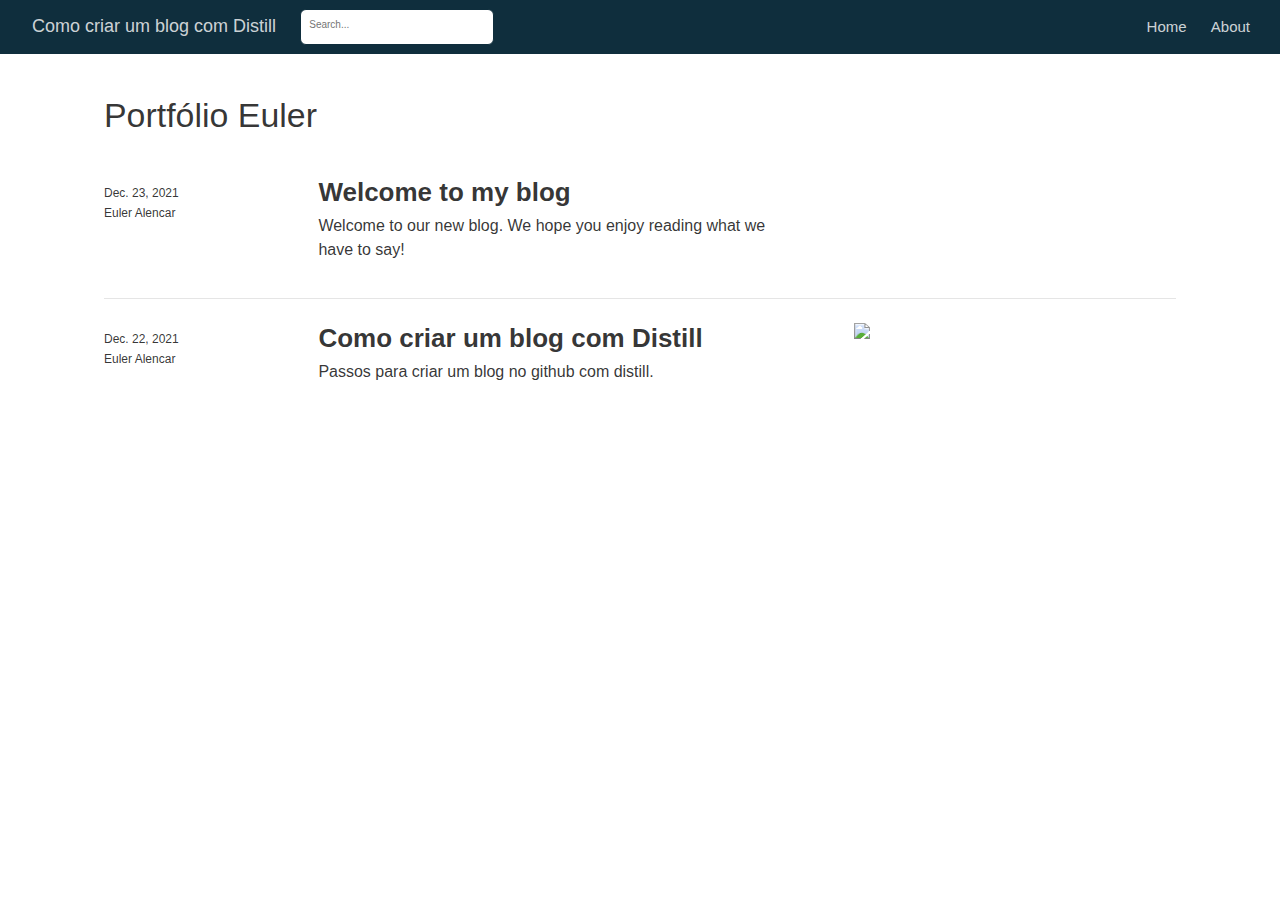
==== docs/index.html @ f2b039e8 "Deploy o blog!!" ====
<!DOCTYPE html>

<html xmlns="http://www.w3.org/1999/xhtml" lang="" xml:lang="">

<head>
  <meta charset="utf-8"/>
  <meta name="viewport" content="width=device-width, initial-scale=1"/>
  <meta http-equiv="X-UA-Compatible" content="IE=Edge,chrome=1"/>
  <meta name="generator" content="distill" />

  <style type="text/css">
  /* Hide doc at startup (prevent jankiness while JS renders/transforms) */
  body {
    visibility: hidden;
  }
  </style>

 <!--radix_placeholder_import_source-->
 <!--/radix_placeholder_import_source-->

<style type="text/css">code{white-space: pre;}</style>
<style type="text/css" data-origin="pandoc">
pre > code.sourceCode { white-space: pre; position: relative; }
pre > code.sourceCode > span { display: inline-block; line-height: 1.25; }
pre > code.sourceCode > span:empty { height: 1.2em; }
.sourceCode { overflow: visible; }
code.sourceCode > span { color: inherit; text-decoration: inherit; }
div.sourceCode { margin: 1em 0; }
pre.sourceCode { margin: 0; }
@media screen {
div.sourceCode { overflow: auto; }
}
@media print {
pre > code.sourceCode { white-space: pre-wrap; }
pre > code.sourceCode > span { text-indent: -5em; padding-left: 5em; }
}
pre.numberSource code
  { counter-reset: source-line 0; }
pre.numberSource code > span
  { position: relative; left: -4em; counter-increment: source-line; }
pre.numberSource code > span > a:first-child::before
  { content: counter(source-line);
    position: relative; left: -1em; text-align: right; vertical-align: baseline;
    border: none; display: inline-block;
    -webkit-touch-callout: none; -webkit-user-select: none;
    -khtml-user-select: none; -moz-user-select: none;
    -ms-user-select: none; user-select: none;
    padding: 0 4px; width: 4em;
    color: #aaaaaa;
  }
pre.numberSource { margin-left: 3em; border-left: 1px solid #aaaaaa;  padding-left: 4px; }
div.sourceCode
  {   }
@media screen {
pre > code.sourceCode > span > a:first-child::before { text-decoration: underline; }
}
code span.al { color: #ad0000; } /* Alert */
code span.an { color: #5e5e5e; } /* Annotation */
code span.at { } /* Attribute */
code span.bn { color: #ad0000; } /* BaseN */
code span.bu { } /* BuiltIn */
code span.cf { color: #007ba5; } /* ControlFlow */
code span.ch { color: #20794d; } /* Char */
code span.cn { color: #8f5902; } /* Constant */
code span.co { color: #5e5e5e; } /* Comment */
code span.cv { color: #5e5e5e; font-style: italic; } /* CommentVar */
code span.do { color: #5e5e5e; font-style: italic; } /* Documentation */
code span.dt { color: #ad0000; } /* DataType */
code span.dv { color: #ad0000; } /* DecVal */
code span.er { color: #ad0000; } /* Error */
code span.ex { } /* Extension */
code span.fl { color: #ad0000; } /* Float */
code span.fu { color: #4758ab; } /* Function */
code span.im { } /* Import */
code span.in { color: #5e5e5e; } /* Information */
code span.kw { color: #007ba5; } /* Keyword */
code span.op { color: #5e5e5e; } /* Operator */
code span.ot { color: #007ba5; } /* Other */
code span.pp { color: #ad0000; } /* Preprocessor */
code span.sc { color: #5e5e5e; } /* SpecialChar */
code span.ss { color: #20794d; } /* SpecialString */
code span.st { color: #20794d; } /* String */
code span.va { color: #111111; } /* Variable */
code span.vs { color: #20794d; } /* VerbatimString */
code span.wa { color: #5e5e5e; font-style: italic; } /* Warning */
</style>


  <!--radix_placeholder_meta_tags-->
  <title>Como criar um blog com Distill: Portfólio Euler</title>




  <!--  https://developers.facebook.com/docs/sharing/webmasters#markup -->
  <meta property="og:title" content="Como criar um blog com Distill: Portfólio Euler"/>
  <meta property="og:type" content="article"/>
  <meta property="og:locale" content="en_US"/>
  <meta property="og:site_name" content="Como criar um blog com Distill"/>

  <!--  https://dev.twitter.com/cards/types/summary -->
  <meta property="twitter:card" content="summary"/>
  <meta property="twitter:title" content="Como criar um blog com Distill: Portfólio Euler"/>

  <!--/radix_placeholder_meta_tags-->
  <!--radix_placeholder_rmarkdown_metadata-->

  <script type="text/json" id="radix-rmarkdown-metadata">
  {"type":"list","attributes":{"names":{"type":"character","attributes":{},"value":["title","site","listing"]}},"value":[{"type":"character","attributes":{},"value":["Portfólio Euler"]},{"type":"character","attributes":{},"value":["distill::distill_website"]},{"type":"character","attributes":{},"value":["posts"]}]}
  </script>
  <!--/radix_placeholder_rmarkdown_metadata-->
  <!--radix_placeholder_navigation_in_header-->
  <meta name="distill:offset" content=""/>

  <script type="application/javascript">

    window.headroom_prevent_pin = false;

    window.document.addEventListener("DOMContentLoaded", function (event) {

      // initialize headroom for banner
      var header = $('header').get(0);
      var headerHeight = header.offsetHeight;
      var headroom = new Headroom(header, {
        tolerance: 5,
        onPin : function() {
          if (window.headroom_prevent_pin) {
            window.headroom_prevent_pin = false;
            headroom.unpin();
          }
        }
      });
      headroom.init();
      if(window.location.hash)
        headroom.unpin();
      $(header).addClass('headroom--transition');

      // offset scroll location for banner on hash change
      // (see: https://github.com/WickyNilliams/headroom.js/issues/38)
      window.addEventListener("hashchange", function(event) {
        window.scrollTo(0, window.pageYOffset - (headerHeight + 25));
      });

      // responsive menu
      $('.distill-site-header').each(function(i, val) {
        var topnav = $(this);
        var toggle = topnav.find('.nav-toggle');
        toggle.on('click', function() {
          topnav.toggleClass('responsive');
        });
      });

      // nav dropdowns
      $('.nav-dropbtn').click(function(e) {
        $(this).next('.nav-dropdown-content').toggleClass('nav-dropdown-active');
        $(this).parent().siblings('.nav-dropdown')
           .children('.nav-dropdown-content').removeClass('nav-dropdown-active');
      });
      $("body").click(function(e){
        $('.nav-dropdown-content').removeClass('nav-dropdown-active');
      });
      $(".nav-dropdown").click(function(e){
        e.stopPropagation();
      });
    });
  </script>

  <style type="text/css">

  /* Theme (user-documented overrideables for nav appearance) */

  .distill-site-nav {
    color: rgba(255, 255, 255, 0.8);
    background-color: #0F2E3D;
    font-size: 15px;
    font-weight: 300;
  }

  .distill-site-nav a {
    color: inherit;
    text-decoration: none;
  }

  .distill-site-nav a:hover {
    color: white;
  }

  @media print {
    .distill-site-nav {
      display: none;
    }
  }

  .distill-site-header {

  }

  .distill-site-footer {

  }


  /* Site Header */

  .distill-site-header {
    width: 100%;
    box-sizing: border-box;
    z-index: 3;
  }

  .distill-site-header .nav-left {
    display: inline-block;
    margin-left: 8px;
  }

  @media screen and (max-width: 768px) {
    .distill-site-header .nav-left {
      margin-left: 0;
    }
  }


  .distill-site-header .nav-right {
    float: right;
    margin-right: 8px;
  }

  .distill-site-header a,
  .distill-site-header .title {
    display: inline-block;
    text-align: center;
    padding: 14px 10px 14px 10px;
  }

  .distill-site-header .title {
    font-size: 18px;
    min-width: 150px;
  }

  .distill-site-header .logo {
    padding: 0;
  }

  .distill-site-header .logo img {
    display: none;
    max-height: 20px;
    width: auto;
    margin-bottom: -4px;
  }

  .distill-site-header .nav-image img {
    max-height: 18px;
    width: auto;
    display: inline-block;
    margin-bottom: -3px;
  }



  @media screen and (min-width: 1000px) {
    .distill-site-header .logo img {
      display: inline-block;
    }
    .distill-site-header .nav-left {
      margin-left: 20px;
    }
    .distill-site-header .nav-right {
      margin-right: 20px;
    }
    .distill-site-header .title {
      padding-left: 12px;
    }
  }


  .distill-site-header .nav-toggle {
    display: none;
  }

  .nav-dropdown {
    display: inline-block;
    position: relative;
  }

  .nav-dropdown .nav-dropbtn {
    border: none;
    outline: none;
    color: rgba(255, 255, 255, 0.8);
    padding: 16px 10px;
    background-color: transparent;
    font-family: inherit;
    font-size: inherit;
    font-weight: inherit;
    margin: 0;
    margin-top: 1px;
    z-index: 2;
  }

  .nav-dropdown-content {
    display: none;
    position: absolute;
    background-color: white;
    min-width: 200px;
    border: 1px solid rgba(0,0,0,0.15);
    border-radius: 4px;
    box-shadow: 0px 8px 16px 0px rgba(0,0,0,0.1);
    z-index: 1;
    margin-top: 2px;
    white-space: nowrap;
    padding-top: 4px;
    padding-bottom: 4px;
  }

  .nav-dropdown-content hr {
    margin-top: 4px;
    margin-bottom: 4px;
    border: none;
    border-bottom: 1px solid rgba(0, 0, 0, 0.1);
  }

  .nav-dropdown-active {
    display: block;
  }

  .nav-dropdown-content a, .nav-dropdown-content .nav-dropdown-header {
    color: black;
    padding: 6px 24px;
    text-decoration: none;
    display: block;
    text-align: left;
  }

  .nav-dropdown-content .nav-dropdown-header {
    display: block;
    padding: 5px 24px;
    padding-bottom: 0;
    text-transform: uppercase;
    font-size: 14px;
    color: #999999;
    white-space: nowrap;
  }

  .nav-dropdown:hover .nav-dropbtn {
    color: white;
  }

  .nav-dropdown-content a:hover {
    background-color: #ddd;
    color: black;
  }

  .nav-right .nav-dropdown-content {
    margin-left: -45%;
    right: 0;
  }

  @media screen and (max-width: 768px) {
    .distill-site-header a, .distill-site-header .nav-dropdown  {display: none;}
    .distill-site-header a.nav-toggle {
      float: right;
      display: block;
    }
    .distill-site-header .title {
      margin-left: 0;
    }
    .distill-site-header .nav-right {
      margin-right: 0;
    }
    .distill-site-header {
      overflow: hidden;
    }
    .nav-right .nav-dropdown-content {
      margin-left: 0;
    }
  }


  @media screen and (max-width: 768px) {
    .distill-site-header.responsive {position: relative; min-height: 500px; }
    .distill-site-header.responsive a.nav-toggle {
      position: absolute;
      right: 0;
      top: 0;
    }
    .distill-site-header.responsive a,
    .distill-site-header.responsive .nav-dropdown {
      display: block;
      text-align: left;
    }
    .distill-site-header.responsive .nav-left,
    .distill-site-header.responsive .nav-right {
      width: 100%;
    }
    .distill-site-header.responsive .nav-dropdown {float: none;}
    .distill-site-header.responsive .nav-dropdown-content {position: relative;}
    .distill-site-header.responsive .nav-dropdown .nav-dropbtn {
      display: block;
      width: 100%;
      text-align: left;
    }
  }

  /* Site Footer */

  .distill-site-footer {
    width: 100%;
    overflow: hidden;
    box-sizing: border-box;
    z-index: 3;
    margin-top: 30px;
    padding-top: 30px;
    padding-bottom: 30px;
    text-align: center;
  }

  /* Headroom */

  d-title {
    padding-top: 6rem;
  }

  @media print {
    d-title {
      padding-top: 4rem;
    }
  }

  .headroom {
    z-index: 1000;
    position: fixed;
    top: 0;
    left: 0;
    right: 0;
  }

  .headroom--transition {
    transition: all .4s ease-in-out;
  }

  .headroom--unpinned {
    top: -100px;
  }

  .headroom--pinned {
    top: 0;
  }

  /* adjust viewport for navbar height */
  /* helps vertically center bootstrap (non-distill) content */
  .min-vh-100 {
    min-height: calc(100vh - 100px) !important;
  }

  </style>

  <script src="site_libs/jquery-3.6.0/jquery-3.6.0.min.js"></script>
  <link href="site_libs/font-awesome-5.1.0/css/all.css" rel="stylesheet"/>
  <link href="site_libs/font-awesome-5.1.0/css/v4-shims.css" rel="stylesheet"/>
  <script src="site_libs/headroom-0.9.4/headroom.min.js"></script>
  <script src="site_libs/autocomplete-0.37.1/autocomplete.min.js"></script>
  <script src="site_libs/fuse-6.4.1/fuse.min.js"></script>

  <script type="application/javascript">

  function getMeta(metaName) {
    var metas = document.getElementsByTagName('meta');
    for (let i = 0; i < metas.length; i++) {
      if (metas[i].getAttribute('name') === metaName) {
        return metas[i].getAttribute('content');
      }
    }
    return '';
  }

  function offsetURL(url) {
    var offset = getMeta('distill:offset');
    return offset ? offset + '/' + url : url;
  }

  function createFuseIndex() {

    // create fuse index
    var options = {
      keys: [
        { name: 'title', weight: 20 },
        { name: 'categories', weight: 15 },
        { name: 'description', weight: 10 },
        { name: 'contents', weight: 5 },
      ],
      ignoreLocation: true,
      threshold: 0
    };
    var fuse = new window.Fuse([], options);

    // fetch the main search.json
    return fetch(offsetURL('search.json'))
      .then(function(response) {
        if (response.status == 200) {
          return response.json().then(function(json) {
            // index main articles
            json.articles.forEach(function(article) {
              fuse.add(article);
            });
            // download collections and index their articles
            return Promise.all(json.collections.map(function(collection) {
              return fetch(offsetURL(collection)).then(function(response) {
                if (response.status === 200) {
                  return response.json().then(function(articles) {
                    articles.forEach(function(article) {
                      fuse.add(article);
                    });
                  })
                } else {
                  return Promise.reject(
                    new Error('Unexpected status from search index request: ' +
                              response.status)
                  );
                }
              });
            })).then(function() {
              return fuse;
            });
          });

        } else {
          return Promise.reject(
            new Error('Unexpected status from search index request: ' +
                        response.status)
          );
        }
      });
  }

  window.document.addEventListener("DOMContentLoaded", function (event) {

    // get search element (bail if we don't have one)
    var searchEl = window.document.getElementById('distill-search');
    if (!searchEl)
      return;

    createFuseIndex()
      .then(function(fuse) {

        // make search box visible
        searchEl.classList.remove('hidden');

        // initialize autocomplete
        var options = {
          autoselect: true,
          hint: false,
          minLength: 2,
        };
        window.autocomplete(searchEl, options, [{
          source: function(query, callback) {
            const searchOptions = {
              isCaseSensitive: false,
              shouldSort: true,
              minMatchCharLength: 2,
              limit: 10,
            };
            var results = fuse.search(query, searchOptions);
            callback(results
              .map(function(result) { return result.item; })
            );
          },
          templates: {
            suggestion: function(suggestion) {
              var img = suggestion.preview && Object.keys(suggestion.preview).length > 0
                ? `<img src="${offsetURL(suggestion.preview)}"</img>`
                : '';
              var html = `
                <div class="search-item">
                  <h3>${suggestion.title}</h3>
                  <div class="search-item-description">
                    ${suggestion.description || ''}
                  </div>
                  <div class="search-item-preview">
                    ${img}
                  </div>
                </div>
              `;
              return html;
            }
          }
        }]).on('autocomplete:selected', function(event, suggestion) {
          window.location.href = offsetURL(suggestion.path);
        });
        // remove inline display style on autocompleter (we want to
        // manage responsive display via css)
        $('.algolia-autocomplete').css("display", "");
      })
      .catch(function(error) {
        console.log(error);
      });

  });

  </script>

  <style type="text/css">

  .nav-search {
    font-size: x-small;
  }

  /* Algolioa Autocomplete */

  .algolia-autocomplete {
    display: inline-block;
    margin-left: 10px;
    vertical-align: sub;
    background-color: white;
    color: black;
    padding: 6px;
    padding-top: 8px;
    padding-bottom: 0;
    border-radius: 6px;
    border: 1px #0F2E3D solid;
    width: 180px;
  }


  @media screen and (max-width: 768px) {
    .distill-site-nav .algolia-autocomplete {
      display: none;
      visibility: hidden;
    }
    .distill-site-nav.responsive .algolia-autocomplete {
      display: inline-block;
      visibility: visible;
    }
    .distill-site-nav.responsive .algolia-autocomplete .aa-dropdown-menu {
      margin-left: 0;
      width: 400px;
      max-height: 400px;
    }
  }

  .algolia-autocomplete .aa-input, .algolia-autocomplete .aa-hint {
    width: 90%;
    outline: none;
    border: none;
  }

  .algolia-autocomplete .aa-hint {
    color: #999;
  }
  .algolia-autocomplete .aa-dropdown-menu {
    width: 550px;
    max-height: 70vh;
    overflow-x: visible;
    overflow-y: scroll;
    padding: 5px;
    margin-top: 3px;
    margin-left: -150px;
    background-color: #fff;
    border-radius: 5px;
    border: 1px solid #999;
    border-top: none;
  }

  .algolia-autocomplete .aa-dropdown-menu .aa-suggestion {
    cursor: pointer;
    padding: 5px 4px;
    border-bottom: 1px solid #eee;
  }

  .algolia-autocomplete .aa-dropdown-menu .aa-suggestion:last-of-type {
    border-bottom: none;
    margin-bottom: 2px;
  }

  .algolia-autocomplete .aa-dropdown-menu .aa-suggestion .search-item {
    overflow: hidden;
    font-size: 0.8em;
    line-height: 1.4em;
  }

  .algolia-autocomplete .aa-dropdown-menu .aa-suggestion .search-item h3 {
    font-size: 1rem;
    margin-block-start: 0;
    margin-block-end: 5px;
  }

  .algolia-autocomplete .aa-dropdown-menu .aa-suggestion .search-item-description {
    display: inline-block;
    overflow: hidden;
    height: 2.8em;
    width: 80%;
    margin-right: 4%;
  }

  .algolia-autocomplete .aa-dropdown-menu .aa-suggestion .search-item-preview {
    display: inline-block;
    width: 15%;
  }

  .algolia-autocomplete .aa-dropdown-menu .aa-suggestion .search-item-preview img {
    height: 3em;
    width: auto;
    display: none;
  }

  .algolia-autocomplete .aa-dropdown-menu .aa-suggestion .search-item-preview img[src] {
    display: initial;
  }

  .algolia-autocomplete .aa-dropdown-menu .aa-suggestion.aa-cursor {
    background-color: #eee;
  }
  .algolia-autocomplete .aa-dropdown-menu .aa-suggestion em {
    font-weight: bold;
    font-style: normal;
  }

  </style>


  <!--/radix_placeholder_navigation_in_header-->
  <!--radix_placeholder_distill-->

  <style type="text/css">

  body {
    background-color: white;
  }

  .pandoc-table {
    width: 100%;
  }

  .pandoc-table>caption {
    margin-bottom: 10px;
  }

  .pandoc-table th:not([align]) {
    text-align: left;
  }

  .pagedtable-footer {
    font-size: 15px;
  }

  d-byline .byline {
    grid-template-columns: 2fr 2fr;
  }

  d-byline .byline h3 {
    margin-block-start: 1.5em;
  }

  d-byline .byline .authors-affiliations h3 {
    margin-block-start: 0.5em;
  }

  .authors-affiliations .orcid-id {
    width: 16px;
    height:16px;
    margin-left: 4px;
    margin-right: 4px;
    vertical-align: middle;
    padding-bottom: 2px;
  }

  d-title .dt-tags {
    margin-top: 1em;
    grid-column: text;
  }

  .dt-tags .dt-tag {
    text-decoration: none;
    display: inline-block;
    color: rgba(0,0,0,0.6);
    padding: 0em 0.4em;
    margin-right: 0.5em;
    margin-bottom: 0.4em;
    font-size: 70%;
    border: 1px solid rgba(0,0,0,0.2);
    border-radius: 3px;
    text-transform: uppercase;
    font-weight: 500;
  }

  d-article table.gt_table td,
  d-article table.gt_table th {
    border-bottom: none;
  }

  .html-widget {
    margin-bottom: 2.0em;
  }

  .l-screen-inset {
    padding-right: 16px;
  }

  .l-screen .caption {
    margin-left: 10px;
  }

  .shaded {
    background: rgb(247, 247, 247);
    padding-top: 20px;
    padding-bottom: 20px;
    border-top: 1px solid rgba(0, 0, 0, 0.1);
    border-bottom: 1px solid rgba(0, 0, 0, 0.1);
  }

  .shaded .html-widget {
    margin-bottom: 0;
    border: 1px solid rgba(0, 0, 0, 0.1);
  }

  .shaded .shaded-content {
    background: white;
  }

  .text-output {
    margin-top: 0;
    line-height: 1.5em;
  }

  .hidden {
    display: none !important;
  }

  d-article {
    padding-top: 2.5rem;
    padding-bottom: 30px;
  }

  d-appendix {
    padding-top: 30px;
  }

  d-article>p>img {
    width: 100%;
  }

  d-article h2 {
    margin: 1rem 0 1.5rem 0;
  }

  d-article h3 {
    margin-top: 1.5rem;
  }

  d-article iframe {
    border: 1px solid rgba(0, 0, 0, 0.1);
    margin-bottom: 2.0em;
    width: 100%;
  }

  /* Tweak code blocks */

  d-article div.sourceCode code,
  d-article pre code {
    font-family: Consolas, Monaco, 'Andale Mono', 'Ubuntu Mono', monospace;
  }

  d-article pre,
  d-article div.sourceCode,
  d-article div.sourceCode pre {
    overflow: auto;
  }

  d-article div.sourceCode {
    background-color: white;
  }

  d-article div.sourceCode pre {
    padding-left: 10px;
    font-size: 12px;
    border-left: 2px solid rgba(0,0,0,0.1);
  }

  d-article pre {
    font-size: 12px;
    color: black;
    background: none;
    margin-top: 0;
    text-align: left;
    white-space: pre;
    word-spacing: normal;
    word-break: normal;
    word-wrap: normal;
    line-height: 1.5;

    -moz-tab-size: 4;
    -o-tab-size: 4;
    tab-size: 4;

    -webkit-hyphens: none;
    -moz-hyphens: none;
    -ms-hyphens: none;
    hyphens: none;
  }

  d-article pre a {
    border-bottom: none;
  }

  d-article pre a:hover {
    border-bottom: none;
    text-decoration: underline;
  }

  d-article details {
    grid-column: text;
    margin-bottom: 0.8em;
  }

  @media(min-width: 768px) {

  d-article pre,
  d-article div.sourceCode,
  d-article div.sourceCode pre {
    overflow: visible !important;
  }

  d-article div.sourceCode pre {
    padding-left: 18px;
    font-size: 14px;
  }

  d-article pre {
    font-size: 14px;
  }

  }

  figure img.external {
    background: white;
    border: 1px solid rgba(0, 0, 0, 0.1);
    box-shadow: 0 1px 8px rgba(0, 0, 0, 0.1);
    padding: 18px;
    box-sizing: border-box;
  }

  /* CSS for d-contents */

  .d-contents {
    grid-column: text;
    color: rgba(0,0,0,0.8);
    font-size: 0.9em;
    padding-bottom: 1em;
    margin-bottom: 1em;
    padding-bottom: 0.5em;
    margin-bottom: 1em;
    padding-left: 0.25em;
    justify-self: start;
  }

  @media(min-width: 1000px) {
    .d-contents.d-contents-float {
      height: 0;
      grid-column-start: 1;
      grid-column-end: 4;
      justify-self: center;
      padding-right: 3em;
      padding-left: 2em;
    }
  }

  .d-contents nav h3 {
    font-size: 18px;
    margin-top: 0;
    margin-bottom: 1em;
  }

  .d-contents li {
    list-style-type: none
  }

  .d-contents nav > ul {
    padding-left: 0;
  }

  .d-contents ul {
    padding-left: 1em
  }

  .d-contents nav ul li {
    margin-top: 0.6em;
    margin-bottom: 0.2em;
  }

  .d-contents nav a {
    font-size: 13px;
    border-bottom: none;
    text-decoration: none
    color: rgba(0, 0, 0, 0.8);
  }

  .d-contents nav a:hover {
    text-decoration: underline solid rgba(0, 0, 0, 0.6)
  }

  .d-contents nav > ul > li > a {
    font-weight: 600;
  }

  .d-contents nav > ul > li > ul {
    font-weight: inherit;
  }

  .d-contents nav > ul > li > ul > li {
    margin-top: 0.2em;
  }


  .d-contents nav ul {
    margin-top: 0;
    margin-bottom: 0.25em;
  }

  .d-article-with-toc h2:nth-child(2) {
    margin-top: 0;
  }


  /* Figure */

  .figure {
    position: relative;
    margin-bottom: 2.5em;
    margin-top: 1.5em;
  }

  .figure img {
    width: 100%;
  }

  .figure .caption {
    color: rgba(0, 0, 0, 0.6);
    font-size: 12px;
    line-height: 1.5em;
  }

  .figure img.external {
    background: white;
    border: 1px solid rgba(0, 0, 0, 0.1);
    box-shadow: 0 1px 8px rgba(0, 0, 0, 0.1);
    padding: 18px;
    box-sizing: border-box;
  }

  .figure .caption a {
    color: rgba(0, 0, 0, 0.6);
  }

  .figure .caption b,
  .figure .caption strong, {
    font-weight: 600;
    color: rgba(0, 0, 0, 1.0);
  }

  /* Citations */

  d-article .citation {
    color: inherit;
    cursor: inherit;
  }

  div.hanging-indent{
    margin-left: 1em; text-indent: -1em;
  }

  /* Citation hover box */

  .tippy-box[data-theme~=light-border] {
    background-color: rgba(250, 250, 250, 0.95);
  }

  .tippy-content > p {
    margin-bottom: 0;
    padding: 2px;
  }


  /* Tweak 1000px media break to show more text */

  @media(min-width: 1000px) {
    .base-grid,
    distill-header,
    d-title,
    d-abstract,
    d-article,
    d-appendix,
    distill-appendix,
    d-byline,
    d-footnote-list,
    d-citation-list,
    distill-footer {
      grid-template-columns: [screen-start] 1fr [page-start kicker-start] 80px [middle-start] 50px [text-start kicker-end] 65px 65px 65px 65px 65px 65px 65px 65px [text-end gutter-start] 65px [middle-end] 65px [page-end gutter-end] 1fr [screen-end];
      grid-column-gap: 16px;
    }

    .grid {
      grid-column-gap: 16px;
    }

    d-article {
      font-size: 1.06rem;
      line-height: 1.7em;
    }
    figure .caption, .figure .caption, figure figcaption {
      font-size: 13px;
    }
  }

  @media(min-width: 1180px) {
    .base-grid,
    distill-header,
    d-title,
    d-abstract,
    d-article,
    d-appendix,
    distill-appendix,
    d-byline,
    d-footnote-list,
    d-citation-list,
    distill-footer {
      grid-template-columns: [screen-start] 1fr [page-start kicker-start] 60px [middle-start] 60px [text-start kicker-end] 60px 60px 60px 60px 60px 60px 60px 60px [text-end gutter-start] 60px [middle-end] 60px [page-end gutter-end] 1fr [screen-end];
      grid-column-gap: 32px;
    }

    .grid {
      grid-column-gap: 32px;
    }
  }


  /* Get the citation styles for the appendix (not auto-injected on render since
     we do our own rendering of the citation appendix) */

  d-appendix .citation-appendix,
  .d-appendix .citation-appendix {
    font-size: 11px;
    line-height: 15px;
    border-left: 1px solid rgba(0, 0, 0, 0.1);
    padding-left: 18px;
    border: 1px solid rgba(0,0,0,0.1);
    background: rgba(0, 0, 0, 0.02);
    padding: 10px 18px;
    border-radius: 3px;
    color: rgba(150, 150, 150, 1);
    overflow: hidden;
    margin-top: -12px;
    white-space: pre-wrap;
    word-wrap: break-word;
  }

  /* Include appendix styles here so they can be overridden */

  d-appendix {
    contain: layout style;
    font-size: 0.8em;
    line-height: 1.7em;
    margin-top: 60px;
    margin-bottom: 0;
    border-top: 1px solid rgba(0, 0, 0, 0.1);
    color: rgba(0,0,0,0.5);
    padding-top: 60px;
    padding-bottom: 48px;
  }

  d-appendix h3 {
    grid-column: page-start / text-start;
    font-size: 15px;
    font-weight: 500;
    margin-top: 1em;
    margin-bottom: 0;
    color: rgba(0,0,0,0.65);
  }

  d-appendix h3 + * {
    margin-top: 1em;
  }

  d-appendix ol {
    padding: 0 0 0 15px;
  }

  @media (min-width: 768px) {
    d-appendix ol {
      padding: 0 0 0 30px;
      margin-left: -30px;
    }
  }

  d-appendix li {
    margin-bottom: 1em;
  }

  d-appendix a {
    color: rgba(0, 0, 0, 0.6);
  }

  d-appendix > * {
    grid-column: text;
  }

  d-appendix > d-footnote-list,
  d-appendix > d-citation-list,
  d-appendix > distill-appendix {
    grid-column: screen;
  }

  /* Include footnote styles here so they can be overridden */

  d-footnote-list {
    contain: layout style;
  }

  d-footnote-list > * {
    grid-column: text;
  }

  d-footnote-list a.footnote-backlink {
    color: rgba(0,0,0,0.3);
    padding-left: 0.5em;
  }



  /* Anchor.js */

  .anchorjs-link {
    /*transition: all .25s linear; */
    text-decoration: none;
    border-bottom: none;
  }
  *:hover > .anchorjs-link {
    margin-left: -1.125em !important;
    text-decoration: none;
    border-bottom: none;
  }

  /* Social footer */

  .social_footer {
    margin-top: 30px;
    margin-bottom: 0;
    color: rgba(0,0,0,0.67);
  }

  .disqus-comments {
    margin-right: 30px;
  }

  .disqus-comment-count {
    border-bottom: 1px solid rgba(0, 0, 0, 0.4);
    cursor: pointer;
  }

  #disqus_thread {
    margin-top: 30px;
  }

  .article-sharing a {
    border-bottom: none;
    margin-right: 8px;
  }

  .article-sharing a:hover {
    border-bottom: none;
  }

  .sidebar-section.subscribe {
    font-size: 12px;
    line-height: 1.6em;
  }

  .subscribe p {
    margin-bottom: 0.5em;
  }


  .article-footer .subscribe {
    font-size: 15px;
    margin-top: 45px;
  }


  .sidebar-section.custom {
    font-size: 12px;
    line-height: 1.6em;
  }

  .custom p {
    margin-bottom: 0.5em;
  }

  /* Styles for listing layout (hide title) */
  .layout-listing d-title, .layout-listing .d-title {
    display: none;
  }

  /* Styles for posts lists (not auto-injected) */


  .posts-with-sidebar {
    padding-left: 45px;
    padding-right: 45px;
  }

  .posts-list .description h2,
  .posts-list .description p {
    font-family: -apple-system, BlinkMacSystemFont, "Segoe UI", Roboto, Oxygen, Ubuntu, Cantarell, "Fira Sans", "Droid Sans", "Helvetica Neue", Arial, sans-serif;
  }

  .posts-list .description h2 {
    font-weight: 700;
    border-bottom: none;
    padding-bottom: 0;
  }

  .posts-list h2.post-tag {
    border-bottom: 1px solid rgba(0, 0, 0, 0.2);
    padding-bottom: 12px;
  }
  .posts-list {
    margin-top: 60px;
    margin-bottom: 24px;
  }

  .posts-list .post-preview {
    text-decoration: none;
    overflow: hidden;
    display: block;
    border-bottom: 1px solid rgba(0, 0, 0, 0.1);
    padding: 24px 0;
  }

  .post-preview-last {
    border-bottom: none !important;
  }

  .posts-list .posts-list-caption {
    grid-column: screen;
    font-weight: 400;
  }

  .posts-list .post-preview h2 {
    margin: 0 0 6px 0;
    line-height: 1.2em;
    font-style: normal;
    font-size: 24px;
  }

  .posts-list .post-preview p {
    margin: 0 0 12px 0;
    line-height: 1.4em;
    font-size: 16px;
  }

  .posts-list .post-preview .thumbnail {
    box-sizing: border-box;
    margin-bottom: 24px;
    position: relative;
    max-width: 500px;
  }
  .posts-list .post-preview img {
    width: 100%;
    display: block;
  }

  .posts-list .metadata {
    font-size: 12px;
    line-height: 1.4em;
    margin-bottom: 18px;
  }

  .posts-list .metadata > * {
    display: inline-block;
  }

  .posts-list .metadata .publishedDate {
    margin-right: 2em;
  }

  .posts-list .metadata .dt-authors {
    display: block;
    margin-top: 0.3em;
    margin-right: 2em;
  }

  .posts-list .dt-tags {
    display: block;
    line-height: 1em;
  }

  .posts-list .dt-tags .dt-tag {
    display: inline-block;
    color: rgba(0,0,0,0.6);
    padding: 0.3em 0.4em;
    margin-right: 0.2em;
    margin-bottom: 0.4em;
    font-size: 60%;
    border: 1px solid rgba(0,0,0,0.2);
    border-radius: 3px;
    text-transform: uppercase;
    font-weight: 500;
  }

  .posts-list img {
    opacity: 1;
  }

  .posts-list img[data-src] {
    opacity: 0;
  }

  .posts-more {
    clear: both;
  }


  .posts-sidebar {
    font-size: 16px;
  }

  .posts-sidebar h3 {
    font-size: 16px;
    margin-top: 0;
    margin-bottom: 0.5em;
    font-weight: 400;
    text-transform: uppercase;
  }

  .sidebar-section {
    margin-bottom: 30px;
  }

  .categories ul {
    list-style-type: none;
    margin: 0;
    padding: 0;
  }

  .categories li {
    color: rgba(0, 0, 0, 0.8);
    margin-bottom: 0;
  }

  .categories li>a {
    border-bottom: none;
  }

  .categories li>a:hover {
    border-bottom: 1px solid rgba(0, 0, 0, 0.4);
  }

  .categories .active {
    font-weight: 600;
  }

  .categories .category-count {
    color: rgba(0, 0, 0, 0.4);
  }


  @media(min-width: 768px) {
    .posts-list .post-preview h2 {
      font-size: 26px;
    }
    .posts-list .post-preview .thumbnail {
      float: right;
      width: 30%;
      margin-bottom: 0;
    }
    .posts-list .post-preview .description {
      float: left;
      width: 45%;
    }
    .posts-list .post-preview .metadata {
      float: left;
      width: 20%;
      margin-top: 8px;
    }
    .posts-list .post-preview p {
      margin: 0 0 12px 0;
      line-height: 1.5em;
      font-size: 16px;
    }
    .posts-with-sidebar .posts-list {
      float: left;
      width: 75%;
    }
    .posts-with-sidebar .posts-sidebar {
      float: right;
      width: 20%;
      margin-top: 60px;
      padding-top: 24px;
      padding-bottom: 24px;
    }
  }


  /* Improve display for browsers without grid (IE/Edge <= 15) */

  .downlevel {
    line-height: 1.6em;
    font-family: -apple-system, BlinkMacSystemFont, "Segoe UI", Roboto, Oxygen, Ubuntu, Cantarell, "Fira Sans", "Droid Sans", "Helvetica Neue", Arial, sans-serif;
    margin: 0;
  }

  .downlevel .d-title {
    padding-top: 6rem;
    padding-bottom: 1.5rem;
  }

  .downlevel .d-title h1 {
    font-size: 50px;
    font-weight: 700;
    line-height: 1.1em;
    margin: 0 0 0.5rem;
  }

  .downlevel .d-title p {
    font-weight: 300;
    font-size: 1.2rem;
    line-height: 1.55em;
    margin-top: 0;
  }

  .downlevel .d-byline {
    padding-top: 0.8em;
    padding-bottom: 0.8em;
    font-size: 0.8rem;
    line-height: 1.8em;
  }

  .downlevel .section-separator {
    border: none;
    border-top: 1px solid rgba(0, 0, 0, 0.1);
  }

  .downlevel .d-article {
    font-size: 1.06rem;
    line-height: 1.7em;
    padding-top: 1rem;
    padding-bottom: 2rem;
  }


  .downlevel .d-appendix {
    padding-left: 0;
    padding-right: 0;
    max-width: none;
    font-size: 0.8em;
    line-height: 1.7em;
    margin-bottom: 0;
    color: rgba(0,0,0,0.5);
    padding-top: 40px;
    padding-bottom: 48px;
  }

  .downlevel .footnotes ol {
    padding-left: 13px;
  }

  .downlevel .base-grid,
  .downlevel .distill-header,
  .downlevel .d-title,
  .downlevel .d-abstract,
  .downlevel .d-article,
  .downlevel .d-appendix,
  .downlevel .distill-appendix,
  .downlevel .d-byline,
  .downlevel .d-footnote-list,
  .downlevel .d-citation-list,
  .downlevel .distill-footer,
  .downlevel .appendix-bottom,
  .downlevel .posts-container {
    padding-left: 40px;
    padding-right: 40px;
  }

  @media(min-width: 768px) {
    .downlevel .base-grid,
    .downlevel .distill-header,
    .downlevel .d-title,
    .downlevel .d-abstract,
    .downlevel .d-article,
    .downlevel .d-appendix,
    .downlevel .distill-appendix,
    .downlevel .d-byline,
    .downlevel .d-footnote-list,
    .downlevel .d-citation-list,
    .downlevel .distill-footer,
    .downlevel .appendix-bottom,
    .downlevel .posts-container {
    padding-left: 150px;
    padding-right: 150px;
    max-width: 900px;
  }
  }

  .downlevel pre code {
    display: block;
    border-left: 2px solid rgba(0, 0, 0, .1);
    padding: 0 0 0 20px;
    font-size: 14px;
  }

  .downlevel code, .downlevel pre {
    color: black;
    background: none;
    font-family: Consolas, Monaco, 'Andale Mono', 'Ubuntu Mono', monospace;
    text-align: left;
    white-space: pre;
    word-spacing: normal;
    word-break: normal;
    word-wrap: normal;
    line-height: 1.5;

    -moz-tab-size: 4;
    -o-tab-size: 4;
    tab-size: 4;

    -webkit-hyphens: none;
    -moz-hyphens: none;
    -ms-hyphens: none;
    hyphens: none;
  }

  .downlevel .posts-list .post-preview {
    color: inherit;
  }



  </style>

  <script type="application/javascript">

  function is_downlevel_browser() {
    if (bowser.isUnsupportedBrowser({ msie: "12", msedge: "16"},
                                   window.navigator.userAgent)) {
      return true;
    } else {
      return window.load_distill_framework === undefined;
    }
  }

  // show body when load is complete
  function on_load_complete() {

    // add anchors
    if (window.anchors) {
      window.anchors.options.placement = 'left';
      window.anchors.add('d-article > h2, d-article > h3, d-article > h4, d-article > h5');
    }


    // set body to visible
    document.body.style.visibility = 'visible';

    // force redraw for leaflet widgets
    if (window.HTMLWidgets) {
      var maps = window.HTMLWidgets.findAll(".leaflet");
      $.each(maps, function(i, el) {
        var map = this.getMap();
        map.invalidateSize();
        map.eachLayer(function(layer) {
          if (layer instanceof L.TileLayer)
            layer.redraw();
        });
      });
    }

    // trigger 'shown' so htmlwidgets resize
    $('d-article').trigger('shown');
  }

  function init_distill() {

    init_common();

    // create front matter
    var front_matter = $('<d-front-matter></d-front-matter>');
    $('#distill-front-matter').wrap(front_matter);

    // create d-title
    $('.d-title').changeElementType('d-title');

    // create d-byline
    var byline = $('<d-byline></d-byline>');
    $('.d-byline').replaceWith(byline);

    // create d-article
    var article = $('<d-article></d-article>');
    $('.d-article').wrap(article).children().unwrap();

    // move posts container into article
    $('.posts-container').appendTo($('d-article'));

    // create d-appendix
    $('.d-appendix').changeElementType('d-appendix');

    // flag indicating that we have appendix items
    var appendix = $('.appendix-bottom').children('h3').length > 0;

    // replace footnotes with <d-footnote>
    $('.footnote-ref').each(function(i, val) {
      appendix = true;
      var href = $(this).attr('href');
      var id = href.replace('#', '');
      var fn = $('#' + id);
      var fn_p = $('#' + id + '>p');
      fn_p.find('.footnote-back').remove();
      var text = fn_p.html();
      var dtfn = $('<d-footnote></d-footnote>');
      dtfn.html(text);
      $(this).replaceWith(dtfn);
    });
    // remove footnotes
    $('.footnotes').remove();

    // move refs into #references-listing
    $('#references-listing').replaceWith($('#refs'));

    $('h1.appendix, h2.appendix').each(function(i, val) {
      $(this).changeElementType('h3');
    });
    $('h3.appendix').each(function(i, val) {
      var id = $(this).attr('id');
      $('.d-contents a[href="#' + id + '"]').parent().remove();
      appendix = true;
      $(this).nextUntil($('h1, h2, h3')).addBack().appendTo($('d-appendix'));
    });

    // show d-appendix if we have appendix content
    $("d-appendix").css('display', appendix ? 'grid' : 'none');

    // localize layout chunks to just output
    $('.layout-chunk').each(function(i, val) {

      // capture layout
      var layout = $(this).attr('data-layout');

      // apply layout to markdown level block elements
      var elements = $(this).children().not('details, div.sourceCode, pre, script');
      elements.each(function(i, el) {
        var layout_div = $('<div class="' + layout + '"></div>');
        if (layout_div.hasClass('shaded')) {
          var shaded_content = $('<div class="shaded-content"></div>');
          $(this).wrap(shaded_content);
          $(this).parent().wrap(layout_div);
        } else {
          $(this).wrap(layout_div);
        }
      });


      // unwrap the layout-chunk div
      $(this).children().unwrap();
    });

    // remove code block used to force  highlighting css
    $('.distill-force-highlighting-css').parent().remove();

    // remove empty line numbers inserted by pandoc when using a
    // custom syntax highlighting theme
    $('code.sourceCode a:empty').remove();

    // load distill framework
    load_distill_framework();

    // wait for window.distillRunlevel == 4 to do post processing
    function distill_post_process() {

      if (!window.distillRunlevel || window.distillRunlevel < 4)
        return;

      // hide author/affiliations entirely if we have no authors
      var front_matter = JSON.parse($("#distill-front-matter").html());
      var have_authors = front_matter.authors && front_matter.authors.length > 0;
      if (!have_authors)
        $('d-byline').addClass('hidden');

      // article with toc class
      $('.d-contents').parent().addClass('d-article-with-toc');

      // strip links that point to #
      $('.authors-affiliations').find('a[href="#"]').removeAttr('href');

      // add orcid ids
      $('.authors-affiliations').find('.author').each(function(i, el) {
        var orcid_id = front_matter.authors[i].orcidID;
        if (orcid_id) {
          var a = $('<a></a>');
          a.attr('href', 'https://orcid.org/' + orcid_id);
          var img = $('<img></img>');
          img.addClass('orcid-id');
          img.attr('alt', 'ORCID ID');
          img.attr('src','[data-uri]');
          a.append(img);
          $(this).append(a);
        }
      });

      // hide elements of author/affiliations grid that have no value
      function hide_byline_column(caption) {
        $('d-byline').find('h3:contains("' + caption + '")').parent().css('visibility', 'hidden');
      }

      // affiliations
      var have_affiliations = false;
      for (var i = 0; i<front_matter.authors.length; ++i) {
        var author = front_matter.authors[i];
        if (author.affiliation !== "&nbsp;") {
          have_affiliations = true;
          break;
        }
      }
      if (!have_affiliations)
        $('d-byline').find('h3:contains("Affiliations")').css('visibility', 'hidden');

      // published date
      if (!front_matter.publishedDate)
        hide_byline_column("Published");

      // document object identifier
      var doi = $('d-byline').find('h3:contains("DOI")');
      var doi_p = doi.next().empty();
      if (!front_matter.doi) {
        // if we have a citation and valid citationText then link to that
        if ($('#citation').length > 0 && front_matter.citationText) {
          doi.html('Citation');
          $('<a href="#citation"></a>')
            .text(front_matter.citationText)
            .appendTo(doi_p);
        } else {
          hide_byline_column("DOI");
        }
      } else {
        $('<a></a>')
           .attr('href', "https://doi.org/" + front_matter.doi)
           .html(front_matter.doi)
           .appendTo(doi_p);
      }

       // change plural form of authors/affiliations
      if (front_matter.authors.length === 1) {
        var grid = $('.authors-affiliations');
        grid.children('h3:contains("Authors")').text('Author');
        grid.children('h3:contains("Affiliations")').text('Affiliation');
      }

      // remove d-appendix and d-footnote-list local styles
      $('d-appendix > style:first-child').remove();
      $('d-footnote-list > style:first-child').remove();

      // move appendix-bottom entries to the bottom
      $('.appendix-bottom').appendTo('d-appendix').children().unwrap();
      $('.appendix-bottom').remove();

      // hoverable references
      $('span.citation[data-cites]').each(function() {
        var refs = $(this).attr('data-cites').split(" ");
        var refHtml = refs.map(function(ref) {
          return "<p>" + $('#ref-' + ref).html() + "</p>";
        }).join("\n");
        window.tippy(this, {
          allowHTML: true,
          content: refHtml,
          maxWidth: 500,
          interactive: true,
          interactiveBorder: 10,
          theme: 'light-border',
          placement: 'bottom-start'
        });
      });

      // clear polling timer
      clearInterval(tid);

      // show body now that everything is ready
      on_load_complete();
    }

    var tid = setInterval(distill_post_process, 50);
    distill_post_process();

  }

  function init_downlevel() {

    init_common();

     // insert hr after d-title
    $('.d-title').after($('<hr class="section-separator"/>'));

    // check if we have authors
    var front_matter = JSON.parse($("#distill-front-matter").html());
    var have_authors = front_matter.authors && front_matter.authors.length > 0;

    // manage byline/border
    if (!have_authors)
      $('.d-byline').remove();
    $('.d-byline').after($('<hr class="section-separator"/>'));
    $('.d-byline a').remove();

    // remove toc
    $('.d-contents').remove();

    // move appendix elements
    $('h1.appendix, h2.appendix').each(function(i, val) {
      $(this).changeElementType('h3');
    });
    $('h3.appendix').each(function(i, val) {
      $(this).nextUntil($('h1, h2, h3')).addBack().appendTo($('.d-appendix'));
    });


    // inject headers into references and footnotes
    var refs_header = $('<h3></h3>');
    refs_header.text('References');
    $('#refs').prepend(refs_header);

    var footnotes_header = $('<h3></h3');
    footnotes_header.text('Footnotes');
    $('.footnotes').children('hr').first().replaceWith(footnotes_header);

    // move appendix-bottom entries to the bottom
    $('.appendix-bottom').appendTo('.d-appendix').children().unwrap();
    $('.appendix-bottom').remove();

    // remove appendix if it's empty
    if ($('.d-appendix').children().length === 0)
      $('.d-appendix').remove();

    // prepend separator above appendix
    $('.d-appendix').before($('<hr class="section-separator" style="clear: both"/>'));

    // trim code
    $('pre>code').each(function(i, val) {
      $(this).html($.trim($(this).html()));
    });

    // move posts-container right before article
    $('.posts-container').insertBefore($('.d-article'));

    $('body').addClass('downlevel');

    on_load_complete();
  }


  function init_common() {

    // jquery plugin to change element types
    (function($) {
      $.fn.changeElementType = function(newType) {
        var attrs = {};

        $.each(this[0].attributes, function(idx, attr) {
          attrs[attr.nodeName] = attr.nodeValue;
        });

        this.replaceWith(function() {
          return $("<" + newType + "/>", attrs).append($(this).contents());
        });
      };
    })(jQuery);

    // prevent underline for linked images
    $('a > img').parent().css({'border-bottom' : 'none'});

    // mark non-body figures created by knitr chunks as 100% width
    $('.layout-chunk').each(function(i, val) {
      var figures = $(this).find('img, .html-widget');
      if ($(this).attr('data-layout') !== "l-body") {
        figures.css('width', '100%');
      } else {
        figures.css('max-width', '100%');
        figures.filter("[width]").each(function(i, val) {
          var fig = $(this);
          fig.css('width', fig.attr('width') + 'px');
        });

      }
    });

    // auto-append index.html to post-preview links in file: protocol
    // and in rstudio ide preview
    $('.post-preview').each(function(i, val) {
      if (window.location.protocol === "file:")
        $(this).attr('href', $(this).attr('href') + "index.html");
    });

    // get rid of index.html references in header
    if (window.location.protocol !== "file:") {
      $('.distill-site-header a[href]').each(function(i,val) {
        $(this).attr('href', $(this).attr('href').replace("index.html", "./"));
      });
    }

    // add class to pandoc style tables
    $('tr.header').parent('thead').parent('table').addClass('pandoc-table');
    $('.kable-table').children('table').addClass('pandoc-table');

    // add figcaption style to table captions
    $('caption').parent('table').addClass("figcaption");

    // initialize posts list
    if (window.init_posts_list)
      window.init_posts_list();

    // implmement disqus comment link
    $('.disqus-comment-count').click(function() {
      window.headroom_prevent_pin = true;
      $('#disqus_thread').toggleClass('hidden');
      if (!$('#disqus_thread').hasClass('hidden')) {
        var offset = $(this).offset();
        $(window).resize();
        $('html, body').animate({
          scrollTop: offset.top - 35
        });
      }
    });
  }

  document.addEventListener('DOMContentLoaded', function() {
    if (is_downlevel_browser())
      init_downlevel();
    else
      window.addEventListener('WebComponentsReady', init_distill);
  });

  </script>

  <!--/radix_placeholder_distill-->
  <script src="site_libs/header-attrs-2.11/header-attrs.js"></script>
  <script src="site_libs/popper-2.6.0/popper.min.js"></script>
  <link href="site_libs/tippy-6.2.7/tippy.css" rel="stylesheet" />
  <link href="site_libs/tippy-6.2.7/tippy-light-border.css" rel="stylesheet" />
  <script src="site_libs/tippy-6.2.7/tippy.umd.min.js"></script>
  <script src="site_libs/anchor-4.2.2/anchor.min.js"></script>
  <script src="site_libs/bowser-1.9.3/bowser.min.js"></script>
  <script src="site_libs/webcomponents-2.0.0/webcomponents.js"></script>
  <script src="site_libs/distill-2.2.21/template.v2.js"></script>
  <!--radix_placeholder_site_in_header-->
  <!--/radix_placeholder_site_in_header-->


</head>

<body class="layout-listing">

<!--radix_placeholder_front_matter-->

<script id="distill-front-matter" type="text/json">
{"title":"Portfólio Euler","authors":[]}
</script>

<!--/radix_placeholder_front_matter-->
<!--radix_placeholder_navigation_before_body-->
<header class="header header--fixed" role="banner">
<nav class="distill-site-nav distill-site-header">
<div class="nav-left">
<a href="index.html" class="title">Como criar um blog com Distill</a>
<input id="distill-search" class="nav-search hidden" type="text" placeholder="Search..."/>
</div>
<div class="nav-right">
<a href="index.html">Home</a>
<a href="about.html">About</a>
<a href="javascript:void(0);" class="nav-toggle">&#9776;</a>
</div>
</nav>
</header>
<!--/radix_placeholder_navigation_before_body-->
<!--radix_placeholder_site_before_body-->
<!--/radix_placeholder_site_before_body-->
<!--radix_placeholder_article_listing-->


<script type="application/javascript">

function init_posts_list() {

  function load_image(img) {
    var src = $(img).attr('data-src');
    if (src) {
      $(img).attr('src', src);
      $(img).on("load", function() {
        img.removeAttribute('data-src');
      });
    }
  }

  function set_posts_visible(posts, visible) {
    if (visible) {

      // show bottom border by default
      $(posts).removeClass('post-preview-last');

      // apply limits if need be
      var max_posts = 25;
      var apply_limits = $('.posts-container').hasClass('posts-apply-limit');
      if (apply_limits && posts.length > max_posts) {
        posts = $(posts).slice(0, max_posts);
      } else {
        $('.posts-more a').addClass('hidden');
      }

      // apply last style
      $(posts.slice(-1)[0]).addClass('post-preview-last');

      $(posts).removeClass('hidden');
      $(posts).find('img[data-src]').each(function(i, img) {
        load_image(img);
      });
    } else {
      $(posts).addClass('hidden');
    }
  }

  function apply_hash_filter() {

    // clear active state
    $('.categories .active').removeClass('active');

    // mark all posts invisible to start
    set_posts_visible($('.posts-list').children('a'), false);

    // if we have a hash filter
    if (window.location.hash && window.location.hash.startsWith("#category:")) {

      // mark posts that match the category visible
      var page_category = window.location.hash.replace(/^#category:/, "");
      page_category = decodeURIComponent(page_category)
      var posts = $('.post-metadata').map(function(idx, script) {
        var metadata = $.parseJSON($(script).html());
        var post = null;
        $.each(metadata.categories, function(idx, category) {
          category = category.replace(/ /g,"_");
          if ((page_category || '').toLowerCase() === "articles" || category === page_category) {
            post = $(script).parent().get();
            return false;
          }
        });
        return post;
      });
      set_posts_visible(posts, true);

      // mark the hash active
      $('.categories li>a[href="' + decodeURIComponent(window.location.hash) + '"]').addClass('active');

      // update the list_caption
      var list_caption = $('.posts-list-caption');
      var caption = (page_category || '').toLowerCase() === "articles"
        ? list_caption.attr('data-caption')
        : ('Category: ' + page_category.replace(/_/g," "));
      list_caption.text(caption);

    } else {

      // no hash filter, make all posts visible (subject to max display)
      set_posts_visible($('.posts-list').children(), true);

      // reset list caption
      var list_caption = $('.posts-list-caption');
      list_caption.text(list_caption.attr('data-caption'));


    }
  }

  // more articles
  function apply_post_limits(apply) {
    if (apply) {
      $('.posts-container').addClass('posts-apply-limit');
      $('.posts-more a').removeClass('hidden');
    } else {
      $('.posts-container').removeClass('posts-apply-limit');
      $('.posts-more a').addClass('hidden');
    }
  }

  // click handling for tags
  $('.dt-tag').click(function(ev) {
    window.location.hash = '#category:' + $(this).text().replace(/ /g, "_");
    return false;
  })

  // hash filter handling
  apply_hash_filter();
  $(window).on('hashchange',function() {
    apply_post_limits(true);
    apply_hash_filter();
  });

  // more articles link
  $('.posts-more a').click(function(e) {
    e.preventDefault();
    apply_post_limits(false);
    apply_hash_filter();
    return false;
  });

}

</script>



<div class="posts-container posts-apply-limit l-page">
<div class="posts-list">
<h1 class="posts-list-caption" data-caption="Portfólio Euler">Portfólio Euler</h1>
<a href="posts/welcome/" class="post-preview">
<script class="post-metadata" type="text/json">{"categories":[]}</script>
<div class="metadata">
<div class="publishedDate">Dec. 23, 2021</div>
<div class="dt-authors">
<div class="dt-author">Euler Alencar</div>
</div>
</div>
<div class="thumbnail">
<img/>
</div>
<div class="description">
<h2>Welcome to my blog</h2>
<div class="dt-tags"></div>
<p>Welcome to our new blog. We hope you enjoy reading what we have to say!</p>
</div>
</a>
<a href="posts/2021-12-23-como-criar-um-blog-com-distill/" class="post-preview">
<script class="post-metadata" type="text/json">{"categories":[]}</script>
<div class="metadata">
<div class="publishedDate">Dec. 22, 2021</div>
<div class="dt-authors">
<div class="dt-author">Euler Alencar</div>
</div>
</div>
<div class="thumbnail">
<img src="docs/imagens/figura1-post1.PNG"/>
</div>
<div class="description">
<h2>Como criar um blog com Distill</h2>
<div class="dt-tags"></div>
<p>Passos para criar um blog no github com distill.</p>
</div>
</a>
</div>
<div class="posts-more">
<a href="#">More articles &raquo;</a>
</div>
</div>
<!--/radix_placeholder_article_listing-->

<div class="d-title">
<h1>Portfólio Euler</h1>
<!--radix_placeholder_categories-->
<!--/radix_placeholder_categories-->

</div>


<div class="d-article">
<div class="sourceCode" id="cb1"><pre class="sourceCode r distill-force-highlighting-css"><code class="sourceCode r"></code></pre></div>
<!--radix_placeholder_article_footer-->
<!--/radix_placeholder_article_footer-->
</div>

<div class="d-appendix">
</div>


<!--radix_placeholder_site_after_body-->
<!--/radix_placeholder_site_after_body-->
<!--radix_placeholder_appendices-->
<div class="appendix-bottom"></div>
<!--/radix_placeholder_appendices-->
<!--radix_placeholder_navigation_after_body-->
<!--/radix_placeholder_navigation_after_body-->

</body>

</html>
---- docs/site_libs/font-awesome-5.1.0/css/all.css ----
/*!
 * Font Awesome Free 5.1.0 by @fontawesome - https://fontawesome.com
 * License - https://fontawesome.com/license (Icons: CC BY 4.0, Fonts: SIL OFL 1.1, Code: MIT License)
 */
.fa,.fab,.fal,.far,.fas{-moz-osx-font-smoothing:grayscale;-webkit-font-smoothing:antialiased;display:inline-block;font-style:normal;font-variant:normal;text-rendering:auto;line-height:1}.fa-lg{font-size:1.33333em;line-height:.75em;vertical-align:-.0667em}.fa-xs{font-size:.75em}.fa-sm{font-size:.875em}.fa-1x{font-size:1em}.fa-2x{font-size:2em}.fa-3x{font-size:3em}.fa-4x{font-size:4em}.fa-5x{font-size:5em}.fa-6x{font-size:6em}.fa-7x{font-size:7em}.fa-8x{font-size:8em}.fa-9x{font-size:9em}.fa-10x{font-size:10em}.fa-fw{text-align:center;width:1.25em}.fa-ul{list-style-type:none;margin-left:2.5em;padding-left:0}.fa-ul>li{position:relative}.fa-li{left:-2em;position:absolute;text-align:center;width:2em;line-height:inherit}.fa-border{border:.08em solid #eee;border-radius:.1em;padding:.2em .25em .15em}.fa-pull-left{float:left}.fa-pull-right{float:right}.fa.fa-pull-left,.fab.fa-pull-left,.fal.fa-pull-left,.far.fa-pull-left,.fas.fa-pull-left{margin-right:.3em}.fa.fa-pull-right,.fab.fa-pull-right,.fal.fa-pull-right,.far.fa-pull-right,.fas.fa-pull-right{margin-left:.3em}.fa-spin{animation:a 2s infinite linear}.fa-pulse{animation:a 1s infinite steps(8)}@keyframes a{0%{transform:rotate(0deg)}to{transform:rotate(1turn)}}.fa-rotate-90{-ms-filter:"progid:DXImageTransform.Microsoft.BasicImage(rotation=1)";transform:rotate(90deg)}.fa-rotate-180{-ms-filter:"progid:DXImageTransform.Microsoft.BasicImage(rotation=2)";transform:rotate(180deg)}.fa-rotate-270{-ms-filter:"progid:DXImageTransform.Microsoft.BasicImage(rotation=3)";transform:rotate(270deg)}.fa-flip-horizontal{-ms-filter:"progid:DXImageTransform.Microsoft.BasicImage(rotation=0, mirror=1)";transform:scaleX(-1)}.fa-flip-vertical{transform:scaleY(-1)}.fa-flip-horizontal.fa-flip-vertical,.fa-flip-vertical{-ms-filter:"progid:DXImageTransform.Microsoft.BasicImage(rotation=2, mirror=1)"}.fa-flip-horizontal.fa-flip-vertical{transform:scale(-1)}:root .fa-flip-horizontal,:root .fa-flip-vertical,:root .fa-rotate-90,:root .fa-rotate-180,:root .fa-rotate-270{-webkit-filter:none;filter:none}.fa-stack{display:inline-block;height:2em;line-height:2em;position:relative;vertical-align:middle;width:2em}.fa-stack-1x,.fa-stack-2x{left:0;position:absolute;text-align:center;width:100%}.fa-stack-1x{line-height:inherit}.fa-stack-2x{font-size:2em}.fa-inverse{color:#fff}.fa-500px:before{content:"\f26e"}.fa-accessible-icon:before{content:"\f368"}.fa-accusoft:before{content:"\f369"}.fa-address-book:before{content:"\f2b9"}.fa-address-card:before{content:"\f2bb"}.fa-adjust:before{content:"\f042"}.fa-adn:before{content:"\f170"}.fa-adversal:before{content:"\f36a"}.fa-affiliatetheme:before{content:"\f36b"}.fa-algolia:before{content:"\f36c"}.fa-align-center:before{content:"\f037"}.fa-align-justify:before{content:"\f039"}.fa-align-left:before{content:"\f036"}.fa-align-right:before{content:"\f038"}.fa-allergies:before{content:"\f461"}.fa-amazon:before{content:"\f270"}.fa-amazon-pay:before{content:"\f42c"}.fa-ambulance:before{content:"\f0f9"}.fa-american-sign-language-interpreting:before{content:"\f2a3"}.fa-amilia:before{content:"\f36d"}.fa-anchor:before{content:"\f13d"}.fa-android:before{content:"\f17b"}.fa-angellist:before{content:"\f209"}.fa-angle-double-down:before{content:"\f103"}.fa-angle-double-left:before{content:"\f100"}.fa-angle-double-right:before{content:"\f101"}.fa-angle-double-up:before{content:"\f102"}.fa-angle-down:before{content:"\f107"}.fa-angle-left:before{content:"\f104"}.fa-angle-right:before{content:"\f105"}.fa-angle-up:before{content:"\f106"}.fa-angry:before{content:"\f556"}.fa-angrycreative:before{content:"\f36e"}.fa-angular:before{content:"\f420"}.fa-app-store:before{content:"\f36f"}.fa-app-store-ios:before{content:"\f370"}.fa-apper:before{content:"\f371"}.fa-apple:before{content:"\f179"}.fa-apple-pay:before{content:"\f415"}.fa-archive:before{content:"\f187"}.fa-archway:before{content:"\f557"}.fa-arrow-alt-circle-down:before{content:"\f358"}.fa-arrow-alt-circle-left:before{content:"\f359"}.fa-arrow-alt-circle-right:before{content:"\f35a"}.fa-arrow-alt-circle-up:before{content:"\f35b"}.fa-arrow-circle-down:before{content:"\f0ab"}.fa-arrow-circle-left:before{content:"\f0a8"}.fa-arrow-circle-right:before{content:"\f0a9"}.fa-arrow-circle-up:before{content:"\f0aa"}.fa-arrow-down:before{content:"\f063"}.fa-arrow-left:before{content:"\f060"}.fa-arrow-right:before{content:"\f061"}.fa-arrow-up:before{content:"\f062"}.fa-arrows-alt:before{content:"\f0b2"}.fa-arrows-alt-h:before{content:"\f337"}.fa-arrows-alt-v:before{content:"\f338"}.fa-assistive-listening-systems:before{content:"\f2a2"}.fa-asterisk:before{content:"\f069"}.fa-asymmetrik:before{content:"\f372"}.fa-at:before{content:"\f1fa"}.fa-atlas:before{content:"\f558"}.fa-audible:before{content:"\f373"}.fa-audio-description:before{content:"\f29e"}.fa-autoprefixer:before{content:"\f41c"}.fa-avianex:before{content:"\f374"}.fa-aviato:before{content:"\f421"}.fa-award:before{content:"\f559"}.fa-aws:before{content:"\f375"}.fa-backspace:before{content:"\f55a"}.fa-backward:before{content:"\f04a"}.fa-balance-scale:before{content:"\f24e"}.fa-ban:before{content:"\f05e"}.fa-band-aid:before{content:"\f462"}.fa-bandcamp:before{content:"\f2d5"}.fa-barcode:before{content:"\f02a"}.fa-bars:before{content:"\f0c9"}.fa-baseball-ball:before{content:"\f433"}.fa-basketball-ball:before{content:"\f434"}.fa-bath:before{content:"\f2cd"}.fa-battery-empty:before{content:"\f244"}.fa-battery-full:before{content:"\f240"}.fa-battery-half:before{content:"\f242"}.fa-battery-quarter:before{content:"\f243"}.fa-battery-three-quarters:before{content:"\f241"}.fa-bed:before{content:"\f236"}.fa-beer:before{content:"\f0fc"}.fa-behance:before{content:"\f1b4"}.fa-behance-square:before{content:"\f1b5"}.fa-bell:before{content:"\f0f3"}.fa-bell-slash:before{content:"\f1f6"}.fa-bezier-curve:before{content:"\f55b"}.fa-bicycle:before{content:"\f206"}.fa-bimobject:before{content:"\f378"}.fa-binoculars:before{content:"\f1e5"}.fa-birthday-cake:before{content:"\f1fd"}.fa-bitbucket:before{content:"\f171"}.fa-bitcoin:before{content:"\f379"}.fa-bity:before{content:"\f37a"}.fa-black-tie:before{content:"\f27e"}.fa-blackberry:before{content:"\f37b"}.fa-blender:before{content:"\f517"}.fa-blind:before{content:"\f29d"}.fa-blogger:before{content:"\f37c"}.fa-blogger-b:before{content:"\f37d"}.fa-bluetooth:before{content:"\f293"}.fa-bluetooth-b:before{content:"\f294"}.fa-bold:before{content:"\f032"}.fa-bolt:before{content:"\f0e7"}.fa-bomb:before{content:"\f1e2"}.fa-bong:before{content:"\f55c"}.fa-book:before{content:"\f02d"}.fa-book-open:before{content:"\f518"}.fa-bookmark:before{content:"\f02e"}.fa-bowling-ball:before{content:"\f436"}.fa-box:before{content:"\f466"}.fa-box-open:before{content:"\f49e"}.fa-boxes:before{content:"\f468"}.fa-braille:before{content:"\f2a1"}.fa-briefcase:before{content:"\f0b1"}.fa-briefcase-medical:before{content:"\f469"}.fa-broadcast-tower:before{content:"\f519"}.fa-broom:before{content:"\f51a"}.fa-brush:before{content:"\f55d"}.fa-btc:before{content:"\f15a"}.fa-bug:before{content:"\f188"}.fa-building:before{content:"\f1ad"}.fa-bullhorn:before{content:"\f0a1"}.fa-bullseye:before{content:"\f140"}.fa-burn:before{content:"\f46a"}.fa-buromobelexperte:before{content:"\f37f"}.fa-bus:before{content:"\f207"}.fa-bus-alt:before{content:"\f55e"}.fa-buysellads:before{content:"\f20d"}.fa-calculator:before{content:"\f1ec"}.fa-calendar:before{content:"\f133"}.fa-calendar-alt:before{content:"\f073"}.fa-calendar-check:before{content:"\f274"}.fa-calendar-minus:before{content:"\f272"}.fa-calendar-plus:before{content:"\f271"}.fa-calendar-times:before{content:"\f273"}.fa-camera:before{content:"\f030"}.fa-camera-retro:before{content:"\f083"}.fa-cannabis:before{content:"\f55f"}.fa-capsules:before{content:"\f46b"}.fa-car:before{content:"\f1b9"}.fa-caret-down:before{content:"\f0d7"}.fa-caret-left:before{content:"\f0d9"}.fa-caret-right:before{content:"\f0da"}.fa-caret-square-down:before{content:"\f150"}.fa-caret-square-left:before{content:"\f191"}.fa-caret-square-right:before{content:"\f152"}.fa-caret-square-up:before{content:"\f151"}.fa-caret-up:before{content:"\f0d8"}.fa-cart-arrow-down:before{content:"\f218"}.fa-cart-plus:before{content:"\f217"}.fa-cc-amazon-pay:before{content:"\f42d"}.fa-cc-amex:before{content:"\f1f3"}.fa-cc-apple-pay:before{content:"\f416"}.fa-cc-diners-club:before{content:"\f24c"}.fa-cc-discover:before{content:"\f1f2"}.fa-cc-jcb:before{content:"\f24b"}.fa-cc-mastercard:before{content:"\f1f1"}.fa-cc-paypal:before{content:"\f1f4"}.fa-cc-stripe:before{content:"\f1f5"}.fa-cc-visa:before{content:"\f1f0"}.fa-centercode:before{content:"\f380"}.fa-certificate:before{content:"\f0a3"}.fa-chalkboard:before{content:"\f51b"}.fa-chalkboard-teacher:before{content:"\f51c"}.fa-chart-area:before{content:"\f1fe"}.fa-chart-bar:before{content:"\f080"}.fa-chart-line:before{content:"\f201"}.fa-chart-pie:before{content:"\f200"}.fa-check:before{content:"\f00c"}.fa-check-circle:before{content:"\f058"}.fa-check-double:before{content:"\f560"}.fa-check-square:before{content:"\f14a"}.fa-chess:before{content:"\f439"}.fa-chess-bishop:before{content:"\f43a"}.fa-chess-board:before{content:"\f43c"}.fa-chess-king:before{content:"\f43f"}.fa-chess-knight:before{content:"\f441"}.fa-chess-pawn:before{content:"\f443"}.fa-chess-queen:before{content:"\f445"}.fa-chess-rook:before{content:"\f447"}.fa-chevron-circle-down:before{content:"\f13a"}.fa-chevron-circle-left:before{content:"\f137"}.fa-chevron-circle-right:before{content:"\f138"}.fa-chevron-circle-up:before{content:"\f139"}.fa-chevron-down:before{content:"\f078"}.fa-chevron-left:before{content:"\f053"}.fa-chevron-right:before{content:"\f054"}.fa-chevron-up:before{content:"\f077"}.fa-child:before{content:"\f1ae"}.fa-chrome:before{content:"\f268"}.fa-church:before{content:"\f51d"}.fa-circle:before{content:"\f111"}.fa-circle-notch:before{content:"\f1ce"}.fa-clipboard:before{content:"\f328"}.fa-clipboard-check:before{content:"\f46c"}.fa-clipboard-list:before{content:"\f46d"}.fa-clock:before{content:"\f017"}.fa-clone:before{content:"\f24d"}.fa-closed-captioning:before{content:"\f20a"}.fa-cloud:before{content:"\f0c2"}.fa-cloud-download-alt:before{content:"\f381"}.fa-cloud-upload-alt:before{content:"\f382"}.fa-cloudscale:before{content:"\f383"}.fa-cloudsmith:before{content:"\f384"}.fa-cloudversify:before{content:"\f385"}.fa-cocktail:before{content:"\f561"}.fa-code:before{content:"\f121"}.fa-code-branch:before{content:"\f126"}.fa-codepen:before{content:"\f1cb"}.fa-codiepie:before{content:"\f284"}.fa-coffee:before{content:"\f0f4"}.fa-cog:before{content:"\f013"}.fa-cogs:before{content:"\f085"}.fa-coins:before{content:"\f51e"}.fa-columns:before{content:"\f0db"}.fa-comment:before{content:"\f075"}.fa-comment-alt:before{content:"\f27a"}.fa-comment-dots:before{content:"\f4ad"}.fa-comment-slash:before{content:"\f4b3"}.fa-comments:before{content:"\f086"}.fa-compact-disc:before{content:"\f51f"}.fa-compass:before{content:"\f14e"}.fa-compress:before{content:"\f066"}.fa-concierge-bell:before{content:"\f562"}.fa-connectdevelop:before{content:"\f20e"}.fa-contao:before{content:"\f26d"}.fa-cookie:before{content:"\f563"}.fa-cookie-bite:before{content:"\f564"}.fa-copy:before{content:"\f0c5"}.fa-copyright:before{content:"\f1f9"}.fa-couch:before{content:"\f4b8"}.fa-cpanel:before{content:"\f388"}.fa-creative-commons:before{content:"\f25e"}.fa-creative-commons-by:before{content:"\f4e7"}.fa-creative-commons-nc:before{content:"\f4e8"}.fa-creative-commons-nc-eu:before{content:"\f4e9"}.fa-creative-commons-nc-jp:before{content:"\f4ea"}.fa-creative-commons-nd:before{content:"\f4eb"}.fa-creative-commons-pd:before{content:"\f4ec"}.fa-creative-commons-pd-alt:before{content:"\f4ed"}.fa-creative-commons-remix:before{content:"\f4ee"}.fa-creative-commons-sa:before{content:"\f4ef"}.fa-creative-commons-sampling:before{content:"\f4f0"}.fa-creative-commons-sampling-plus:before{content:"\f4f1"}.fa-creative-commons-share:before{content:"\f4f2"}.fa-credit-card:before{content:"\f09d"}.fa-crop:before{content:"\f125"}.fa-crop-alt:before{content:"\f565"}.fa-crosshairs:before{content:"\f05b"}.fa-crow:before{content:"\f520"}.fa-crown:before{content:"\f521"}.fa-css3:before{content:"\f13c"}.fa-css3-alt:before{content:"\f38b"}.fa-cube:before{content:"\f1b2"}.fa-cubes:before{content:"\f1b3"}.fa-cut:before{content:"\f0c4"}.fa-cuttlefish:before{content:"\f38c"}.fa-d-and-d:before{content:"\f38d"}.fa-dashcube:before{content:"\f210"}.fa-database:before{content:"\f1c0"}.fa-deaf:before{content:"\f2a4"}.fa-delicious:before{content:"\f1a5"}.fa-deploydog:before{content:"\f38e"}.fa-deskpro:before{content:"\f38f"}.fa-desktop:before{content:"\f108"}.fa-deviantart:before{content:"\f1bd"}.fa-diagnoses:before{content:"\f470"}.fa-dice:before{content:"\f522"}.fa-dice-five:before{content:"\f523"}.fa-dice-four:before{content:"\f524"}.fa-dice-one:before{content:"\f525"}.fa-dice-six:before{content:"\f526"}.fa-dice-three:before{content:"\f527"}.fa-dice-two:before{content:"\f528"}.fa-digg:before{content:"\f1a6"}.fa-digital-ocean:before{content:"\f391"}.fa-digital-tachograph:before{content:"\f566"}.fa-discord:before{content:"\f392"}.fa-discourse:before{content:"\f393"}.fa-divide:before{content:"\f529"}.fa-dizzy:before{content:"\f567"}.fa-dna:before{content:"\f471"}.fa-dochub:before{content:"\f394"}.fa-docker:before{content:"\f395"}.fa-dollar-sign:before{content:"\f155"}.fa-dolly:before{content:"\f472"}.fa-dolly-flatbed:before{content:"\f474"}.fa-donate:before{content:"\f4b9"}.fa-door-closed:before{content:"\f52a"}.fa-door-open:before{content:"\f52b"}.fa-dot-circle:before{content:"\f192"}.fa-dove:before{content:"\f4ba"}.fa-download:before{content:"\f019"}.fa-draft2digital:before{content:"\f396"}.fa-drafting-compass:before{content:"\f568"}.fa-dribbble:before{content:"\f17d"}.fa-dribbble-square:before{content:"\f397"}.fa-dropbox:before{content:"\f16b"}.fa-drum:before{content:"\f569"}.fa-drum-steelpan:before{content:"\f56a"}.fa-drupal:before{content:"\f1a9"}.fa-dumbbell:before{content:"\f44b"}.fa-dyalog:before{content:"\f399"}.fa-earlybirds:before{content:"\f39a"}.fa-ebay:before{content:"\f4f4"}.fa-edge:before{content:"\f282"}.fa-edit:before{content:"\f044"}.fa-eject:before{content:"\f052"}.fa-elementor:before{content:"\f430"}.fa-ellipsis-h:before{content:"\f141"}.fa-ellipsis-v:before{content:"\f142"}.fa-ember:before{content:"\f423"}.fa-empire:before{content:"\f1d1"}.fa-envelope:before{content:"\f0e0"}.fa-envelope-open:before{content:"\f2b6"}.fa-envelope-square:before{content:"\f199"}.fa-envira:before{content:"\f299"}.fa-equals:before{content:"\f52c"}.fa-eraser:before{content:"\f12d"}.fa-erlang:before{content:"\f39d"}.fa-ethereum:before{content:"\f42e"}.fa-etsy:before{content:"\f2d7"}.fa-euro-sign:before{content:"\f153"}.fa-exchange-alt:before{content:"\f362"}.fa-exclamation:before{content:"\f12a"}.fa-exclamation-circle:before{content:"\f06a"}.fa-exclamation-triangle:before{content:"\f071"}.fa-expand:before{content:"\f065"}.fa-expand-arrows-alt:before{content:"\f31e"}.fa-expeditedssl:before{content:"\f23e"}.fa-external-link-alt:before{content:"\f35d"}.fa-external-link-square-alt:before{content:"\f360"}.fa-eye:before{content:"\f06e"}.fa-eye-dropper:before{content:"\f1fb"}.fa-eye-slash:before{content:"\f070"}.fa-facebook:before{content:"\f09a"}.fa-facebook-f:before{content:"\f39e"}.fa-facebook-messenger:before{content:"\f39f"}.fa-facebook-square:before{content:"\f082"}.fa-fast-backward:before{content:"\f049"}.fa-fast-forward:before{content:"\f050"}.fa-fax:before{content:"\f1ac"}.fa-feather:before{content:"\f52d"}.fa-feather-alt:before{content:"\f56b"}.fa-female:before{content:"\f182"}.fa-fighter-jet:before{content:"\f0fb"}.fa-file:before{content:"\f15b"}.fa-file-alt:before{content:"\f15c"}.fa-file-archive:before{content:"\f1c6"}.fa-file-audio:before{content:"\f1c7"}.fa-file-code:before{content:"\f1c9"}.fa-file-contract:before{content:"\f56c"}.fa-file-download:before{content:"\f56d"}.fa-file-excel:before{content:"\f1c3"}.fa-file-export:before{content:"\f56e"}.fa-file-image:before{content:"\f1c5"}.fa-file-import:before{content:"\f56f"}.fa-file-invoice:before{content:"\f570"}.fa-file-invoice-dollar:before{content:"\f571"}.fa-file-medical:before{content:"\f477"}.fa-file-medical-alt:before{content:"\f478"}.fa-file-pdf:before{content:"\f1c1"}.fa-file-powerpoint:before{content:"\f1c4"}.fa-file-prescription:before{content:"\f572"}.fa-file-signature:before{content:"\f573"}.fa-file-upload:before{content:"\f574"}.fa-file-video:before{content:"\f1c8"}.fa-file-word:before{content:"\f1c2"}.fa-fill:before{content:"\f575"}.fa-fill-drip:before{content:"\f576"}.fa-film:before{content:"\f008"}.fa-filter:before{content:"\f0b0"}.fa-fingerprint:before{content:"\f577"}.fa-fire:before{content:"\f06d"}.fa-fire-extinguisher:before{content:"\f134"}.fa-firefox:before{content:"\f269"}.fa-first-aid:before{content:"\f479"}.fa-first-order:before{content:"\f2b0"}.fa-first-order-alt:before{content:"\f50a"}.fa-firstdraft:before{content:"\f3a1"}.fa-fish:before{content:"\f578"}.fa-flag:before{content:"\f024"}.fa-flag-checkered:before{content:"\f11e"}.fa-flask:before{content:"\f0c3"}.fa-flickr:before{content:"\f16e"}.fa-flipboard:before{content:"\f44d"}.fa-flushed:before{content:"\f579"}.fa-fly:before{content:"\f417"}.fa-folder:before{content:"\f07b"}.fa-folder-open:before{content:"\f07c"}.fa-font:before{content:"\f031"}.fa-font-awesome:before{content:"\f2b4"}.fa-font-awesome-alt:before{content:"\f35c"}.fa-font-awesome-flag:before{content:"\f425"}.fa-font-awesome-logo-full:before{content:"\f4e6"}.fa-fonticons:before{content:"\f280"}.fa-fonticons-fi:before{content:"\f3a2"}.fa-football-ball:before{content:"\f44e"}.fa-fort-awesome:before{content:"\f286"}.fa-fort-awesome-alt:before{content:"\f3a3"}.fa-forumbee:before{content:"\f211"}.fa-forward:before{content:"\f04e"}.fa-foursquare:before{content:"\f180"}.fa-free-code-camp:before{content:"\f2c5"}.fa-freebsd:before{content:"\f3a4"}.fa-frog:before{content:"\f52e"}.fa-frown:before{content:"\f119"}.fa-frown-open:before{content:"\f57a"}.fa-fulcrum:before{content:"\f50b"}.fa-futbol:before{content:"\f1e3"}.fa-galactic-republic:before{content:"\f50c"}.fa-galactic-senate:before{content:"\f50d"}.fa-gamepad:before{content:"\f11b"}.fa-gas-pump:before{content:"\f52f"}.fa-gavel:before{content:"\f0e3"}.fa-gem:before{content:"\f3a5"}.fa-genderless:before{content:"\f22d"}.fa-get-pocket:before{content:"\f265"}.fa-gg:before{content:"\f260"}.fa-gg-circle:before{content:"\f261"}.fa-gift:before{content:"\f06b"}.fa-git:before{content:"\f1d3"}.fa-git-square:before{content:"\f1d2"}.fa-github:before{content:"\f09b"}.fa-github-alt:before{content:"\f113"}.fa-github-square:before{content:"\f092"}.fa-gitkraken:before{content:"\f3a6"}.fa-gitlab:before{content:"\f296"}.fa-gitter:before{content:"\f426"}.fa-glass-martini:before{content:"\f000"}.fa-glass-martini-alt:before{content:"\f57b"}.fa-glasses:before{content:"\f530"}.fa-glide:before{content:"\f2a5"}.fa-glide-g:before{content:"\f2a6"}.fa-globe:before{content:"\f0ac"}.fa-globe-africa:before{content:"\f57c"}.fa-globe-americas:before{content:"\f57d"}.fa-globe-asia:before{content:"\f57e"}.fa-gofore:before{content:"\f3a7"}.fa-golf-ball:before{content:"\f450"}.fa-goodreads:before{content:"\f3a8"}.fa-goodreads-g:before{content:"\f3a9"}.fa-google:before{content:"\f1a0"}.fa-google-drive:before{content:"\f3aa"}.fa-google-play:before{content:"\f3ab"}.fa-google-plus:before{content:"\f2b3"}.fa-google-plus-g:before{content:"\f0d5"}.fa-google-plus-square:before{content:"\f0d4"}.fa-google-wallet:before{content:"\f1ee"}.fa-graduation-cap:before{content:"\f19d"}.fa-gratipay:before{content:"\f184"}.fa-grav:before{content:"\f2d6"}.fa-greater-than:before{content:"\f531"}.fa-greater-than-equal:before{content:"\f532"}.fa-grimace:before{content:"\f57f"}.fa-grin:before{content:"\f580"}.fa-grin-alt:before{content:"\f581"}.fa-grin-beam:before{content:"\f582"}.fa-grin-beam-sweat:before{content:"\f583"}.fa-grin-hearts:before{content:"\f584"}.fa-grin-squint:before{content:"\f585"}.fa-grin-squint-tears:before{content:"\f586"}.fa-grin-stars:before{content:"\f587"}.fa-grin-tears:before{content:"\f588"}.fa-grin-tongue:before{content:"\f589"}.fa-grin-tongue-squint:before{content:"\f58a"}.fa-grin-tongue-wink:before{content:"\f58b"}.fa-grin-wink:before{content:"\f58c"}.fa-grip-horizontal:before{content:"\f58d"}.fa-grip-vertical:before{content:"\f58e"}.fa-gripfire:before{content:"\f3ac"}.fa-grunt:before{content:"\f3ad"}.fa-gulp:before{content:"\f3ae"}.fa-h-square:before{content:"\f0fd"}.fa-hacker-news:before{content:"\f1d4"}.fa-hacker-news-square:before{content:"\f3af"}.fa-hand-holding:before{content:"\f4bd"}.fa-hand-holding-heart:before{content:"\f4be"}.fa-hand-holding-usd:before{content:"\f4c0"}.fa-hand-lizard:before{content:"\f258"}.fa-hand-paper:before{content:"\f256"}.fa-hand-peace:before{content:"\f25b"}.fa-hand-point-down:before{content:"\f0a7"}.fa-hand-point-left:before{content:"\f0a5"}.fa-hand-point-right:before{content:"\f0a4"}.fa-hand-point-up:before{content:"\f0a6"}.fa-hand-pointer:before{content:"\f25a"}.fa-hand-rock:before{content:"\f255"}.fa-hand-scissors:before{content:"\f257"}.fa-hand-spock:before{content:"\f259"}.fa-hands:before{content:"\f4c2"}.fa-hands-helping:before{content:"\f4c4"}.fa-handshake:before{content:"\f2b5"}.fa-hashtag:before{content:"\f292"}.fa-hdd:before{content:"\f0a0"}.fa-heading:before{content:"\f1dc"}.fa-headphones:before{content:"\f025"}.fa-headphones-alt:before{content:"\f58f"}.fa-headset:before{content:"\f590"}.fa-heart:before{content:"\f004"}.fa-heartbeat:before{content:"\f21e"}.fa-helicopter:before{content:"\f533"}.fa-highlighter:before{content:"\f591"}.fa-hips:before{content:"\f452"}.fa-hire-a-helper:before{content:"\f3b0"}.fa-history:before{content:"\f1da"}.fa-hockey-puck:before{content:"\f453"}.fa-home:before{content:"\f015"}.fa-hooli:before{content:"\f427"}.fa-hornbill:before{content:"\f592"}.fa-hospital:before{content:"\f0f8"}.fa-hospital-alt:before{content:"\f47d"}.fa-hospital-symbol:before{content:"\f47e"}.fa-hot-tub:before{content:"\f593"}.fa-hotel:before{content:"\f594"}.fa-hotjar:before{content:"\f3b1"}.fa-hourglass:before{content:"\f254"}.fa-hourglass-end:before{content:"\f253"}.fa-hourglass-half:before{content:"\f252"}.fa-hourglass-start:before{content:"\f251"}.fa-houzz:before{content:"\f27c"}.fa-html5:before{content:"\f13b"}.fa-hubspot:before{content:"\f3b2"}.fa-i-cursor:before{content:"\f246"}.fa-id-badge:before{content:"\f2c1"}.fa-id-card:before{content:"\f2c2"}.fa-id-card-alt:before{content:"\f47f"}.fa-image:before{content:"\f03e"}.fa-images:before{content:"\f302"}.fa-imdb:before{content:"\f2d8"}.fa-inbox:before{content:"\f01c"}.fa-indent:before{content:"\f03c"}.fa-industry:before{content:"\f275"}.fa-infinity:before{content:"\f534"}.fa-info:before{content:"\f129"}.fa-info-circle:before{content:"\f05a"}.fa-instagram:before{content:"\f16d"}.fa-internet-explorer:before{content:"\f26b"}.fa-ioxhost:before{content:"\f208"}.fa-italic:before{content:"\f033"}.fa-itunes:before{content:"\f3b4"}.fa-itunes-note:before{content:"\f3b5"}.fa-java:before{content:"\f4e4"}.fa-jedi-order:before{content:"\f50e"}.fa-jenkins:before{content:"\f3b6"}.fa-joget:before{content:"\f3b7"}.fa-joint:before{content:"\f595"}.fa-joomla:before{content:"\f1aa"}.fa-js:before{content:"\f3b8"}.fa-js-square:before{content:"\f3b9"}.fa-jsfiddle:before{content:"\f1cc"}.fa-key:before{content:"\f084"}.fa-keybase:before{content:"\f4f5"}.fa-keyboard:before{content:"\f11c"}.fa-keycdn:before{content:"\f3ba"}.fa-kickstarter:before{content:"\f3bb"}.fa-kickstarter-k:before{content:"\f3bc"}.fa-kiss:before{content:"\f596"}.fa-kiss-beam:before{content:"\f597"}.fa-kiss-wink-heart:before{content:"\f598"}.fa-kiwi-bird:before{content:"\f535"}.fa-korvue:before{content:"\f42f"}.fa-language:before{content:"\f1ab"}.fa-laptop:before{content:"\f109"}.fa-laravel:before{content:"\f3bd"}.fa-lastfm:before{content:"\f202"}.fa-lastfm-square:before{content:"\f203"}.fa-laugh:before{content:"\f599"}.fa-laugh-beam:before{content:"\f59a"}.fa-laugh-squint:before{content:"\f59b"}.fa-laugh-wink:before{content:"\f59c"}.fa-leaf:before{content:"\f06c"}.fa-leanpub:before{content:"\f212"}.fa-lemon:before{content:"\f094"}.fa-less:before{content:"\f41d"}.fa-less-than:before{content:"\f536"}.fa-less-than-equal:before{content:"\f537"}.fa-level-down-alt:before{content:"\f3be"}.fa-level-up-alt:before{content:"\f3bf"}.fa-life-ring:before{content:"\f1cd"}.fa-lightbulb:before{content:"\f0eb"}.fa-line:before{content:"\f3c0"}.fa-link:before{content:"\f0c1"}.fa-linkedin:before{content:"\f08c"}.fa-linkedin-in:before{content:"\f0e1"}.fa-linode:before{content:"\f2b8"}.fa-linux:before{content:"\f17c"}.fa-lira-sign:before{content:"\f195"}.fa-list:before{content:"\f03a"}.fa-list-alt:before{content:"\f022"}.fa-list-ol:before{content:"\f0cb"}.fa-list-ul:before{content:"\f0ca"}.fa-location-arrow:before{content:"\f124"}.fa-lock:before{content:"\f023"}.fa-lock-open:before{content:"\f3c1"}.fa-long-arrow-alt-down:before{content:"\f309"}.fa-long-arrow-alt-left:before{content:"\f30a"}.fa-long-arrow-alt-right:before{content:"\f30b"}.fa-long-arrow-alt-up:before{content:"\f30c"}.fa-low-vision:before{content:"\f2a8"}.fa-luggage-cart:before{content:"\f59d"}.fa-lyft:before{content:"\f3c3"}.fa-magento:before{content:"\f3c4"}.fa-magic:before{content:"\f0d0"}.fa-magnet:before{content:"\f076"}.fa-mailchimp:before{content:"\f59e"}.fa-male:before{content:"\f183"}.fa-mandalorian:before{content:"\f50f"}.fa-map:before{content:"\f279"}.fa-map-marked:before{content:"\f59f"}.fa-map-marked-alt:before{content:"\f5a0"}.fa-map-marker:before{content:"\f041"}.fa-map-marker-alt:before{content:"\f3c5"}.fa-map-pin:before{content:"\f276"}.fa-map-signs:before{content:"\f277"}.fa-marker:before{content:"\f5a1"}.fa-mars:before{content:"\f222"}.fa-mars-double:before{content:"\f227"}.fa-mars-stroke:before{content:"\f229"}.fa-mars-stroke-h:before{content:"\f22b"}.fa-mars-stroke-v:before{content:"\f22a"}.fa-mastodon:before{content:"\f4f6"}.fa-maxcdn:before{content:"\f136"}.fa-medal:before{content:"\f5a2"}.fa-medapps:before{content:"\f3c6"}.fa-medium:before{content:"\f23a"}.fa-medium-m:before{content:"\f3c7"}.fa-medkit:before{content:"\f0fa"}.fa-medrt:before{content:"\f3c8"}.fa-meetup:before{content:"\f2e0"}.fa-megaport:before{content:"\f5a3"}.fa-meh:before{content:"\f11a"}.fa-meh-blank:before{content:"\f5a4"}.fa-meh-rolling-eyes:before{content:"\f5a5"}.fa-memory:before{content:"\f538"}.fa-mercury:before{content:"\f223"}.fa-microchip:before{content:"\f2db"}.fa-microphone:before{content:"\f130"}.fa-microphone-alt:before{content:"\f3c9"}.fa-microphone-alt-slash:before{content:"\f539"}.fa-microphone-slash:before{content:"\f131"}.fa-microsoft:before{content:"\f3ca"}.fa-minus:before{content:"\f068"}.fa-minus-circle:before{content:"\f056"}.fa-minus-square:before{content:"\f146"}.fa-mix:before{content:"\f3cb"}.fa-mixcloud:before{content:"\f289"}.fa-mizuni:before{content:"\f3cc"}.fa-mobile:before{content:"\f10b"}.fa-mobile-alt:before{content:"\f3cd"}.fa-modx:before{content:"\f285"}.fa-monero:before{content:"\f3d0"}.fa-money-bill:before{content:"\f0d6"}.fa-money-bill-alt:before{content:"\f3d1"}.fa-money-bill-wave:before{content:"\f53a"}.fa-money-bill-wave-alt:before{content:"\f53b"}.fa-money-check:before{content:"\f53c"}.fa-money-check-alt:before{content:"\f53d"}.fa-monument:before{content:"\f5a6"}.fa-moon:before{content:"\f186"}.fa-mortar-pestle:before{content:"\f5a7"}.fa-motorcycle:before{content:"\f21c"}.fa-mouse-pointer:before{content:"\f245"}.fa-music:before{content:"\f001"}.fa-napster:before{content:"\f3d2"}.fa-neuter:before{content:"\f22c"}.fa-newspaper:before{content:"\f1ea"}.fa-nimblr:before{content:"\f5a8"}.fa-nintendo-switch:before{content:"\f418"}.fa-node:before{content:"\f419"}.fa-node-js:before{content:"\f3d3"}.fa-not-equal:before{content:"\f53e"}.fa-notes-medical:before{content:"\f481"}.fa-npm:before{content:"\f3d4"}.fa-ns8:before{content:"\f3d5"}.fa-nutritionix:before{content:"\f3d6"}.fa-object-group:before{content:"\f247"}.fa-object-ungroup:before{content:"\f248"}.fa-odnoklassniki:before{content:"\f263"}.fa-odnoklassniki-square:before{content:"\f264"}.fa-old-republic:before{content:"\f510"}.fa-opencart:before{content:"\f23d"}.fa-openid:before{content:"\f19b"}.fa-opera:before{content:"\f26a"}.fa-optin-monster:before{content:"\f23c"}.fa-osi:before{content:"\f41a"}.fa-outdent:before{content:"\f03b"}.fa-page4:before{content:"\f3d7"}.fa-pagelines:before{content:"\f18c"}.fa-paint-brush:before{content:"\f1fc"}.fa-paint-roller:before{content:"\f5aa"}.fa-palette:before{content:"\f53f"}.fa-palfed:before{content:"\f3d8"}.fa-pallet:before{content:"\f482"}.fa-paper-plane:before{content:"\f1d8"}.fa-paperclip:before{content:"\f0c6"}.fa-parachute-box:before{content:"\f4cd"}.fa-paragraph:before{content:"\f1dd"}.fa-parking:before{content:"\f540"}.fa-passport:before{content:"\f5ab"}.fa-paste:before{content:"\f0ea"}.fa-patreon:before{content:"\f3d9"}.fa-pause:before{content:"\f04c"}.fa-pause-circle:before{content:"\f28b"}.fa-paw:before{content:"\f1b0"}.fa-paypal:before{content:"\f1ed"}.fa-pen:before{content:"\f304"}.fa-pen-alt:before{content:"\f305"}.fa-pen-fancy:before{content:"\f5ac"}.fa-pen-nib:before{content:"\f5ad"}.fa-pen-square:before{content:"\f14b"}.fa-pencil-alt:before{content:"\f303"}.fa-pencil-ruler:before{content:"\f5ae"}.fa-people-carry:before{content:"\f4ce"}.fa-percent:before{content:"\f295"}.fa-percentage:before{content:"\f541"}.fa-periscope:before{content:"\f3da"}.fa-phabricator:before{content:"\f3db"}.fa-phoenix-framework:before{content:"\f3dc"}.fa-phoenix-squadron:before{content:"\f511"}.fa-phone:before{content:"\f095"}.fa-phone-slash:before{content:"\f3dd"}.fa-phone-square:before{content:"\f098"}.fa-phone-volume:before{content:"\f2a0"}.fa-php:before{content:"\f457"}.fa-pied-piper:before{content:"\f2ae"}.fa-pied-piper-alt:before{content:"\f1a8"}.fa-pied-piper-hat:before{content:"\f4e5"}.fa-pied-piper-pp:before{content:"\f1a7"}.fa-piggy-bank:before{content:"\f4d3"}.fa-pills:before{content:"\f484"}.fa-pinterest:before{content:"\f0d2"}.fa-pinterest-p:before{content:"\f231"}.fa-pinterest-square:before{content:"\f0d3"}.fa-plane:before{content:"\f072"}.fa-plane-arrival:before{content:"\f5af"}.fa-plane-departure:before{content:"\f5b0"}.fa-play:before{content:"\f04b"}.fa-play-circle:before{content:"\f144"}.fa-playstation:before{content:"\f3df"}.fa-plug:before{content:"\f1e6"}.fa-plus:before{content:"\f067"}.fa-plus-circle:before{content:"\f055"}.fa-plus-square:before{content:"\f0fe"}.fa-podcast:before{content:"\f2ce"}.fa-poo:before{content:"\f2fe"}.fa-portrait:before{content:"\f3e0"}.fa-pound-sign:before{content:"\f154"}.fa-power-off:before{content:"\f011"}.fa-prescription:before{content:"\f5b1"}.fa-prescription-bottle:before{content:"\f485"}.fa-prescription-bottle-alt:before{content:"\f486"}.fa-print:before{content:"\f02f"}.fa-procedures:before{content:"\f487"}.fa-product-hunt:before{content:"\f288"}.fa-project-diagram:before{content:"\f542"}.fa-pushed:before{content:"\f3e1"}.fa-puzzle-piece:before{content:"\f12e"}.fa-python:before{content:"\f3e2"}.fa-qq:before{content:"\f1d6"}.fa-qrcode:before{content:"\f029"}.fa-question:before{content:"\f128"}.fa-question-circle:before{content:"\f059"}.fa-quidditch:before{content:"\f458"}.fa-quinscape:before{content:"\f459"}.fa-quora:before{content:"\f2c4"}.fa-quote-left:before{content:"\f10d"}.fa-quote-right:before{content:"\f10e"}.fa-r-project:before{content:"\f4f7"}.fa-random:before{content:"\f074"}.fa-ravelry:before{content:"\f2d9"}.fa-react:before{content:"\f41b"}.fa-readme:before{content:"\f4d5"}.fa-rebel:before{content:"\f1d0"}.fa-receipt:before{content:"\f543"}.fa-recycle:before{content:"\f1b8"}.fa-red-river:before{content:"\f3e3"}.fa-reddit:before{content:"\f1a1"}.fa-reddit-alien:before{content:"\f281"}.fa-reddit-square:before{content:"\f1a2"}.fa-redo:before{content:"\f01e"}.fa-redo-alt:before{content:"\f2f9"}.fa-registered:before{content:"\f25d"}.fa-rendact:before{content:"\f3e4"}.fa-renren:before{content:"\f18b"}.fa-reply:before{content:"\f3e5"}.fa-reply-all:before{content:"\f122"}.fa-replyd:before{content:"\f3e6"}.fa-researchgate:before{content:"\f4f8"}.fa-resolving:before{content:"\f3e7"}.fa-retweet:before{content:"\f079"}.fa-ribbon:before{content:"\f4d6"}.fa-road:before{content:"\f018"}.fa-robot:before{content:"\f544"}.fa-rocket:before{content:"\f135"}.fa-rocketchat:before{content:"\f3e8"}.fa-rockrms:before{content:"\f3e9"}.fa-rss:before{content:"\f09e"}.fa-rss-square:before{content:"\f143"}.fa-ruble-sign:before{content:"\f158"}.fa-ruler:before{content:"\f545"}.fa-ruler-combined:before{content:"\f546"}.fa-ruler-horizontal:before{content:"\f547"}.fa-ruler-vertical:before{content:"\f548"}.fa-rupee-sign:before{content:"\f156"}.fa-sad-cry:before{content:"\f5b3"}.fa-sad-tear:before{content:"\f5b4"}.fa-safari:before{content:"\f267"}.fa-sass:before{content:"\f41e"}.fa-save:before{content:"\f0c7"}.fa-schlix:before{content:"\f3ea"}.fa-school:before{content:"\f549"}.fa-screwdriver:before{content:"\f54a"}.fa-scribd:before{content:"\f28a"}.fa-search:before{content:"\f002"}.fa-search-minus:before{content:"\f010"}.fa-search-plus:before{content:"\f00e"}.fa-searchengin:before{content:"\f3eb"}.fa-seedling:before{content:"\f4d8"}.fa-sellcast:before{content:"\f2da"}.fa-sellsy:before{content:"\f213"}.fa-server:before{content:"\f233"}.fa-servicestack:before{content:"\f3ec"}.fa-share:before{content:"\f064"}.fa-share-alt:before{content:"\f1e0"}.fa-share-alt-square:before{content:"\f1e1"}.fa-share-square:before{content:"\f14d"}.fa-shekel-sign:before{content:"\f20b"}.fa-shield-alt:before{content:"\f3ed"}.fa-ship:before{content:"\f21a"}.fa-shipping-fast:before{content:"\f48b"}.fa-shirtsinbulk:before{content:"\f214"}.fa-shoe-prints:before{content:"\f54b"}.fa-shopping-bag:before{content:"\f290"}.fa-shopping-basket:before{content:"\f291"}.fa-shopping-cart:before{content:"\f07a"}.fa-shopware:before{content:"\f5b5"}.fa-shower:before{content:"\f2cc"}.fa-shuttle-van:before{content:"\f5b6"}.fa-sign:before{content:"\f4d9"}.fa-sign-in-alt:before{content:"\f2f6"}.fa-sign-language:before{content:"\f2a7"}.fa-sign-out-alt:before{content:"\f2f5"}.fa-signal:before{content:"\f012"}.fa-signature:before{content:"\f5b7"}.fa-simplybuilt:before{content:"\f215"}.fa-sistrix:before{content:"\f3ee"}.fa-sitemap:before{content:"\f0e8"}.fa-sith:before{content:"\f512"}.fa-skull:before{content:"\f54c"}.fa-skyatlas:before{content:"\f216"}.fa-skype:before{content:"\f17e"}.fa-slack:before{content:"\f198"}.fa-slack-hash:before{content:"\f3ef"}.fa-sliders-h:before{content:"\f1de"}.fa-slideshare:before{content:"\f1e7"}.fa-smile:before{content:"\f118"}.fa-smile-beam:before{content:"\f5b8"}.fa-smile-wink:before{content:"\f4da"}.fa-smoking:before{content:"\f48d"}.fa-smoking-ban:before{content:"\f54d"}.fa-snapchat:before{content:"\f2ab"}.fa-snapchat-ghost:before{content:"\f2ac"}.fa-snapchat-square:before{content:"\f2ad"}.fa-snowflake:before{content:"\f2dc"}.fa-solar-panel:before{content:"\f5ba"}.fa-sort:before{content:"\f0dc"}.fa-sort-alpha-down:before{content:"\f15d"}.fa-sort-alpha-up:before{content:"\f15e"}.fa-sort-amount-down:before{content:"\f160"}.fa-sort-amount-up:before{content:"\f161"}.fa-sort-down:before{content:"\f0dd"}.fa-sort-numeric-down:before{content:"\f162"}.fa-sort-numeric-up:before{content:"\f163"}.fa-sort-up:before{content:"\f0de"}.fa-soundcloud:before{content:"\f1be"}.fa-spa:before{content:"\f5bb"}.fa-space-shuttle:before{content:"\f197"}.fa-speakap:before{content:"\f3f3"}.fa-spinner:before{content:"\f110"}.fa-splotch:before{content:"\f5bc"}.fa-spotify:before{content:"\f1bc"}.fa-spray-can:before{content:"\f5bd"}.fa-square:before{content:"\f0c8"}.fa-square-full:before{content:"\f45c"}.fa-squarespace:before{content:"\f5be"}.fa-stack-exchange:before{content:"\f18d"}.fa-stack-overflow:before{content:"\f16c"}.fa-stamp:before{content:"\f5bf"}.fa-star:before{content:"\f005"}.fa-star-half:before{content:"\f089"}.fa-star-half-alt:before{content:"\f5c0"}.fa-staylinked:before{content:"\f3f5"}.fa-steam:before{content:"\f1b6"}.fa-steam-square:before{content:"\f1b7"}.fa-steam-symbol:before{content:"\f3f6"}.fa-step-backward:before{content:"\f048"}.fa-step-forward:before{content:"\f051"}.fa-stethoscope:before{content:"\f0f1"}.fa-sticker-mule:before{content:"\f3f7"}.fa-sticky-note:before{content:"\f249"}.fa-stop:before{content:"\f04d"}.fa-stop-circle:before{content:"\f28d"}.fa-stopwatch:before{content:"\f2f2"}.fa-store:before{content:"\f54e"}.fa-store-alt:before{content:"\f54f"}.fa-strava:before{content:"\f428"}.fa-stream:before{content:"\f550"}.fa-street-view:before{content:"\f21d"}.fa-strikethrough:before{content:"\f0cc"}.fa-stripe:before{content:"\f429"}.fa-stripe-s:before{content:"\f42a"}.fa-stroopwafel:before{content:"\f551"}.fa-studiovinari:before{content:"\f3f8"}.fa-stumbleupon:before{content:"\f1a4"}.fa-stumbleupon-circle:before{content:"\f1a3"}.fa-subscript:before{content:"\f12c"}.fa-subway:before{content:"\f239"}.fa-suitcase:before{content:"\f0f2"}.fa-suitcase-rolling:before{content:"\f5c1"}.fa-sun:before{content:"\f185"}.fa-superpowers:before{content:"\f2dd"}.fa-superscript:before{content:"\f12b"}.fa-supple:before{content:"\f3f9"}.fa-surprise:before{content:"\f5c2"}.fa-swatchbook:before{content:"\f5c3"}.fa-swimmer:before{content:"\f5c4"}.fa-swimming-pool:before{content:"\f5c5"}.fa-sync:before{content:"\f021"}.fa-sync-alt:before{content:"\f2f1"}.fa-syringe:before{content:"\f48e"}.fa-table:before{content:"\f0ce"}.fa-table-tennis:before{content:"\f45d"}.fa-tablet:before{content:"\f10a"}.fa-tablet-alt:before{content:"\f3fa"}.fa-tablets:before{content:"\f490"}.fa-tachometer-alt:before{content:"\f3fd"}.fa-tag:before{content:"\f02b"}.fa-tags:before{content:"\f02c"}.fa-tape:before{content:"\f4db"}.fa-tasks:before{content:"\f0ae"}.fa-taxi:before{content:"\f1ba"}.fa-teamspeak:before{content:"\f4f9"}.fa-telegram:before{content:"\f2c6"}.fa-telegram-plane:before{content:"\f3fe"}.fa-tencent-weibo:before{content:"\f1d5"}.fa-terminal:before{content:"\f120"}.fa-text-height:before{content:"\f034"}.fa-text-width:before{content:"\f035"}.fa-th:before{content:"\f00a"}.fa-th-large:before{content:"\f009"}.fa-th-list:before{content:"\f00b"}.fa-themeco:before{content:"\f5c6"}.fa-themeisle:before{content:"\f2b2"}.fa-thermometer:before{content:"\f491"}.fa-thermometer-empty:before{content:"\f2cb"}.fa-thermometer-full:before{content:"\f2c7"}.fa-thermometer-half:before{content:"\f2c9"}.fa-thermometer-quarter:before{content:"\f2ca"}.fa-thermometer-three-quarters:before{content:"\f2c8"}.fa-thumbs-down:before{content:"\f165"}.fa-thumbs-up:before{content:"\f164"}.fa-thumbtack:before{content:"\f08d"}.fa-ticket-alt:before{content:"\f3ff"}.fa-times:before{content:"\f00d"}.fa-times-circle:before{content:"\f057"}.fa-tint:before{content:"\f043"}.fa-tint-slash:before{content:"\f5c7"}.fa-tired:before{content:"\f5c8"}.fa-toggle-off:before{content:"\f204"}.fa-toggle-on:before{content:"\f205"}.fa-toolbox:before{content:"\f552"}.fa-tooth:before{content:"\f5c9"}.fa-trade-federation:before{content:"\f513"}.fa-trademark:before{content:"\f25c"}.fa-train:before{content:"\f238"}.fa-transgender:before{content:"\f224"}.fa-transgender-alt:before{content:"\f225"}.fa-trash:before{content:"\f1f8"}.fa-trash-alt:before{content:"\f2ed"}.fa-tree:before{content:"\f1bb"}.fa-trello:before{content:"\f181"}.fa-tripadvisor:before{content:"\f262"}.fa-trophy:before{content:"\f091"}.fa-truck:before{content:"\f0d1"}.fa-truck-loading:before{content:"\f4de"}.fa-truck-moving:before{content:"\f4df"}.fa-tshirt:before{content:"\f553"}.fa-tty:before{content:"\f1e4"}.fa-tumblr:before{content:"\f173"}.fa-tumblr-square:before{content:"\f174"}.fa-tv:before{content:"\f26c"}.fa-twitch:before{content:"\f1e8"}.fa-twitter:before{content:"\f099"}.fa-twitter-square:before{content:"\f081"}.fa-typo3:before{content:"\f42b"}.fa-uber:before{content:"\f402"}.fa-uikit:before{content:"\f403"}.fa-umbrella:before{content:"\f0e9"}.fa-umbrella-beach:before{content:"\f5ca"}.fa-underline:before{content:"\f0cd"}.fa-undo:before{content:"\f0e2"}.fa-undo-alt:before{content:"\f2ea"}.fa-uniregistry:before{content:"\f404"}.fa-universal-access:before{content:"\f29a"}.fa-university:before{content:"\f19c"}.fa-unlink:before{content:"\f127"}.fa-unlock:before{content:"\f09c"}.fa-unlock-alt:before{content:"\f13e"}.fa-untappd:before{content:"\f405"}.fa-upload:before{content:"\f093"}.fa-usb:before{content:"\f287"}.fa-user:before{content:"\f007"}.fa-user-alt:before{content:"\f406"}.fa-user-alt-slash:before{content:"\f4fa"}.fa-user-astronaut:before{content:"\f4fb"}.fa-user-check:before{content:"\f4fc"}.fa-user-circle:before{content:"\f2bd"}.fa-user-clock:before{content:"\f4fd"}.fa-user-cog:before{content:"\f4fe"}.fa-user-edit:before{content:"\f4ff"}.fa-user-friends:before{content:"\f500"}.fa-user-graduate:before{content:"\f501"}.fa-user-lock:before{content:"\f502"}.fa-user-md:before{content:"\f0f0"}.fa-user-minus:before{content:"\f503"}.fa-user-ninja:before{content:"\f504"}.fa-user-plus:before{content:"\f234"}.fa-user-secret:before{content:"\f21b"}.fa-user-shield:before{content:"\f505"}.fa-user-slash:before{content:"\f506"}.fa-user-tag:before{content:"\f507"}.fa-user-tie:before{content:"\f508"}.fa-user-times:before{content:"\f235"}.fa-users:before{content:"\f0c0"}.fa-users-cog:before{content:"\f509"}.fa-ussunnah:before{content:"\f407"}.fa-utensil-spoon:before{content:"\f2e5"}.fa-utensils:before{content:"\f2e7"}.fa-vaadin:before{content:"\f408"}.fa-vector-square:before{content:"\f5cb"}.fa-venus:before{content:"\f221"}.fa-venus-double:before{content:"\f226"}.fa-venus-mars:before{content:"\f228"}.fa-viacoin:before{content:"\f237"}.fa-viadeo:before{content:"\f2a9"}.fa-viadeo-square:before{content:"\f2aa"}.fa-vial:before{content:"\f492"}.fa-vials:before{content:"\f493"}.fa-viber:before{content:"\f409"}.fa-video:before{content:"\f03d"}.fa-video-slash:before{content:"\f4e2"}.fa-vimeo:before{content:"\f40a"}.fa-vimeo-square:before{content:"\f194"}.fa-vimeo-v:before{content:"\f27d"}.fa-vine:before{content:"\f1ca"}.fa-vk:before{content:"\f189"}.fa-vnv:before{content:"\f40b"}.fa-volleyball-ball:before{content:"\f45f"}.fa-volume-down:before{content:"\f027"}.fa-volume-off:before{content:"\f026"}.fa-volume-up:before{content:"\f028"}.fa-vuejs:before{content:"\f41f"}.fa-walking:before{content:"\f554"}.fa-wallet:before{content:"\f555"}.fa-warehouse:before{content:"\f494"}.fa-weebly:before{content:"\f5cc"}.fa-weibo:before{content:"\f18a"}.fa-weight:before{content:"\f496"}.fa-weight-hanging:before{content:"\f5cd"}.fa-weixin:before{content:"\f1d7"}.fa-whatsapp:before{content:"\f232"}.fa-whatsapp-square:before{content:"\f40c"}.fa-wheelchair:before{content:"\f193"}.fa-whmcs:before{content:"\f40d"}.fa-wifi:before{content:"\f1eb"}.fa-wikipedia-w:before{content:"\f266"}.fa-window-close:before{content:"\f410"}.fa-window-maximize:before{content:"\f2d0"}.fa-window-minimize:before{content:"\f2d1"}.fa-window-restore:before{content:"\f2d2"}.fa-windows:before{content:"\f17a"}.fa-wine-glass:before{content:"\f4e3"}.fa-wine-glass-alt:before{content:"\f5ce"}.fa-wix:before{content:"\f5cf"}.fa-wolf-pack-battalion:before{content:"\f514"}.fa-won-sign:before{content:"\f159"}.fa-wordpress:before{content:"\f19a"}.fa-wordpress-simple:before{content:"\f411"}.fa-wpbeginner:before{content:"\f297"}.fa-wpexplorer:before{content:"\f2de"}.fa-wpforms:before{content:"\f298"}.fa-wrench:before{content:"\f0ad"}.fa-x-ray:before{content:"\f497"}.fa-xbox:before{content:"\f412"}.fa-xing:before{content:"\f168"}.fa-xing-square:before{content:"\f169"}.fa-y-combinator:before{content:"\f23b"}.fa-yahoo:before{content:"\f19e"}.fa-yandex:before{content:"\f413"}.fa-yandex-international:before{content:"\f414"}.fa-yelp:before{content:"\f1e9"}.fa-yen-sign:before{content:"\f157"}.fa-yoast:before{content:"\f2b1"}.fa-youtube:before{content:"\f167"}.fa-youtube-square:before{content:"\f431"}.sr-only{border:0;clip:rect(0,0,0,0);height:1px;margin:-1px;overflow:hidden;padding:0;position:absolute;width:1px}.sr-only-focusable:active,.sr-only-focusable:focus{clip:auto;height:auto;margin:0;overflow:visible;position:static;width:auto}@font-face{font-family:"Font Awesome 5 Brands";font-style:normal;font-weight:normal;src:url(../webfonts/fa-brands-400.eot);src:url(../webfonts/fa-brands-400.eot?#iefix) format("embedded-opentype"),url(../webfonts/fa-brands-400.woff2) format("woff2"),url(../webfonts/fa-brands-400.woff) format("woff"),url(../webfonts/fa-brands-400.ttf) format("truetype"),url(../webfonts/fa-brands-400.svg#fontawesome) format("svg")}.fab{font-family:"Font Awesome 5 Brands"}@font-face{font-family:"Font Awesome 5 Free";font-style:normal;font-weight:400;src:url(../webfonts/fa-regular-400.eot);src:url(../webfonts/fa-regular-400.eot?#iefix) format("embedded-opentype"),url(../webfonts/fa-regular-400.woff2) format("woff2"),url(../webfonts/fa-regular-400.woff) format("woff"),url(../webfonts/fa-regular-400.ttf) format("truetype"),url(../webfonts/fa-regular-400.svg#fontawesome) format("svg")}.far{font-weight:400}@font-face{font-family:"Font Awesome 5 Free";font-style:normal;font-weight:900;src:url(../webfonts/fa-solid-900.eot);src:url(../webfonts/fa-solid-900.eot?#iefix) format("embedded-opentype"),url(../webfonts/fa-solid-900.woff2) format("woff2"),url(../webfonts/fa-solid-900.woff) format("woff"),url(../webfonts/fa-solid-900.ttf) format("truetype"),url(../webfonts/fa-solid-900.svg#fontawesome) format("svg")}.fa,.far,.fas{font-family:"Font Awesome 5 Free"}.fa,.fas{font-weight:900}
---- docs/site_libs/font-awesome-5.1.0/css/v4-shims.css ----
/*!
 * Font Awesome Free 5.1.0 by @fontawesome - https://fontawesome.com
 * License - https://fontawesome.com/license (Icons: CC BY 4.0, Fonts: SIL OFL 1.1, Code: MIT License)
 */
.fa.fa-glass:before {
  content: "\f000"; }

.fa.fa-meetup {
  font-family: 'Font Awesome 5 Brands';
  font-weight: 400; }

.fa.fa-star-o {
  font-family: 'Font Awesome 5 Free';
  font-weight: 400; }

.fa.fa-star-o:before {
  content: "\f005"; }

.fa.fa-remove:before {
  content: "\f00d"; }

.fa.fa-close:before {
  content: "\f00d"; }

.fa.fa-gear:before {
  content: "\f013"; }

.fa.fa-trash-o {
  font-family: 'Font Awesome 5 Free';
  font-weight: 400; }

.fa.fa-trash-o:before {
  content: "\f2ed"; }

.fa.fa-file-o {
  font-family: 'Font Awesome 5 Free';
  font-weight: 400; }

.fa.fa-file-o:before {
  content: "\f15b"; }

.fa.fa-clock-o {
  font-family: 'Font Awesome 5 Free';
  font-weight: 400; }

.fa.fa-clock-o:before {
  content: "\f017"; }

.fa.fa-arrow-circle-o-down {
  font-family: 'Font Awesome 5 Free';
  font-weight: 400; }

.fa.fa-arrow-circle-o-down:before {
  content: "\f358"; }

.fa.fa-arrow-circle-o-up {
  font-family: 'Font Awesome 5 Free';
  font-weight: 400; }

.fa.fa-arrow-circle-o-up:before {
  content: "\f35b"; }

.fa.fa-play-circle-o {
  font-family: 'Font Awesome 5 Free';
  font-weight: 400; }

.fa.fa-play-circle-o:before {
  content: "\f144"; }

.fa.fa-repeat:before {
  content: "\f01e"; }

.fa.fa-rotate-right:before {
  content: "\f01e"; }

.fa.fa-refresh:before {
  content: "\f021"; }

.fa.fa-list-alt {
  font-family: 'Font Awesome 5 Free';
  font-weight: 400; }

.fa.fa-dedent:before {
  content: "\f03b"; }

.fa.fa-video-camera:before {
  content: "\f03d"; }

.fa.fa-picture-o {
  font-family: 'Font Awesome 5 Free';
  font-weight: 400; }

.fa.fa-picture-o:before {
  content: "\f03e"; }

.fa.fa-photo {
  font-family: 'Font Awesome 5 Free';
  font-weight: 400; }

.fa.fa-photo:before {
  content: "\f03e"; }

.fa.fa-image {
  font-family: 'Font Awesome 5 Free';
  font-weight: 400; }

.fa.fa-image:before {
  content: "\f03e"; }

.fa.fa-pencil:before {
  content: "\f303"; }

.fa.fa-map-marker:before {
  content: "\f3c5"; }

.fa.fa-pencil-square-o {
  font-family: 'Font Awesome 5 Free';
  font-weight: 400; }

.fa.fa-pencil-square-o:before {
  content: "\f044"; }

.fa.fa-share-square-o {
  font-family: 'Font Awesome 5 Free';
  font-weight: 400; }

.fa.fa-share-square-o:before {
  content: "\f14d"; }

.fa.fa-check-square-o {
  font-family: 'Font Awesome 5 Free';
  font-weight: 400; }

.fa.fa-check-square-o:before {
  content: "\f14a"; }

.fa.fa-arrows:before {
  content: "\f0b2"; }

.fa.fa-times-circle-o {
  font-family: 'Font Awesome 5 Free';
  font-weight: 400; }

.fa.fa-times-circle-o:before {
  content: "\f057"; }

.fa.fa-check-circle-o {
  font-family: 'Font Awesome 5 Free';
  font-weight: 400; }

.fa.fa-check-circle-o:before {
  content: "\f058"; }

.fa.fa-mail-forward:before {
  content: "\f064"; }

.fa.fa-eye {
  font-family: 'Font Awesome 5 Free';
  font-weight: 400; }

.fa.fa-eye-slash {
  font-family: 'Font Awesome 5 Free';
  font-weight: 400; }

.fa.fa-warning:before {
  content: "\f071"; }

.fa.fa-calendar:before {
  content: "\f073"; }

.fa.fa-arrows-v:before {
  content: "\f338"; }

.fa.fa-arrows-h:before {
  content: "\f337"; }

.fa.fa-bar-chart {
  font-family: 'Font Awesome 5 Free';
  font-weight: 400; }

.fa.fa-bar-chart:before {
  content: "\f080"; }

.fa.fa-bar-chart-o {
  font-family: 'Font Awesome 5 Free';
  font-weight: 400; }

.fa.fa-bar-chart-o:before {
  content: "\f080"; }

.fa.fa-twitter-square {
  font-family: 'Font Awesome 5 Brands';
  font-weight: 400; }

.fa.fa-facebook-square {
  font-family: 'Font Awesome 5 Brands';
  font-weight: 400; }

.fa.fa-gears:before {
  content: "\f085"; }

.fa.fa-thumbs-o-up {
  font-family: 'Font Awesome 5 Free';
  font-weight: 400; }

.fa.fa-thumbs-o-up:before {
  content: "\f164"; }

.fa.fa-thumbs-o-down {
  font-family: 'Font Awesome 5 Free';
  font-weight: 400; }

.fa.fa-thumbs-o-down:before {
  content: "\f165"; }

.fa.fa-heart-o {
  font-family: 'Font Awesome 5 Free';
  font-weight: 400; }

.fa.fa-heart-o:before {
  content: "\f004"; }

.fa.fa-sign-out:before {
  content: "\f2f5"; }

.fa.fa-linkedin-square {
  font-family: 'Font Awesome 5 Brands';
  font-weight: 400; }

.fa.fa-linkedin-square:before {
  content: "\f08c"; }

.fa.fa-thumb-tack:before {
  content: "\f08d"; }

.fa.fa-external-link:before {
  content: "\f35d"; }

.fa.fa-sign-in:before {
  content: "\f2f6"; }

.fa.fa-github-square {
  font-family: 'Font Awesome 5 Brands';
  font-weight: 400; }

.fa.fa-lemon-o {
  font-family: 'Font Awesome 5 Free';
  font-weight: 400; }

.fa.fa-lemon-o:before {
  content: "\f094"; }

.fa.fa-square-o {
  font-family: 'Font Awesome 5 Free';
  font-weight: 400; }

.fa.fa-square-o:before {
  content: "\f0c8"; }

.fa.fa-bookmark-o {
  font-family: 'Font Awesome 5 Free';
  font-weight: 400; }

.fa.fa-bookmark-o:before {
  content: "\f02e"; }

.fa.fa-twitter {
  font-family: 'Font Awesome 5 Brands';
  font-weight: 400; }

.fa.fa-facebook {
  font-family: 'Font Awesome 5 Brands';
  font-weight: 400; }

.fa.fa-facebook:before {
  content: "\f39e"; }

.fa.fa-facebook-f {
  font-family: 'Font Awesome 5 Brands';
  font-weight: 400; }

.fa.fa-facebook-f:before {
  content: "\f39e"; }

.fa.fa-github {
  font-family: 'Font Awesome 5 Brands';
  font-weight: 400; }

.fa.fa-credit-card {
  font-family: 'Font Awesome 5 Free';
  font-weight: 400; }

.fa.fa-feed:before {
  content: "\f09e"; }

.fa.fa-hdd-o {
  font-family: 'Font Awesome 5 Free';
  font-weight: 400; }

.fa.fa-hdd-o:before {
  content: "\f0a0"; }

.fa.fa-hand-o-right {
  font-family: 'Font Awesome 5 Free';
  font-weight: 400; }

.fa.fa-hand-o-right:before {
  content: "\f0a4"; }

.fa.fa-hand-o-left {
  font-family: 'Font Awesome 5 Free';
  font-weight: 400; }

.fa.fa-hand-o-left:before {
  content: "\f0a5"; }

.fa.fa-hand-o-up {
  font-family: 'Font Awesome 5 Free';
  font-weight: 400; }

.fa.fa-hand-o-up:before {
  content: "\f0a6"; }

.fa.fa-hand-o-down {
  font-family: 'Font Awesome 5 Free';
  font-weight: 400; }

.fa.fa-hand-o-down:before {
  content: "\f0a7"; }

.fa.fa-arrows-alt:before {
  content: "\f31e"; }

.fa.fa-group:before {
  content: "\f0c0"; }

.fa.fa-chain:before {
  content: "\f0c1"; }

.fa.fa-scissors:before {
  content: "\f0c4"; }

.fa.fa-files-o {
  font-family: 'Font Awesome 5 Free';
  font-weight: 400; }

.fa.fa-files-o:before {
  content: "\f0c5"; }

.fa.fa-floppy-o {
  font-family: 'Font Awesome 5 Free';
  font-weight: 400; }

.fa.fa-floppy-o:before {
  content: "\f0c7"; }

.fa.fa-navicon:before {
  content: "\f0c9"; }

.fa.fa-reorder:before {
  content: "\f0c9"; }

.fa.fa-pinterest {
  font-family: 'Font Awesome 5 Brands';
  font-weight: 400; }

.fa.fa-pinterest-square {
  font-family: 'Font Awesome 5 Brands';
  font-weight: 400; }

.fa.fa-google-plus-square {
  font-family: 'Font Awesome 5 Brands';
  font-weight: 400; }

.fa.fa-google-plus {
  font-family: 'Font Awesome 5 Brands';
  font-weight: 400; }

.fa.fa-google-plus:before {
  content: "\f0d5"; }

.fa.fa-money {
  font-family: 'Font Awesome 5 Free';
  font-weight: 400; }

.fa.fa-money:before {
  content: "\f3d1"; }

.fa.fa-unsorted:before {
  content: "\f0dc"; }

.fa.fa-sort-desc:before {
  content: "\f0dd"; }

.fa.fa-sort-asc:before {
  content: "\f0de"; }

.fa.fa-linkedin {
  font-family: 'Font Awesome 5 Brands';
  font-weight: 400; }

.fa.fa-linkedin:before {
  content: "\f0e1"; }

.fa.fa-rotate-left:before {
  content: "\f0e2"; }

.fa.fa-legal:before {
  content: "\f0e3"; }

.fa.fa-tachometer:before {
  content: "\f3fd"; }

.fa.fa-dashboard:before {
  content: "\f3fd"; }

.fa.fa-comment-o {
  font-family: 'Font Awesome 5 Free';
  font-weight: 400; }

.fa.fa-comment-o:before {
  content: "\f075"; }

.fa.fa-comments-o {
  font-family: 'Font Awesome 5 Free';
  font-weight: 400; }

.fa.fa-comments-o:before {
  content: "\f086"; }

.fa.fa-flash:before {
  content: "\f0e7"; }

.fa.fa-clipboard {
  font-family: 'Font Awesome 5 Free';
  font-weight: 400; }

.fa.fa-paste {
  font-family: 'Font Awesome 5 Free';
  font-weight: 400; }

.fa.fa-paste:before {
  content: "\f328"; }

.fa.fa-lightbulb-o {
  font-family: 'Font Awesome 5 Free';
  font-weight: 400; }

.fa.fa-lightbulb-o:before {
  content: "\f0eb"; }

.fa.fa-exchange:before {
  content: "\f362"; }

.fa.fa-cloud-download:before {
  content: "\f381"; }

.fa.fa-cloud-upload:before {
  content: "\f382"; }

.fa.fa-bell-o {
  font-family: 'Font Awesome 5 Free';
  font-weight: 400; }

.fa.fa-bell-o:before {
  content: "\f0f3"; }

.fa.fa-cutlery:before {
  content: "\f2e7"; }

.fa.fa-file-text-o {
  font-family: 'Font Awesome 5 Free';
  font-weight: 400; }

.fa.fa-file-text-o:before {
  content: "\f15c"; }

.fa.fa-building-o {
  font-family: 'Font Awesome 5 Free';
  font-weight: 400; }

.fa.fa-building-o:before {
  content: "\f1ad"; }

.fa.fa-hospital-o {
  font-family: 'Font Awesome 5 Free';
  font-weight: 400; }

.fa.fa-hospital-o:before {
  content: "\f0f8"; }

.fa.fa-tablet:before {
  content: "\f3fa"; }

.fa.fa-mobile:before {
  content: "\f3cd"; }

.fa.fa-mobile-phone:before {
  content: "\f3cd"; }

.fa.fa-circle-o {
  font-family: 'Font Awesome 5 Free';
  font-weight: 400; }

.fa.fa-circle-o:before {
  content: "\f111"; }

.fa.fa-mail-reply:before {
  content: "\f3e5"; }

.fa.fa-github-alt {
  font-family: 'Font Awesome 5 Brands';
  font-weight: 400; }

.fa.fa-folder-o {
  font-family: 'Font Awesome 5 Free';
  font-weight: 400; }

.fa.fa-folder-o:before {
  content: "\f07b"; }

.fa.fa-folder-open-o {
  font-family: 'Font Awesome 5 Free';
  font-weight: 400; }

.fa.fa-folder-open-o:before {
  content: "\f07c"; }

.fa.fa-smile-o {
  font-family: 'Font Awesome 5 Free';
  font-weight: 400; }

.fa.fa-smile-o:before {
  content: "\f118"; }

.fa.fa-frown-o {
  font-family: 'Font Awesome 5 Free';
  font-weight: 400; }

.fa.fa-frown-o:before {
  content: "\f119"; }

.fa.fa-meh-o {
  font-family: 'Font Awesome 5 Free';
  font-weight: 400; }

.fa.fa-meh-o:before {
  content: "\f11a"; }

.fa.fa-keyboard-o {
  font-family: 'Font Awesome 5 Free';
  font-weight: 400; }

.fa.fa-keyboard-o:before {
  content: "\f11c"; }

.fa.fa-flag-o {
  font-family: 'Font Awesome 5 Free';
  font-weight: 400; }

.fa.fa-flag-o:before {
  content: "\f024"; }

.fa.fa-mail-reply-all:before {
  content: "\f122"; }

.fa.fa-star-half-o {
  font-family: 'Font Awesome 5 Free';
  font-weight: 400; }

.fa.fa-star-half-o:before {
  content: "\f089"; }

.fa.fa-star-half-empty {
  font-family: 'Font Awesome 5 Free';
  font-weight: 400; }

.fa.fa-star-half-empty:before {
  content: "\f089"; }

.fa.fa-star-half-full {
  font-family: 'Font Awesome 5 Free';
  font-weight: 400; }

.fa.fa-star-half-full:before {
  content: "\f089"; }

.fa.fa-code-fork:before {
  content: "\f126"; }

.fa.fa-chain-broken:before {
  content: "\f127"; }

.fa.fa-shield:before {
  content: "\f3ed"; }

.fa.fa-calendar-o {
  font-family: 'Font Awesome 5 Free';
  font-weight: 400; }

.fa.fa-calendar-o:before {
  content: "\f133"; }

.fa.fa-maxcdn {
  font-family: 'Font Awesome 5 Brands';
  font-weight: 400; }

.fa.fa-html5 {
  font-family: 'Font Awesome 5 Brands';
  font-weight: 400; }

.fa.fa-css3 {
  font-family: 'Font Awesome 5 Brands';
  font-weight: 400; }

.fa.fa-ticket:before {
  content: "\f3ff"; }

.fa.fa-minus-square-o {
  font-family: 'Font Awesome 5 Free';
  font-weight: 400; }

.fa.fa-minus-square-o:before {
  content: "\f146"; }

.fa.fa-level-up:before {
  content: "\f3bf"; }

.fa.fa-level-down:before {
  content: "\f3be"; }

.fa.fa-pencil-square:before {
  content: "\f14b"; }

.fa.fa-external-link-square:before {
  content: "\f360"; }

.fa.fa-compass {
  font-family: 'Font Awesome 5 Free';
  font-weight: 400; }

.fa.fa-caret-square-o-down {
  font-family: 'Font Awesome 5 Free';
  font-weight: 400; }

.fa.fa-caret-square-o-down:before {
  content: "\f150"; }

.fa.fa-toggle-down {
  font-family: 'Font Awesome 5 Free';
  font-weight: 400; }

.fa.fa-toggle-down:before {
  content: "\f150"; }

.fa.fa-caret-square-o-up {
  font-family: 'Font Awesome 5 Free';
  font-weight: 400; }

.fa.fa-caret-square-o-up:before {
  content: "\f151"; }

.fa.fa-toggle-up {
  font-family: 'Font Awesome 5 Free';
  font-weight: 400; }

.fa.fa-toggle-up:before {
  content: "\f151"; }

.fa.fa-caret-square-o-right {
  font-family: 'Font Awesome 5 Free';
  font-weight: 400; }

.fa.fa-caret-square-o-right:before {
  content: "\f152"; }

.fa.fa-toggle-right {
  font-family: 'Font Awesome 5 Free';
  font-weight: 400; }

.fa.fa-toggle-right:before {
  content: "\f152"; }

.fa.fa-eur:before {
  content: "\f153"; }

.fa.fa-euro:before {
  content: "\f153"; }

.fa.fa-gbp:before {
  content: "\f154"; }

.fa.fa-usd:before {
  content: "\f155"; }

.fa.fa-dollar:before {
  content: "\f155"; }

.fa.fa-inr:before {
  content: "\f156"; }

.fa.fa-rupee:before {
  content: "\f156"; }

.fa.fa-jpy:before {
  content: "\f157"; }

.fa.fa-cny:before {
  content: "\f157"; }

.fa.fa-rmb:before {
  content: "\f157"; }

.fa.fa-yen:before {
  content: "\f157"; }

.fa.fa-rub:before {
  content: "\f158"; }

.fa.fa-ruble:before {
  content: "\f158"; }

.fa.fa-rouble:before {
  content: "\f158"; }

.fa.fa-krw:before {
  content: "\f159"; }

.fa.fa-won:before {
  content: "\f159"; }

.fa.fa-btc {
  font-family: 'Font Awesome 5 Brands';
  font-weight: 400; }

.fa.fa-bitcoin {
  font-family: 'Font Awesome 5 Brands';
  font-weight: 400; }

.fa.fa-bitcoin:before {
  content: "\f15a"; }

.fa.fa-file-text:before {
  content: "\f15c"; }

.fa.fa-sort-alpha-asc:before {
  content: "\f15d"; }

.fa.fa-sort-alpha-desc:before {
  content: "\f15e"; }

.fa.fa-sort-amount-asc:before {
  content: "\f160"; }

.fa.fa-sort-amount-desc:before {
  content: "\f161"; }

.fa.fa-sort-numeric-asc:before {
  content: "\f162"; }

.fa.fa-sort-numeric-desc:before {
  content: "\f163"; }

.fa.fa-youtube-square {
  font-family: 'Font Awesome 5 Brands';
  font-weight: 400; }

.fa.fa-youtube {
  font-family: 'Font Awesome 5 Brands';
  font-weight: 400; }

.fa.fa-xing {
  font-family: 'Font Awesome 5 Brands';
  font-weight: 400; }

.fa.fa-xing-square {
  font-family: 'Font Awesome 5 Brands';
  font-weight: 400; }

.fa.fa-youtube-play {
  font-family: 'Font Awesome 5 Brands';
  font-weight: 400; }

.fa.fa-youtube-play:before {
  content: "\f167"; }

.fa.fa-dropbox {
  font-family: 'Font Awesome 5 Brands';
  font-weight: 400; }

.fa.fa-stack-overflow {
  font-family: 'Font Awesome 5 Brands';
  font-weight: 400; }

.fa.fa-instagram {
  font-family: 'Font Awesome 5 Brands';
  font-weight: 400; }

.fa.fa-flickr {
  font-family: 'Font Awesome 5 Brands';
  font-weight: 400; }

.fa.fa-adn {
  font-family: 'Font Awesome 5 Brands';
  font-weight: 400; }

.fa.fa-bitbucket {
  font-family: 'Font Awesome 5 Brands';
  font-weight: 400; }

.fa.fa-bitbucket-square {
  font-family: 'Font Awesome 5 Brands';
  font-weight: 400; }

.fa.fa-bitbucket-square:before {
  content: "\f171"; }

.fa.fa-tumblr {
  font-family: 'Font Awesome 5 Brands';
  font-weight: 400; }

.fa.fa-tumblr-square {
  font-family: 'Font Awesome 5 Brands';
  font-weight: 400; }

.fa.fa-long-arrow-down:before {
  content: "\f309"; }

.fa.fa-long-arrow-up:before {
  content: "\f30c"; }

.fa.fa-long-arrow-left:before {
  content: "\f30a"; }

.fa.fa-long-arrow-right:before {
  content: "\f30b"; }

.fa.fa-apple {
  font-family: 'Font Awesome 5 Brands';
  font-weight: 400; }

.fa.fa-windows {
  font-family: 'Font Awesome 5 Brands';
  font-weight: 400; }

.fa.fa-android {
  font-family: 'Font Awesome 5 Brands';
  font-weight: 400; }

.fa.fa-linux {
  font-family: 'Font Awesome 5 Brands';
  font-weight: 400; }

.fa.fa-dribbble {
  font-family: 'Font Awesome 5 Brands';
  font-weight: 400; }

.fa.fa-skype {
  font-family: 'Font Awesome 5 Brands';
  font-weight: 400; }

.fa.fa-foursquare {
  font-family: 'Font Awesome 5 Brands';
  font-weight: 400; }

.fa.fa-trello {
  font-family: 'Font Awesome 5 Brands';
  font-weight: 400; }

.fa.fa-gratipay {
  font-family: 'Font Awesome 5 Brands';
  font-weight: 400; }

.fa.fa-gittip {
  font-family: 'Font Awesome 5 Brands';
  font-weight: 400; }

.fa.fa-gittip:before {
  content: "\f184"; }

.fa.fa-sun-o {
  font-family: 'Font Awesome 5 Free';
  font-weight: 400; }

.fa.fa-sun-o:before {
  content: "\f185"; }

.fa.fa-moon-o {
  font-family: 'Font Awesome 5 Free';
  font-weight: 400; }

.fa.fa-moon-o:before {
  content: "\f186"; }

.fa.fa-vk {
  font-family: 'Font Awesome 5 Brands';
  font-weight: 400; }

.fa.fa-weibo {
  font-family: 'Font Awesome 5 Brands';
  font-weight: 400; }

.fa.fa-renren {
  font-family: 'Font Awesome 5 Brands';
  font-weight: 400; }

.fa.fa-pagelines {
  font-family: 'Font Awesome 5 Brands';
  font-weight: 400; }

.fa.fa-stack-exchange {
  font-family: 'Font Awesome 5 Brands';
  font-weight: 400; }

.fa.fa-arrow-circle-o-right {
  font-family: 'Font Awesome 5 Free';
  font-weight: 400; }

.fa.fa-arrow-circle-o-right:before {
  content: "\f35a"; }

.fa.fa-arrow-circle-o-left {
  font-family: 'Font Awesome 5 Free';
  font-weight: 400; }

.fa.fa-arrow-circle-o-left:before {
  content: "\f359"; }

.fa.fa-caret-square-o-left {
  font-family: 'Font Awesome 5 Free';
  font-weight: 400; }

.fa.fa-caret-square-o-left:before {
  content: "\f191"; }

.fa.fa-toggle-left {
  font-family: 'Font Awesome 5 Free';
  font-weight: 400; }

.fa.fa-toggle-left:before {
  content: "\f191"; }

.fa.fa-dot-circle-o {
  font-family: 'Font Awesome 5 Free';
  font-weight: 400; }

.fa.fa-dot-circle-o:before {
  content: "\f192"; }

.fa.fa-vimeo-square {
  font-family: 'Font Awesome 5 Brands';
  font-weight: 400; }

.fa.fa-try:before {
  content: "\f195"; }

.fa.fa-turkish-lira:before {
  content: "\f195"; }

.fa.fa-plus-square-o {
  font-family: 'Font Awesome 5 Free';
  font-weight: 400; }

.fa.fa-plus-square-o:before {
  content: "\f0fe"; }

.fa.fa-slack {
  font-family: 'Font Awesome 5 Brands';
  font-weight: 400; }

.fa.fa-wordpress {
  font-family: 'Font Awesome 5 Brands';
  font-weight: 400; }

.fa.fa-openid {
  font-family: 'Font Awesome 5 Brands';
  font-weight: 400; }

.fa.fa-institution:before {
  content: "\f19c"; }

.fa.fa-bank:before {
  content: "\f19c"; }

.fa.fa-mortar-board:before {
  content: "\f19d"; }

.fa.fa-yahoo {
  font-family: 'Font Awesome 5 Brands';
  font-weight: 400; }

.fa.fa-google {
  font-family: 'Font Awesome 5 Brands';
  font-weight: 400; }

.fa.fa-reddit {
  font-family: 'Font Awesome 5 Brands';
  font-weight: 400; }

.fa.fa-reddit-square {
  font-family: 'Font Awesome 5 Brands';
  font-weight: 400; }

.fa.fa-stumbleupon-circle {
  font-family: 'Font Awesome 5 Brands';
  font-weight: 400; }

.fa.fa-stumbleupon {
  font-family: 'Font Awesome 5 Brands';
  font-weight: 400; }

.fa.fa-delicious {
  font-family: 'Font Awesome 5 Brands';
  font-weight: 400; }

.fa.fa-digg {
  font-family: 'Font Awesome 5 Brands';
  font-weight: 400; }

.fa.fa-pied-piper-pp {
  font-family: 'Font Awesome 5 Brands';
  font-weight: 400; }

.fa.fa-pied-piper-alt {
  font-family: 'Font Awesome 5 Brands';
  font-weight: 400; }

.fa.fa-drupal {
  font-family: 'Font Awesome 5 Brands';
  font-weight: 400; }

.fa.fa-joomla {
  font-family: 'Font Awesome 5 Brands';
  font-weight: 400; }

.fa.fa-spoon:before {
  content: "\f2e5"; }

.fa.fa-behance {
  font-family: 'Font Awesome 5 Brands';
  font-weight: 400; }

.fa.fa-behance-square {
  font-family: 'Font Awesome 5 Brands';
  font-weight: 400; }

.fa.fa-steam {
  font-family: 'Font Awesome 5 Brands';
  font-weight: 400; }

.fa.fa-steam-square {
  font-family: 'Font Awesome 5 Brands';
  font-weight: 400; }

.fa.fa-automobile:before {
  content: "\f1b9"; }

.fa.fa-cab:before {
  content: "\f1ba"; }

.fa.fa-envelope-o {
  font-family: 'Font Awesome 5 Free';
  font-weight: 400; }

.fa.fa-envelope-o:before {
  content: "\f0e0"; }

.fa.fa-deviantart {
  font-family: 'Font Awesome 5 Brands';
  font-weight: 400; }

.fa.fa-soundcloud {
  font-family: 'Font Awesome 5 Brands';
  font-weight: 400; }

.fa.fa-file-pdf-o {
  font-family: 'Font Awesome 5 Free';
  font-weight: 400; }

.fa.fa-file-pdf-o:before {
  content: "\f1c1"; }

.fa.fa-file-word-o {
  font-family: 'Font Awesome 5 Free';
  font-weight: 400; }

.fa.fa-file-word-o:before {
  content: "\f1c2"; }

.fa.fa-file-excel-o {
  font-family: 'Font Awesome 5 Free';
  font-weight: 400; }

.fa.fa-file-excel-o:before {
  content: "\f1c3"; }

.fa.fa-file-powerpoint-o {
  font-family: 'Font Awesome 5 Free';
  font-weight: 400; }

.fa.fa-file-powerpoint-o:before {
  content: "\f1c4"; }

.fa.fa-file-image-o {
  font-family: 'Font Awesome 5 Free';
  font-weight: 400; }

.fa.fa-file-image-o:before {
  content: "\f1c5"; }

.fa.fa-file-photo-o {
  font-family: 'Font Awesome 5 Free';
  font-weight: 400; }

.fa.fa-file-photo-o:before {
  content: "\f1c5"; }

.fa.fa-file-picture-o {
  font-family: 'Font Awesome 5 Free';
  font-weight: 400; }

.fa.fa-file-picture-o:before {
  content: "\f1c5"; }

.fa.fa-file-archive-o {
  font-family: 'Font Awesome 5 Free';
  font-weight: 400; }

.fa.fa-file-archive-o:before {
  content: "\f1c6"; }

.fa.fa-file-zip-o {
  font-family: 'Font Awesome 5 Free';
  font-weight: 400; }

.fa.fa-file-zip-o:before {
  content: "\f1c6"; }

.fa.fa-file-audio-o {
  font-family: 'Font Awesome 5 Free';
  font-weight: 400; }

.fa.fa-file-audio-o:before {
  content: "\f1c7"; }

.fa.fa-file-sound-o {
  font-family: 'Font Awesome 5 Free';
  font-weight: 400; }

.fa.fa-file-sound-o:before {
  content: "\f1c7"; }

.fa.fa-file-video-o {
  font-family: 'Font Awesome 5 Free';
  font-weight: 400; }

.fa.fa-file-video-o:before {
  content: "\f1c8"; }

.fa.fa-file-movie-o {
  font-family: 'Font Awesome 5 Free';
  font-weight: 400; }

.fa.fa-file-movie-o:before {
  content: "\f1c8"; }

.fa.fa-file-code-o {
  font-family: 'Font Awesome 5 Free';
  font-weight: 400; }

.fa.fa-file-code-o:before {
  content: "\f1c9"; }

.fa.fa-vine {
  font-family: 'Font Awesome 5 Brands';
  font-weight: 400; }

.fa.fa-codepen {
  font-family: 'Font Awesome 5 Brands';
  font-weight: 400; }

.fa.fa-jsfiddle {
  font-family: 'Font Awesome 5 Brands';
  font-weight: 400; }

.fa.fa-life-ring {
  font-family: 'Font Awesome 5 Free';
  font-weight: 400; }

.fa.fa-life-bouy {
  font-family: 'Font Awesome 5 Free';
  font-weight: 400; }

.fa.fa-life-bouy:before {
  content: "\f1cd"; }

.fa.fa-life-buoy {
  font-family: 'Font Awesome 5 Free';
  font-weight: 400; }

.fa.fa-life-buoy:before {
  content: "\f1cd"; }

.fa.fa-life-saver {
  font-family: 'Font Awesome 5 Free';
  font-weight: 400; }

.fa.fa-life-saver:before {
  content: "\f1cd"; }

.fa.fa-support {
  font-family: 'Font Awesome 5 Free';
  font-weight: 400; }

.fa.fa-support:before {
  content: "\f1cd"; }

.fa.fa-circle-o-notch:before {
  content: "\f1ce"; }

.fa.fa-rebel {
  font-family: 'Font Awesome 5 Brands';
  font-weight: 400; }

.fa.fa-ra {
  font-family: 'Font Awesome 5 Brands';
  font-weight: 400; }

.fa.fa-ra:before {
  content: "\f1d0"; }

.fa.fa-resistance {
  font-family: 'Font Awesome 5 Brands';
  font-weight: 400; }

.fa.fa-resistance:before {
  content: "\f1d0"; }

.fa.fa-empire {
  font-family: 'Font Awesome 5 Brands';
  font-weight: 400; }

.fa.fa-ge {
  font-family: 'Font Awesome 5 Brands';
  font-weight: 400; }

.fa.fa-ge:before {
  content: "\f1d1"; }

.fa.fa-git-square {
  font-family: 'Font Awesome 5 Brands';
  font-weight: 400; }

.fa.fa-git {
  font-family: 'Font Awesome 5 Brands';
  font-weight: 400; }

.fa.fa-hacker-news {
  font-family: 'Font Awesome 5 Brands';
  font-weight: 400; }

.fa.fa-y-combinator-square {
  font-family: 'Font Awesome 5 Brands';
  font-weight: 400; }

.fa.fa-y-combinator-square:before {
  content: "\f1d4"; }

.fa.fa-yc-square {
  font-family: 'Font Awesome 5 Brands';
  font-weight: 400; }

.fa.fa-yc-square:before {
  content: "\f1d4"; }

.fa.fa-tencent-weibo {
  font-family: 'Font Awesome 5 Brands';
  font-weight: 400; }

.fa.fa-qq {
  font-family: 'Font Awesome 5 Brands';
  font-weight: 400; }

.fa.fa-weixin {
  font-family: 'Font Awesome 5 Brands';
  font-weight: 400; }

.fa.fa-wechat {
  font-family: 'Font Awesome 5 Brands';
  font-weight: 400; }

.fa.fa-wechat:before {
  content: "\f1d7"; }

.fa.fa-send:before {
  content: "\f1d8"; }

.fa.fa-paper-plane-o {
  font-family: 'Font Awesome 5 Free';
  font-weight: 400; }

.fa.fa-paper-plane-o:before {
  content: "\f1d8"; }

.fa.fa-send-o {
  font-family: 'Font Awesome 5 Free';
  font-weight: 400; }

.fa.fa-send-o:before {
  content: "\f1d8"; }

.fa.fa-circle-thin {
  font-family: 'Font Awesome 5 Free';
  font-weight: 400; }

.fa.fa-circle-thin:before {
  content: "\f111"; }

.fa.fa-header:before {
  content: "\f1dc"; }

.fa.fa-sliders:before {
  content: "\f1de"; }

.fa.fa-futbol-o {
  font-family: 'Font Awesome 5 Free';
  font-weight: 400; }

.fa.fa-futbol-o:before {
  content: "\f1e3"; }

.fa.fa-soccer-ball-o {
  font-family: 'Font Awesome 5 Free';
  font-weight: 400; }

.fa.fa-soccer-ball-o:before {
  content: "\f1e3"; }

.fa.fa-slideshare {
  font-family: 'Font Awesome 5 Brands';
  font-weight: 400; }

.fa.fa-twitch {
  font-family: 'Font Awesome 5 Brands';
  font-weight: 400; }

.fa.fa-yelp {
  font-family: 'Font Awesome 5 Brands';
  font-weight: 400; }

.fa.fa-newspaper-o {
  font-family: 'Font Awesome 5 Free';
  font-weight: 400; }

.fa.fa-newspaper-o:before {
  content: "\f1ea"; }

.fa.fa-paypal {
  font-family: 'Font Awesome 5 Brands';
  font-weight: 400; }

.fa.fa-google-wallet {
  font-family: 'Font Awesome 5 Brands';
  font-weight: 400; }

.fa.fa-cc-visa {
  font-family: 'Font Awesome 5 Brands';
  font-weight: 400; }

.fa.fa-cc-mastercard {
  font-family: 'Font Awesome 5 Brands';
  font-weight: 400; }

.fa.fa-cc-discover {
  font-family: 'Font Awesome 5 Brands';
  font-weight: 400; }

.fa.fa-cc-amex {
  font-family: 'Font Awesome 5 Brands';
  font-weight: 400; }

.fa.fa-cc-paypal {
  font-family: 'Font Awesome 5 Brands';
  font-weight: 400; }

.fa.fa-cc-stripe {
  font-family: 'Font Awesome 5 Brands';
  font-weight: 400; }

.fa.fa-bell-slash-o {
  font-family: 'Font Awesome 5 Free';
  font-weight: 400; }

.fa.fa-bell-slash-o:before {
  content: "\f1f6"; }

.fa.fa-trash:before {
  content: "\f2ed"; }

.fa.fa-copyright {
  font-family: 'Font Awesome 5 Free';
  font-weight: 400; }

.fa.fa-eyedropper:before {
  content: "\f1fb"; }

.fa.fa-area-chart:before {
  content: "\f1fe"; }

.fa.fa-pie-chart:before {
  content: "\f200"; }

.fa.fa-line-chart:before {
  content: "\f201"; }

.fa.fa-lastfm {
  font-family: 'Font Awesome 5 Brands';
  font-weight: 400; }

.fa.fa-lastfm-square {
  font-family: 'Font Awesome 5 Brands';
  font-weight: 400; }

.fa.fa-ioxhost {
  font-family: 'Font Awesome 5 Brands';
  font-weight: 400; }

.fa.fa-angellist {
  font-family: 'Font Awesome 5 Brands';
  font-weight: 400; }

.fa.fa-cc {
  font-family: 'Font Awesome 5 Free';
  font-weight: 400; }

.fa.fa-cc:before {
  content: "\f20a"; }

.fa.fa-ils:before {
  content: "\f20b"; }

.fa.fa-shekel:before {
  content: "\f20b"; }

.fa.fa-sheqel:before {
  content: "\f20b"; }

.fa.fa-meanpath {
  font-family: 'Font Awesome 5 Brands';
  font-weight: 400; }

.fa.fa-meanpath:before {
  content: "\f2b4"; }

.fa.fa-buysellads {
  font-family: 'Font Awesome 5 Brands';
  font-weight: 400; }

.fa.fa-connectdevelop {
  font-family: 'Font Awesome 5 Brands';
  font-weight: 400; }

.fa.fa-dashcube {
  font-family: 'Font Awesome 5 Brands';
  font-weight: 400; }

.fa.fa-forumbee {
  font-family: 'Font Awesome 5 Brands';
  font-weight: 400; }

.fa.fa-leanpub {
  font-family: 'Font Awesome 5 Brands';
  font-weight: 400; }

.fa.fa-sellsy {
  font-family: 'Font Awesome 5 Brands';
  font-weight: 400; }

.fa.fa-shirtsinbulk {
  font-family: 'Font Awesome 5 Brands';
  font-weight: 400; }

.fa.fa-simplybuilt {
  font-family: 'Font Awesome 5 Brands';
  font-weight: 400; }

.fa.fa-skyatlas {
  font-family: 'Font Awesome 5 Brands';
  font-weight: 400; }

.fa.fa-diamond {
  font-family: 'Font Awesome 5 Free';
  font-weight: 400; }

.fa.fa-diamond:before {
  content: "\f3a5"; }

.fa.fa-intersex:before {
  content: "\f224"; }

.fa.fa-facebook-official {
  font-family: 'Font Awesome 5 Brands';
  font-weight: 400; }

.fa.fa-facebook-official:before {
  content: "\f09a"; }

.fa.fa-pinterest-p {
  font-family: 'Font Awesome 5 Brands';
  font-weight: 400; }

.fa.fa-whatsapp {
  font-family: 'Font Awesome 5 Brands';
  font-weight: 400; }

.fa.fa-hotel:before {
  content: "\f236"; }

.fa.fa-viacoin {
  font-family: 'Font Awesome 5 Brands';
  font-weight: 400; }

.fa.fa-medium {
  font-family: 'Font Awesome 5 Brands';
  font-weight: 400; }

.fa.fa-y-combinator {
  font-family: 'Font Awesome 5 Brands';
  font-weight: 400; }

.fa.fa-yc {
  font-family: 'Font Awesome 5 Brands';
  font-weight: 400; }

.fa.fa-yc:before {
  content: "\f23b"; }

.fa.fa-optin-monster {
  font-family: 'Font Awesome 5 Brands';
  font-weight: 400; }

.fa.fa-opencart {
  font-family: 'Font Awesome 5 Brands';
  font-weight: 400; }

.fa.fa-expeditedssl {
  font-family: 'Font Awesome 5 Brands';
  font-weight: 400; }

.fa.fa-battery-4:before {
  content: "\f240"; }

.fa.fa-battery:before {
  content: "\f240"; }

.fa.fa-battery-3:before {
  content: "\f241"; }

.fa.fa-battery-2:before {
  content: "\f242"; }

.fa.fa-battery-1:before {
  content: "\f243"; }

.fa.fa-battery-0:before {
  content: "\f244"; }

.fa.fa-object-group {
  font-family: 'Font Awesome 5 Free';
  font-weight: 400; }

.fa.fa-object-ungroup {
  font-family: 'Font Awesome 5 Free';
  font-weight: 400; }

.fa.fa-sticky-note-o {
  font-family: 'Font Awesome 5 Free';
  font-weight: 400; }

.fa.fa-sticky-note-o:before {
  content: "\f249"; }

.fa.fa-cc-jcb {
  font-family: 'Font Awesome 5 Brands';
  font-weight: 400; }

.fa.fa-cc-diners-club {
  font-family: 'Font Awesome 5 Brands';
  font-weight: 400; }

.fa.fa-clone {
  font-family: 'Font Awesome 5 Free';
  font-weight: 400; }

.fa.fa-hourglass-o {
  font-family: 'Font Awesome 5 Free';
  font-weight: 400; }

.fa.fa-hourglass-o:before {
  content: "\f254"; }

.fa.fa-hourglass-1:before {
  content: "\f251"; }

.fa.fa-hourglass-2:before {
  content: "\f252"; }

.fa.fa-hourglass-3:before {
  content: "\f253"; }

.fa.fa-hand-rock-o {
  font-family: 'Font Awesome 5 Free';
  font-weight: 400; }

.fa.fa-hand-rock-o:before {
  content: "\f255"; }

.fa.fa-hand-grab-o {
  font-family: 'Font Awesome 5 Free';
  font-weight: 400; }

.fa.fa-hand-grab-o:before {
  content: "\f255"; }

.fa.fa-hand-paper-o {
  font-family: 'Font Awesome 5 Free';
  font-weight: 400; }

.fa.fa-hand-paper-o:before {
  content: "\f256"; }

.fa.fa-hand-stop-o {
  font-family: 'Font Awesome 5 Free';
  font-weight: 400; }

.fa.fa-hand-stop-o:before {
  content: "\f256"; }

.fa.fa-hand-scissors-o {
  font-family: 'Font Awesome 5 Free';
  font-weight: 400; }

.fa.fa-hand-scissors-o:before {
  content: "\f257"; }

.fa.fa-hand-lizard-o {
  font-family: 'Font Awesome 5 Free';
  font-weight: 400; }

.fa.fa-hand-lizard-o:before {
  content: "\f258"; }

.fa.fa-hand-spock-o {
  font-family: 'Font Awesome 5 Free';
  font-weight: 400; }

.fa.fa-hand-spock-o:before {
  content: "\f259"; }

.fa.fa-hand-pointer-o {
  font-family: 'Font Awesome 5 Free';
  font-weight: 400; }

.fa.fa-hand-pointer-o:before {
  content: "\f25a"; }

.fa.fa-hand-peace-o {
  font-family: 'Font Awesome 5 Free';
  font-weight: 400; }

.fa.fa-hand-peace-o:before {
  content: "\f25b"; }

.fa.fa-registered {
  font-family: 'Font Awesome 5 Free';
  font-weight: 400; }

.fa.fa-creative-commons {
  font-family: 'Font Awesome 5 Brands';
  font-weight: 400; }

.fa.fa-gg {
  font-family: 'Font Awesome 5 Brands';
  font-weight: 400; }

.fa.fa-gg-circle {
  font-family: 'Font Awesome 5 Brands';
  font-weight: 400; }

.fa.fa-tripadvisor {
  font-family: 'Font Awesome 5 Brands';
  font-weight: 400; }

.fa.fa-odnoklassniki {
  font-family: 'Font Awesome 5 Brands';
  font-weight: 400; }

.fa.fa-odnoklassniki-square {
  font-family: 'Font Awesome 5 Brands';
  font-weight: 400; }

.fa.fa-get-pocket {
  font-family: 'Font Awesome 5 Brands';
  font-weight: 400; }

.fa.fa-wikipedia-w {
  font-family: 'Font Awesome 5 Brands';
  font-weight: 400; }

.fa.fa-safari {
  font-family: 'Font Awesome 5 Brands';
  font-weight: 400; }

.fa.fa-chrome {
  font-family: 'Font Awesome 5 Brands';
  font-weight: 400; }

.fa.fa-firefox {
  font-family: 'Font Awesome 5 Brands';
  font-weight: 400; }

.fa.fa-opera {
  font-family: 'Font Awesome 5 Brands';
  font-weight: 400; }

.fa.fa-internet-explorer {
  font-family: 'Font Awesome 5 Brands';
  font-weight: 400; }

.fa.fa-television:before {
  content: "\f26c"; }

.fa.fa-contao {
  font-family: 'Font Awesome 5 Brands';
  font-weight: 400; }

.fa.fa-500px {
  font-family: 'Font Awesome 5 Brands';
  font-weight: 400; }

.fa.fa-amazon {
  font-family: 'Font Awesome 5 Brands';
  font-weight: 400; }

.fa.fa-calendar-plus-o {
  font-family: 'Font Awesome 5 Free';
  font-weight: 400; }

.fa.fa-calendar-plus-o:before {
  content: "\f271"; }

.fa.fa-calendar-minus-o {
  font-family: 'Font Awesome 5 Free';
  font-weight: 400; }

.fa.fa-calendar-minus-o:before {
  content: "\f272"; }

.fa.fa-calendar-times-o {
  font-family: 'Font Awesome 5 Free';
  font-weight: 400; }

.fa.fa-calendar-times-o:before {
  content: "\f273"; }

.fa.fa-calendar-check-o {
  font-family: 'Font Awesome 5 Free';
  font-weight: 400; }

.fa.fa-calendar-check-o:before {
  content: "\f274"; }

.fa.fa-map-o {
  font-family: 'Font Awesome 5 Free';
  font-weight: 400; }

.fa.fa-map-o:before {
  content: "\f279"; }

.fa.fa-commenting {
  font-family: 'Font Awesome 5 Free';
  font-weight: 400; }

.fa.fa-commenting:before {
  content: "\f4ad"; }

.fa.fa-commenting-o {
  font-family: 'Font Awesome 5 Free';
  font-weight: 400; }

.fa.fa-commenting-o:before {
  content: "\f4ad"; }

.fa.fa-houzz {
  font-family: 'Font Awesome 5 Brands';
  font-weight: 400; }

.fa.fa-vimeo {
  font-family: 'Font Awesome 5 Brands';
  font-weight: 400; }

.fa.fa-vimeo:before {
  content: "\f27d"; }

.fa.fa-black-tie {
  font-family: 'Font Awesome 5 Brands';
  font-weight: 400; }

.fa.fa-fonticons {
  font-family: 'Font Awesome 5 Brands';
  font-weight: 400; }

.fa.fa-reddit-alien {
  font-family: 'Font Awesome 5 Brands';
  font-weight: 400; }

.fa.fa-edge {
  font-family: 'Font Awesome 5 Brands';
  font-weight: 400; }

.fa.fa-credit-card-alt:before {
  content: "\f09d"; }

.fa.fa-codiepie {
  font-family: 'Font Awesome 5 Brands';
  font-weight: 400; }

.fa.fa-modx {
  font-family: 'Font Awesome 5 Brands';
  font-weight: 400; }

.fa.fa-fort-awesome {
  font-family: 'Font Awesome 5 Brands';
  font-weight: 400; }

.fa.fa-usb {
  font-family: 'Font Awesome 5 Brands';
  font-weight: 400; }

.fa.fa-product-hunt {
  font-family: 'Font Awesome 5 Brands';
  font-weight: 400; }

.fa.fa-mixcloud {
  font-family: 'Font Awesome 5 Brands';
  font-weight: 400; }

.fa.fa-scribd {
  font-family: 'Font Awesome 5 Brands';
  font-weight: 400; }

.fa.fa-pause-circle-o {
  font-family: 'Font Awesome 5 Free';
  font-weight: 400; }

.fa.fa-pause-circle-o:before {
  content: "\f28b"; }

.fa.fa-stop-circle-o {
  font-family: 'Font Awesome 5 Free';
  font-weight: 400; }

.fa.fa-stop-circle-o:before {
  content: "\f28d"; }

.fa.fa-bluetooth {
  font-family: 'Font Awesome 5 Brands';
  font-weight: 400; }

.fa.fa-bluetooth-b {
  font-family: 'Font Awesome 5 Brands';
  font-weight: 400; }

.fa.fa-gitlab {
  font-family: 'Font Awesome 5 Brands';
  font-weight: 400; }

.fa.fa-wpbeginner {
  font-family: 'Font Awesome 5 Brands';
  font-weight: 400; }

.fa.fa-wpforms {
  font-family: 'Font Awesome 5 Brands';
  font-weight: 400; }

.fa.fa-envira {
  font-family: 'Font Awesome 5 Brands';
  font-weight: 400; }

.fa.fa-wheelchair-alt {
  font-family: 'Font Awesome 5 Brands';
  font-weight: 400; }

.fa.fa-wheelchair-alt:before {
  content: "\f368"; }

.fa.fa-question-circle-o {
  font-family: 'Font Awesome 5 Free';
  font-weight: 400; }

.fa.fa-question-circle-o:before {
  content: "\f059"; }

.fa.fa-volume-control-phone:before {
  content: "\f2a0"; }

.fa.fa-asl-interpreting:before {
  content: "\f2a3"; }

.fa.fa-deafness:before {
  content: "\f2a4"; }

.fa.fa-hard-of-hearing:before {
  content: "\f2a4"; }

.fa.fa-glide {
  font-family: 'Font Awesome 5 Brands';
  font-weight: 400; }

.fa.fa-glide-g {
  font-family: 'Font Awesome 5 Brands';
  font-weight: 400; }

.fa.fa-signing:before {
  content: "\f2a7"; }

.fa.fa-viadeo {
  font-family: 'Font Awesome 5 Brands';
  font-weight: 400; }

.fa.fa-viadeo-square {
  font-family: 'Font Awesome 5 Brands';
  font-weight: 400; }

.fa.fa-snapchat {
  font-family: 'Font Awesome 5 Brands';
  font-weight: 400; }

.fa.fa-snapchat-ghost {
  font-family: 'Font Awesome 5 Brands';
  font-weight: 400; }

.fa.fa-snapchat-square {
  font-family: 'Font Awesome 5 Brands';
  font-weight: 400; }

.fa.fa-pied-piper {
  font-family: 'Font Awesome 5 Brands';
  font-weight: 400; }

.fa.fa-first-order {
  font-family: 'Font Awesome 5 Brands';
  font-weight: 400; }

.fa.fa-yoast {
  font-family: 'Font Awesome 5 Brands';
  font-weight: 400; }

.fa.fa-themeisle {
  font-family: 'Font Awesome 5 Brands';
  font-weight: 400; }

.fa.fa-google-plus-official {
  font-family: 'Font Awesome 5 Brands';
  font-weight: 400; }

.fa.fa-google-plus-official:before {
  content: "\f2b3"; }

.fa.fa-google-plus-circle {
  font-family: 'Font Awesome 5 Brands';
  font-weight: 400; }

.fa.fa-google-plus-circle:before {
  content: "\f2b3"; }

.fa.fa-font-awesome {
  font-family: 'Font Awesome 5 Brands';
  font-weight: 400; }

.fa.fa-fa {
  font-family: 'Font Awesome 5 Brands';
  font-weight: 400; }

.fa.fa-fa:before {
  content: "\f2b4"; }

.fa.fa-handshake-o {
  font-family: 'Font Awesome 5 Free';
  font-weight: 400; }

.fa.fa-handshake-o:before {
  content: "\f2b5"; }

.fa.fa-envelope-open-o {
  font-family: 'Font Awesome 5 Free';
  font-weight: 400; }

.fa.fa-envelope-open-o:before {
  content: "\f2b6"; }

.fa.fa-linode {
  font-family: 'Font Awesome 5 Brands';
  font-weight: 400; }

.fa.fa-address-book-o {
  font-family: 'Font Awesome 5 Free';
  font-weight: 400; }

.fa.fa-address-book-o:before {
  content: "\f2b9"; }

.fa.fa-vcard:before {
  content: "\f2bb"; }

.fa.fa-address-card-o {
  font-family: 'Font Awesome 5 Free';
  font-weight: 400; }

.fa.fa-address-card-o:before {
  content: "\f2bb"; }

.fa.fa-vcard-o {
  font-family: 'Font Awesome 5 Free';
  font-weight: 400; }

.fa.fa-vcard-o:before {
  content: "\f2bb"; }

.fa.fa-user-circle-o {
  font-family: 'Font Awesome 5 Free';
  font-weight: 400; }

.fa.fa-user-circle-o:before {
  content: "\f2bd"; }

.fa.fa-user-o {
  font-family: 'Font Awesome 5 Free';
  font-weight: 400; }

.fa.fa-user-o:before {
  content: "\f007"; }

.fa.fa-id-badge {
  font-family: 'Font Awesome 5 Free';
  font-weight: 400; }

.fa.fa-drivers-license:before {
  content: "\f2c2"; }

.fa.fa-id-card-o {
  font-family: 'Font Awesome 5 Free';
  font-weight: 400; }

.fa.fa-id-card-o:before {
  content: "\f2c2"; }

.fa.fa-drivers-license-o {
  font-family: 'Font Awesome 5 Free';
  font-weight: 400; }

.fa.fa-drivers-license-o:before {
  content: "\f2c2"; }

.fa.fa-quora {
  font-family: 'Font Awesome 5 Brands';
  font-weight: 400; }

.fa.fa-free-code-camp {
  font-family: 'Font Awesome 5 Brands';
  font-weight: 400; }

.fa.fa-telegram {
  font-family: 'Font Awesome 5 Brands';
  font-weight: 400; }

.fa.fa-thermometer-4:before {
  content: "\f2c7"; }

.fa.fa-thermometer:before {
  content: "\f2c7"; }

.fa.fa-thermometer-3:before {
  content: "\f2c8"; }

.fa.fa-thermometer-2:before {
  content: "\f2c9"; }

.fa.fa-thermometer-1:before {
  content: "\f2ca"; }

.fa.fa-thermometer-0:before {
  content: "\f2cb"; }

.fa.fa-bathtub:before {
  content: "\f2cd"; }

.fa.fa-s15:before {
  content: "\f2cd"; }

.fa.fa-window-maximize {
  font-family: 'Font Awesome 5 Free';
  font-weight: 400; }

.fa.fa-window-restore {
  font-family: 'Font Awesome 5 Free';
  font-weight: 400; }

.fa.fa-times-rectangle:before {
  content: "\f410"; }

.fa.fa-window-close-o {
  font-family: 'Font Awesome 5 Free';
  font-weight: 400; }

.fa.fa-window-close-o:before {
  content: "\f410"; }

.fa.fa-times-rectangle-o {
  font-family: 'Font Awesome 5 Free';
  font-weight: 400; }

.fa.fa-times-rectangle-o:before {
  content: "\f410"; }

.fa.fa-bandcamp {
  font-family: 'Font Awesome 5 Brands';
  font-weight: 400; }

.fa.fa-grav {
  font-family: 'Font Awesome 5 Brands';
  font-weight: 400; }

.fa.fa-etsy {
  font-family: 'Font Awesome 5 Brands';
  font-weight: 400; }

.fa.fa-imdb {
  font-family: 'Font Awesome 5 Brands';
  font-weight: 400; }

.fa.fa-ravelry {
  font-family: 'Font Awesome 5 Brands';
  font-weight: 400; }

.fa.fa-eercast {
  font-family: 'Font Awesome 5 Brands';
  font-weight: 400; }

.fa.fa-eercast:before {
  content: "\f2da"; }

.fa.fa-snowflake-o {
  font-family: 'Font Awesome 5 Free';
  font-weight: 400; }

.fa.fa-snowflake-o:before {
  content: "\f2dc"; }

.fa.fa-superpowers {
  font-family: 'Font Awesome 5 Brands';
  font-weight: 400; }

.fa.fa-wpexplorer {
  font-family: 'Font Awesome 5 Brands';
  font-weight: 400; }

.fa.fa-spotify {
  font-family: 'Font Awesome 5 Brands';
  font-weight: 400; }
---- docs/site_libs/tippy-6.2.7/tippy.css ----
.tippy-box[data-animation=fade][data-state=hidden]{opacity:0}[data-tippy-root]{max-width:calc(100vw - 10px)}.tippy-box{position:relative;background-color:#333;color:#fff;border-radius:4px;font-size:14px;line-height:1.4;outline:0;transition-property:transform,visibility,opacity}.tippy-box[data-placement^=top]>.tippy-arrow{bottom:0}.tippy-box[data-placement^=top]>.tippy-arrow:before{bottom:-7px;left:0;border-width:8px 8px 0;border-top-color:initial;transform-origin:center top}.tippy-box[data-placement^=bottom]>.tippy-arrow{top:0}.tippy-box[data-placement^=bottom]>.tippy-arrow:before{top:-7px;left:0;border-width:0 8px 8px;border-bottom-color:initial;transform-origin:center bottom}.tippy-box[data-placement^=left]>.tippy-arrow{right:0}.tippy-box[data-placement^=left]>.tippy-arrow:before{border-width:8px 0 8px 8px;border-left-color:initial;right:-7px;transform-origin:center left}.tippy-box[data-placement^=right]>.tippy-arrow{left:0}.tippy-box[data-placement^=right]>.tippy-arrow:before{left:-7px;border-width:8px 8px 8px 0;border-right-color:initial;transform-origin:center right}.tippy-box[data-inertia][data-state=visible]{transition-timing-function:cubic-bezier(.54,1.5,.38,1.11)}.tippy-arrow{width:16px;height:16px;color:#333}.tippy-arrow:before{content:"";position:absolute;border-color:transparent;border-style:solid}.tippy-content{position:relative;padding:5px 9px;z-index:1}
---- docs/site_libs/tippy-6.2.7/tippy-light-border.css ----
.tippy-box[data-theme~=light-border]{background-color:#fff;background-clip:padding-box;border:1px solid rgba(0,8,16,.15);color:#333;box-shadow:0 4px 14px -2px rgba(0,8,16,.08)}.tippy-box[data-theme~=light-border]>.tippy-backdrop{background-color:#fff}.tippy-box[data-theme~=light-border]>.tippy-arrow:after,.tippy-box[data-theme~=light-border]>.tippy-svg-arrow:after{content:"";position:absolute;z-index:-1}.tippy-box[data-theme~=light-border]>.tippy-arrow:after{border-color:transparent;border-style:solid}.tippy-box[data-theme~=light-border][data-placement^=top]>.tippy-arrow:before{border-top-color:#fff}.tippy-box[data-theme~=light-border][data-placement^=top]>.tippy-arrow:after{border-top-color:rgba(0,8,16,.2);border-width:7px 7px 0;top:17px;left:1px}.tippy-box[data-theme~=light-border][data-placement^=top]>.tippy-svg-arrow>svg{top:16px}.tippy-box[data-theme~=light-border][data-placement^=top]>.tippy-svg-arrow:after{top:17px}.tippy-box[data-theme~=light-border][data-placement^=bottom]>.tippy-arrow:before{border-bottom-color:#fff;bottom:16px}.tippy-box[data-theme~=light-border][data-placement^=bottom]>.tippy-arrow:after{border-bottom-color:rgba(0,8,16,.2);border-width:0 7px 7px;bottom:17px;left:1px}.tippy-box[data-theme~=light-border][data-placement^=bottom]>.tippy-svg-arrow>svg{bottom:16px}.tippy-box[data-theme~=light-border][data-placement^=bottom]>.tippy-svg-arrow:after{bottom:17px}.tippy-box[data-theme~=light-border][data-placement^=left]>.tippy-arrow:before{border-left-color:#fff}.tippy-box[data-theme~=light-border][data-placement^=left]>.tippy-arrow:after{border-left-color:rgba(0,8,16,.2);border-width:7px 0 7px 7px;left:17px;top:1px}.tippy-box[data-theme~=light-border][data-placement^=left]>.tippy-svg-arrow>svg{left:11px}.tippy-box[data-theme~=light-border][data-placement^=left]>.tippy-svg-arrow:after{left:12px}.tippy-box[data-theme~=light-border][data-placement^=right]>.tippy-arrow:before{border-right-color:#fff;right:16px}.tippy-box[data-theme~=light-border][data-placement^=right]>.tippy-arrow:after{border-width:7px 7px 7px 0;right:17px;top:1px;border-right-color:rgba(0,8,16,.2)}.tippy-box[data-theme~=light-border][data-placement^=right]>.tippy-svg-arrow>svg{right:11px}.tippy-box[data-theme~=light-border][data-placement^=right]>.tippy-svg-arrow:after{right:12px}.tippy-box[data-theme~=light-border]>.tippy-svg-arrow{fill:#fff}.tippy-box[data-theme~=light-border]>.tippy-svg-arrow:after{background-image:url([data-uri]);background-size:16px 6px;width:16px;height:6px}
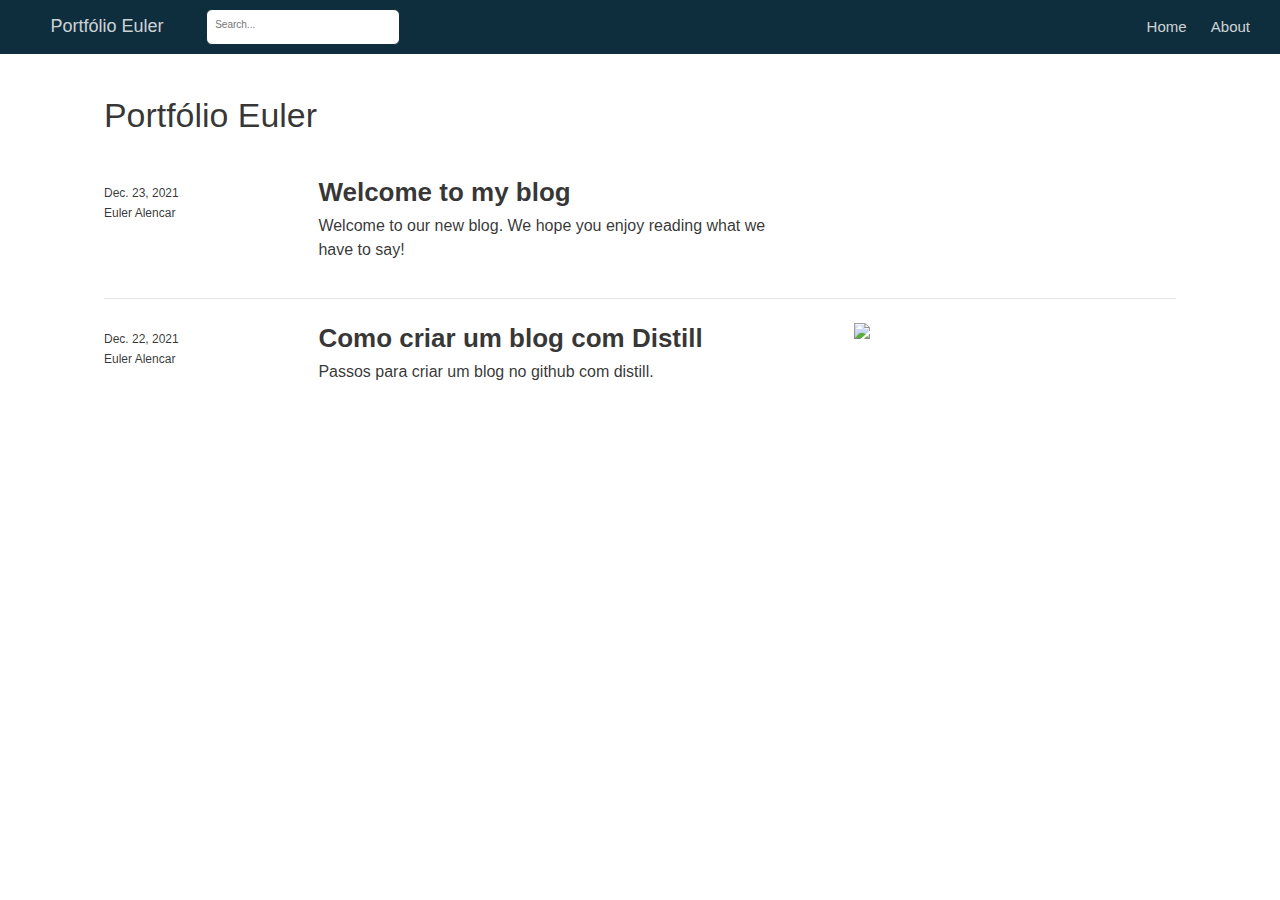
==== commit 70db5734: "Alterações no cabeçalho." ====
--- a/docs/index.html
+++ b/docs/index.html
@@ -87,20 +87,20 @@
 
 
   <!--radix_placeholder_meta_tags-->
-  <title>Como criar um blog com Distill: Portfólio Euler</title>
+  <title>Portfólio Euler</title>
 
 
 
 
   <!--  https://developers.facebook.com/docs/sharing/webmasters#markup -->
-  <meta property="og:title" content="Como criar um blog com Distill: Portfólio Euler"/>
+  <meta property="og:title" content="Portfólio Euler"/>
   <meta property="og:type" content="article"/>
   <meta property="og:locale" content="en_US"/>
-  <meta property="og:site_name" content="Como criar um blog com Distill"/>
+  <meta property="og:site_name" content="Portfólio Euler"/>
 
   <!--  https://dev.twitter.com/cards/types/summary -->
   <meta property="twitter:card" content="summary"/>
-  <meta property="twitter:title" content="Como criar um blog com Distill: Portfólio Euler"/>
+  <meta property="twitter:title" content="Portfólio Euler"/>
 
   <!--/radix_placeholder_meta_tags-->
   <!--radix_placeholder_rmarkdown_metadata-->
@@ -2062,7 +2062,7 @@
 <header class="header header--fixed" role="banner">
 <nav class="distill-site-nav distill-site-header">
 <div class="nav-left">
-<a href="index.html" class="title">Como criar um blog com Distill</a>
+<a href="index.html" class="title">Portfólio Euler</a>
 <input id="distill-search" class="nav-search hidden" type="text" placeholder="Search..."/>
 </div>
 <div class="nav-right">
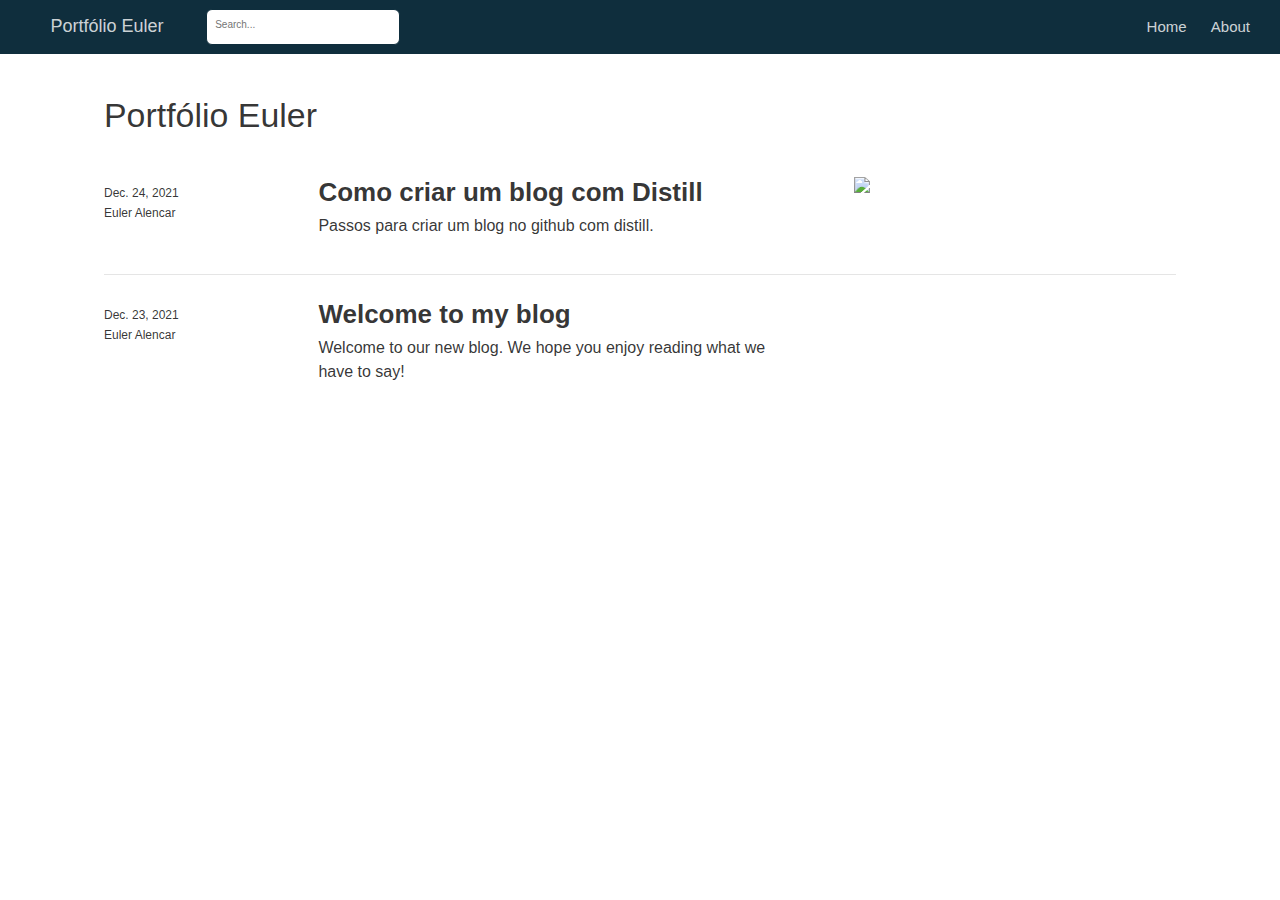
==== commit 59f65308: "Finalizando primeiro post." ====
--- a/docs/index.html
+++ b/docs/index.html
@@ -1,2283 +1,2287 @@
-<!DOCTYPE html>
-
-<html xmlns="http://www.w3.org/1999/xhtml" lang="" xml:lang="">
-
-<head>
-  <meta charset="utf-8"/>
-  <meta name="viewport" content="width=device-width, initial-scale=1"/>
-  <meta http-equiv="X-UA-Compatible" content="IE=Edge,chrome=1"/>
-  <meta name="generator" content="distill" />
-
-  <style type="text/css">
-  /* Hide doc at startup (prevent jankiness while JS renders/transforms) */
-  body {
-    visibility: hidden;
-  }
-  </style>
-
- <!--radix_placeholder_import_source-->
- <!--/radix_placeholder_import_source-->
-
-<style type="text/css">code{white-space: pre;}</style>
-<style type="text/css" data-origin="pandoc">
-pre > code.sourceCode { white-space: pre; position: relative; }
-pre > code.sourceCode > span { display: inline-block; line-height: 1.25; }
-pre > code.sourceCode > span:empty { height: 1.2em; }
-.sourceCode { overflow: visible; }
-code.sourceCode > span { color: inherit; text-decoration: inherit; }
-div.sourceCode { margin: 1em 0; }
-pre.sourceCode { margin: 0; }
-@media screen {
-div.sourceCode { overflow: auto; }
-}
-@media print {
-pre > code.sourceCode { white-space: pre-wrap; }
-pre > code.sourceCode > span { text-indent: -5em; padding-left: 5em; }
-}
-pre.numberSource code
-  { counter-reset: source-line 0; }
-pre.numberSource code > span
-  { position: relative; left: -4em; counter-increment: source-line; }
-pre.numberSource code > span > a:first-child::before
-  { content: counter(source-line);
-    position: relative; left: -1em; text-align: right; vertical-align: baseline;
-    border: none; display: inline-block;
-    -webkit-touch-callout: none; -webkit-user-select: none;
-    -khtml-user-select: none; -moz-user-select: none;
-    -ms-user-select: none; user-select: none;
-    padding: 0 4px; width: 4em;
-    color: #aaaaaa;
-  }
-pre.numberSource { margin-left: 3em; border-left: 1px solid #aaaaaa;  padding-left: 4px; }
-div.sourceCode
-  {   }
-@media screen {
-pre > code.sourceCode > span > a:first-child::before { text-decoration: underline; }
-}
-code span.al { color: #ad0000; } /* Alert */
-code span.an { color: #5e5e5e; } /* Annotation */
-code span.at { } /* Attribute */
-code span.bn { color: #ad0000; } /* BaseN */
-code span.bu { } /* BuiltIn */
-code span.cf { color: #007ba5; } /* ControlFlow */
-code span.ch { color: #20794d; } /* Char */
-code span.cn { color: #8f5902; } /* Constant */
-code span.co { color: #5e5e5e; } /* Comment */
-code span.cv { color: #5e5e5e; font-style: italic; } /* CommentVar */
-code span.do { color: #5e5e5e; font-style: italic; } /* Documentation */
-code span.dt { color: #ad0000; } /* DataType */
-code span.dv { color: #ad0000; } /* DecVal */
-code span.er { color: #ad0000; } /* Error */
-code span.ex { } /* Extension */
-code span.fl { color: #ad0000; } /* Float */
-code span.fu { color: #4758ab; } /* Function */
-code span.im { } /* Import */
-code span.in { color: #5e5e5e; } /* Information */
-code span.kw { color: #007ba5; } /* Keyword */
-code span.op { color: #5e5e5e; } /* Operator */
-code span.ot { color: #007ba5; } /* Other */
-code span.pp { color: #ad0000; } /* Preprocessor */
-code span.sc { color: #5e5e5e; } /* SpecialChar */
-code span.ss { color: #20794d; } /* SpecialString */
-code span.st { color: #20794d; } /* String */
-code span.va { color: #111111; } /* Variable */
-code span.vs { color: #20794d; } /* VerbatimString */
-code span.wa { color: #5e5e5e; font-style: italic; } /* Warning */
-</style>
-
-
-  <!--radix_placeholder_meta_tags-->
-  <title>Portfólio Euler</title>
-
-
-
-
-  <!--  https://developers.facebook.com/docs/sharing/webmasters#markup -->
-  <meta property="og:title" content="Portfólio Euler"/>
-  <meta property="og:type" content="article"/>
-  <meta property="og:locale" content="en_US"/>
-  <meta property="og:site_name" content="Portfólio Euler"/>
-
-  <!--  https://dev.twitter.com/cards/types/summary -->
-  <meta property="twitter:card" content="summary"/>
-  <meta property="twitter:title" content="Portfólio Euler"/>
-
-  <!--/radix_placeholder_meta_tags-->
-  <!--radix_placeholder_rmarkdown_metadata-->
-
-  <script type="text/json" id="radix-rmarkdown-metadata">
-  {"type":"list","attributes":{"names":{"type":"character","attributes":{},"value":["title","site","listing"]}},"value":[{"type":"character","attributes":{},"value":["Portfólio Euler"]},{"type":"character","attributes":{},"value":["distill::distill_website"]},{"type":"character","attributes":{},"value":["posts"]}]}
-  </script>
-  <!--/radix_placeholder_rmarkdown_metadata-->
-  <!--radix_placeholder_navigation_in_header-->
-  <meta name="distill:offset" content=""/>
-
-  <script type="application/javascript">
-
-    window.headroom_prevent_pin = false;
-
-    window.document.addEventListener("DOMContentLoaded", function (event) {
-
-      // initialize headroom for banner
-      var header = $('header').get(0);
-      var headerHeight = header.offsetHeight;
-      var headroom = new Headroom(header, {
-        tolerance: 5,
-        onPin : function() {
-          if (window.headroom_prevent_pin) {
-            window.headroom_prevent_pin = false;
-            headroom.unpin();
-          }
-        }
-      });
-      headroom.init();
-      if(window.location.hash)
-        headroom.unpin();
-      $(header).addClass('headroom--transition');
-
-      // offset scroll location for banner on hash change
-      // (see: https://github.com/WickyNilliams/headroom.js/issues/38)
-      window.addEventListener("hashchange", function(event) {
-        window.scrollTo(0, window.pageYOffset - (headerHeight + 25));
-      });
-
-      // responsive menu
-      $('.distill-site-header').each(function(i, val) {
-        var topnav = $(this);
-        var toggle = topnav.find('.nav-toggle');
-        toggle.on('click', function() {
-          topnav.toggleClass('responsive');
-        });
-      });
-
-      // nav dropdowns
-      $('.nav-dropbtn').click(function(e) {
-        $(this).next('.nav-dropdown-content').toggleClass('nav-dropdown-active');
-        $(this).parent().siblings('.nav-dropdown')
-           .children('.nav-dropdown-content').removeClass('nav-dropdown-active');
-      });
-      $("body").click(function(e){
-        $('.nav-dropdown-content').removeClass('nav-dropdown-active');
-      });
-      $(".nav-dropdown").click(function(e){
-        e.stopPropagation();
-      });
-    });
-  </script>
-
-  <style type="text/css">
-
-  /* Theme (user-documented overrideables for nav appearance) */
-
-  .distill-site-nav {
-    color: rgba(255, 255, 255, 0.8);
-    background-color: #0F2E3D;
-    font-size: 15px;
-    font-weight: 300;
-  }
-
-  .distill-site-nav a {
-    color: inherit;
-    text-decoration: none;
-  }
-
-  .distill-site-nav a:hover {
-    color: white;
-  }
-
-  @media print {
-    .distill-site-nav {
-      display: none;
-    }
-  }
-
-  .distill-site-header {
-
-  }
-
-  .distill-site-footer {
-
-  }
-
-
-  /* Site Header */
-
-  .distill-site-header {
-    width: 100%;
-    box-sizing: border-box;
-    z-index: 3;
-  }
-
-  .distill-site-header .nav-left {
-    display: inline-block;
-    margin-left: 8px;
-  }
-
-  @media screen and (max-width: 768px) {
-    .distill-site-header .nav-left {
-      margin-left: 0;
-    }
-  }
-
-
-  .distill-site-header .nav-right {
-    float: right;
-    margin-right: 8px;
-  }
-
-  .distill-site-header a,
-  .distill-site-header .title {
-    display: inline-block;
-    text-align: center;
-    padding: 14px 10px 14px 10px;
-  }
-
-  .distill-site-header .title {
-    font-size: 18px;
-    min-width: 150px;
-  }
-
-  .distill-site-header .logo {
-    padding: 0;
-  }
-
-  .distill-site-header .logo img {
-    display: none;
-    max-height: 20px;
-    width: auto;
-    margin-bottom: -4px;
-  }
-
-  .distill-site-header .nav-image img {
-    max-height: 18px;
-    width: auto;
-    display: inline-block;
-    margin-bottom: -3px;
-  }
-
-
-
-  @media screen and (min-width: 1000px) {
-    .distill-site-header .logo img {
-      display: inline-block;
-    }
-    .distill-site-header .nav-left {
-      margin-left: 20px;
-    }
-    .distill-site-header .nav-right {
-      margin-right: 20px;
-    }
-    .distill-site-header .title {
-      padding-left: 12px;
-    }
-  }
-
-
-  .distill-site-header .nav-toggle {
-    display: none;
-  }
-
-  .nav-dropdown {
-    display: inline-block;
-    position: relative;
-  }
-
-  .nav-dropdown .nav-dropbtn {
-    border: none;
-    outline: none;
-    color: rgba(255, 255, 255, 0.8);
-    padding: 16px 10px;
-    background-color: transparent;
-    font-family: inherit;
-    font-size: inherit;
-    font-weight: inherit;
-    margin: 0;
-    margin-top: 1px;
-    z-index: 2;
-  }
-
-  .nav-dropdown-content {
-    display: none;
-    position: absolute;
-    background-color: white;
-    min-width: 200px;
-    border: 1px solid rgba(0,0,0,0.15);
-    border-radius: 4px;
-    box-shadow: 0px 8px 16px 0px rgba(0,0,0,0.1);
-    z-index: 1;
-    margin-top: 2px;
-    white-space: nowrap;
-    padding-top: 4px;
-    padding-bottom: 4px;
-  }
-
-  .nav-dropdown-content hr {
-    margin-top: 4px;
-    margin-bottom: 4px;
-    border: none;
-    border-bottom: 1px solid rgba(0, 0, 0, 0.1);
-  }
-
-  .nav-dropdown-active {
-    display: block;
-  }
-
-  .nav-dropdown-content a, .nav-dropdown-content .nav-dropdown-header {
-    color: black;
-    padding: 6px 24px;
-    text-decoration: none;
-    display: block;
-    text-align: left;
-  }
-
-  .nav-dropdown-content .nav-dropdown-header {
-    display: block;
-    padding: 5px 24px;
-    padding-bottom: 0;
-    text-transform: uppercase;
-    font-size: 14px;
-    color: #999999;
-    white-space: nowrap;
-  }
-
-  .nav-dropdown:hover .nav-dropbtn {
-    color: white;
-  }
-
-  .nav-dropdown-content a:hover {
-    background-color: #ddd;
-    color: black;
-  }
-
-  .nav-right .nav-dropdown-content {
-    margin-left: -45%;
-    right: 0;
-  }
-
-  @media screen and (max-width: 768px) {
-    .distill-site-header a, .distill-site-header .nav-dropdown  {display: none;}
-    .distill-site-header a.nav-toggle {
-      float: right;
-      display: block;
-    }
-    .distill-site-header .title {
-      margin-left: 0;
-    }
-    .distill-site-header .nav-right {
-      margin-right: 0;
-    }
-    .distill-site-header {
-      overflow: hidden;
-    }
-    .nav-right .nav-dropdown-content {
-      margin-left: 0;
-    }
-  }
-
-
-  @media screen and (max-width: 768px) {
-    .distill-site-header.responsive {position: relative; min-height: 500px; }
-    .distill-site-header.responsive a.nav-toggle {
-      position: absolute;
-      right: 0;
-      top: 0;
-    }
-    .distill-site-header.responsive a,
-    .distill-site-header.responsive .nav-dropdown {
-      display: block;
-      text-align: left;
-    }
-    .distill-site-header.responsive .nav-left,
-    .distill-site-header.responsive .nav-right {
-      width: 100%;
-    }
-    .distill-site-header.responsive .nav-dropdown {float: none;}
-    .distill-site-header.responsive .nav-dropdown-content {position: relative;}
-    .distill-site-header.responsive .nav-dropdown .nav-dropbtn {
-      display: block;
-      width: 100%;
-      text-align: left;
-    }
-  }
-
-  /* Site Footer */
-
-  .distill-site-footer {
-    width: 100%;
-    overflow: hidden;
-    box-sizing: border-box;
-    z-index: 3;
-    margin-top: 30px;
-    padding-top: 30px;
-    padding-bottom: 30px;
-    text-align: center;
-  }
-
-  /* Headroom */
-
-  d-title {
-    padding-top: 6rem;
-  }
-
-  @media print {
-    d-title {
-      padding-top: 4rem;
-    }
-  }
-
-  .headroom {
-    z-index: 1000;
-    position: fixed;
-    top: 0;
-    left: 0;
-    right: 0;
-  }
-
-  .headroom--transition {
-    transition: all .4s ease-in-out;
-  }
-
-  .headroom--unpinned {
-    top: -100px;
-  }
-
-  .headroom--pinned {
-    top: 0;
-  }
-
-  /* adjust viewport for navbar height */
-  /* helps vertically center bootstrap (non-distill) content */
-  .min-vh-100 {
-    min-height: calc(100vh - 100px) !important;
-  }
-
-  </style>
-
-  <script src="site_libs/jquery-3.6.0/jquery-3.6.0.min.js"></script>
-  <link href="site_libs/font-awesome-5.1.0/css/all.css" rel="stylesheet"/>
-  <link href="site_libs/font-awesome-5.1.0/css/v4-shims.css" rel="stylesheet"/>
-  <script src="site_libs/headroom-0.9.4/headroom.min.js"></script>
-  <script src="site_libs/autocomplete-0.37.1/autocomplete.min.js"></script>
-  <script src="site_libs/fuse-6.4.1/fuse.min.js"></script>
-
-  <script type="application/javascript">
-
-  function getMeta(metaName) {
-    var metas = document.getElementsByTagName('meta');
-    for (let i = 0; i < metas.length; i++) {
-      if (metas[i].getAttribute('name') === metaName) {
-        return metas[i].getAttribute('content');
-      }
-    }
-    return '';
-  }
-
-  function offsetURL(url) {
-    var offset = getMeta('distill:offset');
-    return offset ? offset + '/' + url : url;
-  }
-
-  function createFuseIndex() {
-
-    // create fuse index
-    var options = {
-      keys: [
-        { name: 'title', weight: 20 },
-        { name: 'categories', weight: 15 },
-        { name: 'description', weight: 10 },
-        { name: 'contents', weight: 5 },
-      ],
-      ignoreLocation: true,
-      threshold: 0
-    };
-    var fuse = new window.Fuse([], options);
-
-    // fetch the main search.json
-    return fetch(offsetURL('search.json'))
-      .then(function(response) {
-        if (response.status == 200) {
-          return response.json().then(function(json) {
-            // index main articles
-            json.articles.forEach(function(article) {
-              fuse.add(article);
-            });
-            // download collections and index their articles
-            return Promise.all(json.collections.map(function(collection) {
-              return fetch(offsetURL(collection)).then(function(response) {
-                if (response.status === 200) {
-                  return response.json().then(function(articles) {
-                    articles.forEach(function(article) {
-                      fuse.add(article);
-                    });
-                  })
-                } else {
-                  return Promise.reject(
-                    new Error('Unexpected status from search index request: ' +
-                              response.status)
-                  );
-                }
-              });
-            })).then(function() {
-              return fuse;
-            });
-          });
-
-        } else {
-          return Promise.reject(
-            new Error('Unexpected status from search index request: ' +
-                        response.status)
-          );
-        }
-      });
-  }
-
-  window.document.addEventListener("DOMContentLoaded", function (event) {
-
-    // get search element (bail if we don't have one)
-    var searchEl = window.document.getElementById('distill-search');
-    if (!searchEl)
-      return;
-
-    createFuseIndex()
-      .then(function(fuse) {
-
-        // make search box visible
-        searchEl.classList.remove('hidden');
-
-        // initialize autocomplete
-        var options = {
-          autoselect: true,
-          hint: false,
-          minLength: 2,
-        };
-        window.autocomplete(searchEl, options, [{
-          source: function(query, callback) {
-            const searchOptions = {
-              isCaseSensitive: false,
-              shouldSort: true,
-              minMatchCharLength: 2,
-              limit: 10,
-            };
-            var results = fuse.search(query, searchOptions);
-            callback(results
-              .map(function(result) { return result.item; })
-            );
-          },
-          templates: {
-            suggestion: function(suggestion) {
-              var img = suggestion.preview && Object.keys(suggestion.preview).length > 0
-                ? `<img src="${offsetURL(suggestion.preview)}"</img>`
-                : '';
-              var html = `
-                <div class="search-item">
-                  <h3>${suggestion.title}</h3>
-                  <div class="search-item-description">
-                    ${suggestion.description || ''}
-                  </div>
-                  <div class="search-item-preview">
-                    ${img}
-                  </div>
-                </div>
-              `;
-              return html;
-            }
-          }
-        }]).on('autocomplete:selected', function(event, suggestion) {
-          window.location.href = offsetURL(suggestion.path);
-        });
-        // remove inline display style on autocompleter (we want to
-        // manage responsive display via css)
-        $('.algolia-autocomplete').css("display", "");
-      })
-      .catch(function(error) {
-        console.log(error);
-      });
-
-  });
-
-  </script>
-
-  <style type="text/css">
-
-  .nav-search {
-    font-size: x-small;
-  }
-
-  /* Algolioa Autocomplete */
-
-  .algolia-autocomplete {
-    display: inline-block;
-    margin-left: 10px;
-    vertical-align: sub;
-    background-color: white;
-    color: black;
-    padding: 6px;
-    padding-top: 8px;
-    padding-bottom: 0;
-    border-radius: 6px;
-    border: 1px #0F2E3D solid;
-    width: 180px;
-  }
-
-
-  @media screen and (max-width: 768px) {
-    .distill-site-nav .algolia-autocomplete {
-      display: none;
-      visibility: hidden;
-    }
-    .distill-site-nav.responsive .algolia-autocomplete {
-      display: inline-block;
-      visibility: visible;
-    }
-    .distill-site-nav.responsive .algolia-autocomplete .aa-dropdown-menu {
-      margin-left: 0;
-      width: 400px;
-      max-height: 400px;
-    }
-  }
-
-  .algolia-autocomplete .aa-input, .algolia-autocomplete .aa-hint {
-    width: 90%;
-    outline: none;
-    border: none;
-  }
-
-  .algolia-autocomplete .aa-hint {
-    color: #999;
-  }
-  .algolia-autocomplete .aa-dropdown-menu {
-    width: 550px;
-    max-height: 70vh;
-    overflow-x: visible;
-    overflow-y: scroll;
-    padding: 5px;
-    margin-top: 3px;
-    margin-left: -150px;
-    background-color: #fff;
-    border-radius: 5px;
-    border: 1px solid #999;
-    border-top: none;
-  }
-
-  .algolia-autocomplete .aa-dropdown-menu .aa-suggestion {
-    cursor: pointer;
-    padding: 5px 4px;
-    border-bottom: 1px solid #eee;
-  }
-
-  .algolia-autocomplete .aa-dropdown-menu .aa-suggestion:last-of-type {
-    border-bottom: none;
-    margin-bottom: 2px;
-  }
-
-  .algolia-autocomplete .aa-dropdown-menu .aa-suggestion .search-item {
-    overflow: hidden;
-    font-size: 0.8em;
-    line-height: 1.4em;
-  }
-
-  .algolia-autocomplete .aa-dropdown-menu .aa-suggestion .search-item h3 {
-    font-size: 1rem;
-    margin-block-start: 0;
-    margin-block-end: 5px;
-  }
-
-  .algolia-autocomplete .aa-dropdown-menu .aa-suggestion .search-item-description {
-    display: inline-block;
-    overflow: hidden;
-    height: 2.8em;
-    width: 80%;
-    margin-right: 4%;
-  }
-
-  .algolia-autocomplete .aa-dropdown-menu .aa-suggestion .search-item-preview {
-    display: inline-block;
-    width: 15%;
-  }
-
-  .algolia-autocomplete .aa-dropdown-menu .aa-suggestion .search-item-preview img {
-    height: 3em;
-    width: auto;
-    display: none;
-  }
-
-  .algolia-autocomplete .aa-dropdown-menu .aa-suggestion .search-item-preview img[src] {
-    display: initial;
-  }
-
-  .algolia-autocomplete .aa-dropdown-menu .aa-suggestion.aa-cursor {
-    background-color: #eee;
-  }
-  .algolia-autocomplete .aa-dropdown-menu .aa-suggestion em {
-    font-weight: bold;
-    font-style: normal;
-  }
-
-  </style>
-
-
-  <!--/radix_placeholder_navigation_in_header-->
-  <!--radix_placeholder_distill-->
-
-  <style type="text/css">
-
-  body {
-    background-color: white;
-  }
-
-  .pandoc-table {
-    width: 100%;
-  }
-
-  .pandoc-table>caption {
-    margin-bottom: 10px;
-  }
-
-  .pandoc-table th:not([align]) {
-    text-align: left;
-  }
-
-  .pagedtable-footer {
-    font-size: 15px;
-  }
-
-  d-byline .byline {
-    grid-template-columns: 2fr 2fr;
-  }
-
-  d-byline .byline h3 {
-    margin-block-start: 1.5em;
-  }
-
-  d-byline .byline .authors-affiliations h3 {
-    margin-block-start: 0.5em;
-  }
-
-  .authors-affiliations .orcid-id {
-    width: 16px;
-    height:16px;
-    margin-left: 4px;
-    margin-right: 4px;
-    vertical-align: middle;
-    padding-bottom: 2px;
-  }
-
-  d-title .dt-tags {
-    margin-top: 1em;
-    grid-column: text;
-  }
-
-  .dt-tags .dt-tag {
-    text-decoration: none;
-    display: inline-block;
-    color: rgba(0,0,0,0.6);
-    padding: 0em 0.4em;
-    margin-right: 0.5em;
-    margin-bottom: 0.4em;
-    font-size: 70%;
-    border: 1px solid rgba(0,0,0,0.2);
-    border-radius: 3px;
-    text-transform: uppercase;
-    font-weight: 500;
-  }
-
-  d-article table.gt_table td,
-  d-article table.gt_table th {
-    border-bottom: none;
-  }
-
-  .html-widget {
-    margin-bottom: 2.0em;
-  }
-
-  .l-screen-inset {
-    padding-right: 16px;
-  }
-
-  .l-screen .caption {
-    margin-left: 10px;
-  }
-
-  .shaded {
-    background: rgb(247, 247, 247);
-    padding-top: 20px;
-    padding-bottom: 20px;
-    border-top: 1px solid rgba(0, 0, 0, 0.1);
-    border-bottom: 1px solid rgba(0, 0, 0, 0.1);
-  }
-
-  .shaded .html-widget {
-    margin-bottom: 0;
-    border: 1px solid rgba(0, 0, 0, 0.1);
-  }
-
-  .shaded .shaded-content {
-    background: white;
-  }
-
-  .text-output {
-    margin-top: 0;
-    line-height: 1.5em;
-  }
-
-  .hidden {
-    display: none !important;
-  }
-
-  d-article {
-    padding-top: 2.5rem;
-    padding-bottom: 30px;
-  }
-
-  d-appendix {
-    padding-top: 30px;
-  }
-
-  d-article>p>img {
-    width: 100%;
-  }
-
-  d-article h2 {
-    margin: 1rem 0 1.5rem 0;
-  }
-
-  d-article h3 {
-    margin-top: 1.5rem;
-  }
-
-  d-article iframe {
-    border: 1px solid rgba(0, 0, 0, 0.1);
-    margin-bottom: 2.0em;
-    width: 100%;
-  }
-
-  /* Tweak code blocks */
-
-  d-article div.sourceCode code,
-  d-article pre code {
-    font-family: Consolas, Monaco, 'Andale Mono', 'Ubuntu Mono', monospace;
-  }
-
-  d-article pre,
-  d-article div.sourceCode,
-  d-article div.sourceCode pre {
-    overflow: auto;
-  }
-
-  d-article div.sourceCode {
-    background-color: white;
-  }
-
-  d-article div.sourceCode pre {
-    padding-left: 10px;
-    font-size: 12px;
-    border-left: 2px solid rgba(0,0,0,0.1);
-  }
-
-  d-article pre {
-    font-size: 12px;
-    color: black;
-    background: none;
-    margin-top: 0;
-    text-align: left;
-    white-space: pre;
-    word-spacing: normal;
-    word-break: normal;
-    word-wrap: normal;
-    line-height: 1.5;
-
-    -moz-tab-size: 4;
-    -o-tab-size: 4;
-    tab-size: 4;
-
-    -webkit-hyphens: none;
-    -moz-hyphens: none;
-    -ms-hyphens: none;
-    hyphens: none;
-  }
-
-  d-article pre a {
-    border-bottom: none;
-  }
-
-  d-article pre a:hover {
-    border-bottom: none;
-    text-decoration: underline;
-  }
-
-  d-article details {
-    grid-column: text;
-    margin-bottom: 0.8em;
-  }
-
-  @media(min-width: 768px) {
-
-  d-article pre,
-  d-article div.sourceCode,
-  d-article div.sourceCode pre {
-    overflow: visible !important;
-  }
-
-  d-article div.sourceCode pre {
-    padding-left: 18px;
-    font-size: 14px;
-  }
-
-  d-article pre {
-    font-size: 14px;
-  }
-
-  }
-
-  figure img.external {
-    background: white;
-    border: 1px solid rgba(0, 0, 0, 0.1);
-    box-shadow: 0 1px 8px rgba(0, 0, 0, 0.1);
-    padding: 18px;
-    box-sizing: border-box;
-  }
-
-  /* CSS for d-contents */
-
-  .d-contents {
-    grid-column: text;
-    color: rgba(0,0,0,0.8);
-    font-size: 0.9em;
-    padding-bottom: 1em;
-    margin-bottom: 1em;
-    padding-bottom: 0.5em;
-    margin-bottom: 1em;
-    padding-left: 0.25em;
-    justify-self: start;
-  }
-
-  @media(min-width: 1000px) {
-    .d-contents.d-contents-float {
-      height: 0;
-      grid-column-start: 1;
-      grid-column-end: 4;
-      justify-self: center;
-      padding-right: 3em;
-      padding-left: 2em;
-    }
-  }
-
-  .d-contents nav h3 {
-    font-size: 18px;
-    margin-top: 0;
-    margin-bottom: 1em;
-  }
-
-  .d-contents li {
-    list-style-type: none
-  }
-
-  .d-contents nav > ul {
-    padding-left: 0;
-  }
-
-  .d-contents ul {
-    padding-left: 1em
-  }
-
-  .d-contents nav ul li {
-    margin-top: 0.6em;
-    margin-bottom: 0.2em;
-  }
-
-  .d-contents nav a {
-    font-size: 13px;
-    border-bottom: none;
-    text-decoration: none
-    color: rgba(0, 0, 0, 0.8);
-  }
-
-  .d-contents nav a:hover {
-    text-decoration: underline solid rgba(0, 0, 0, 0.6)
-  }
-
-  .d-contents nav > ul > li > a {
-    font-weight: 600;
-  }
-
-  .d-contents nav > ul > li > ul {
-    font-weight: inherit;
-  }
-
-  .d-contents nav > ul > li > ul > li {
-    margin-top: 0.2em;
-  }
-
-
-  .d-contents nav ul {
-    margin-top: 0;
-    margin-bottom: 0.25em;
-  }
-
-  .d-article-with-toc h2:nth-child(2) {
-    margin-top: 0;
-  }
-
-
-  /* Figure */
-
-  .figure {
-    position: relative;
-    margin-bottom: 2.5em;
-    margin-top: 1.5em;
-  }
-
-  .figure img {
-    width: 100%;
-  }
-
-  .figure .caption {
-    color: rgba(0, 0, 0, 0.6);
-    font-size: 12px;
-    line-height: 1.5em;
-  }
-
-  .figure img.external {
-    background: white;
-    border: 1px solid rgba(0, 0, 0, 0.1);
-    box-shadow: 0 1px 8px rgba(0, 0, 0, 0.1);
-    padding: 18px;
-    box-sizing: border-box;
-  }
-
-  .figure .caption a {
-    color: rgba(0, 0, 0, 0.6);
-  }
-
-  .figure .caption b,
-  .figure .caption strong, {
-    font-weight: 600;
-    color: rgba(0, 0, 0, 1.0);
-  }
-
-  /* Citations */
-
-  d-article .citation {
-    color: inherit;
-    cursor: inherit;
-  }
-
-  div.hanging-indent{
-    margin-left: 1em; text-indent: -1em;
-  }
-
-  /* Citation hover box */
-
-  .tippy-box[data-theme~=light-border] {
-    background-color: rgba(250, 250, 250, 0.95);
-  }
-
-  .tippy-content > p {
-    margin-bottom: 0;
-    padding: 2px;
-  }
-
-
-  /* Tweak 1000px media break to show more text */
-
-  @media(min-width: 1000px) {
-    .base-grid,
-    distill-header,
-    d-title,
-    d-abstract,
-    d-article,
-    d-appendix,
-    distill-appendix,
-    d-byline,
-    d-footnote-list,
-    d-citation-list,
-    distill-footer {
-      grid-template-columns: [screen-start] 1fr [page-start kicker-start] 80px [middle-start] 50px [text-start kicker-end] 65px 65px 65px 65px 65px 65px 65px 65px [text-end gutter-start] 65px [middle-end] 65px [page-end gutter-end] 1fr [screen-end];
-      grid-column-gap: 16px;
-    }
-
-    .grid {
-      grid-column-gap: 16px;
-    }
-
-    d-article {
-      font-size: 1.06rem;
-      line-height: 1.7em;
-    }
-    figure .caption, .figure .caption, figure figcaption {
-      font-size: 13px;
-    }
-  }
-
-  @media(min-width: 1180px) {
-    .base-grid,
-    distill-header,
-    d-title,
-    d-abstract,
-    d-article,
-    d-appendix,
-    distill-appendix,
-    d-byline,
-    d-footnote-list,
-    d-citation-list,
-    distill-footer {
-      grid-template-columns: [screen-start] 1fr [page-start kicker-start] 60px [middle-start] 60px [text-start kicker-end] 60px 60px 60px 60px 60px 60px 60px 60px [text-end gutter-start] 60px [middle-end] 60px [page-end gutter-end] 1fr [screen-end];
-      grid-column-gap: 32px;
-    }
-
-    .grid {
-      grid-column-gap: 32px;
-    }
-  }
-
-
-  /* Get the citation styles for the appendix (not auto-injected on render since
-     we do our own rendering of the citation appendix) */
-
-  d-appendix .citation-appendix,
-  .d-appendix .citation-appendix {
-    font-size: 11px;
-    line-height: 15px;
-    border-left: 1px solid rgba(0, 0, 0, 0.1);
-    padding-left: 18px;
-    border: 1px solid rgba(0,0,0,0.1);
-    background: rgba(0, 0, 0, 0.02);
-    padding: 10px 18px;
-    border-radius: 3px;
-    color: rgba(150, 150, 150, 1);
-    overflow: hidden;
-    margin-top: -12px;
-    white-space: pre-wrap;
-    word-wrap: break-word;
-  }
-
-  /* Include appendix styles here so they can be overridden */
-
-  d-appendix {
-    contain: layout style;
-    font-size: 0.8em;
-    line-height: 1.7em;
-    margin-top: 60px;
-    margin-bottom: 0;
-    border-top: 1px solid rgba(0, 0, 0, 0.1);
-    color: rgba(0,0,0,0.5);
-    padding-top: 60px;
-    padding-bottom: 48px;
-  }
-
-  d-appendix h3 {
-    grid-column: page-start / text-start;
-    font-size: 15px;
-    font-weight: 500;
-    margin-top: 1em;
-    margin-bottom: 0;
-    color: rgba(0,0,0,0.65);
-  }
-
-  d-appendix h3 + * {
-    margin-top: 1em;
-  }
-
-  d-appendix ol {
-    padding: 0 0 0 15px;
-  }
-
-  @media (min-width: 768px) {
-    d-appendix ol {
-      padding: 0 0 0 30px;
-      margin-left: -30px;
-    }
-  }
-
-  d-appendix li {
-    margin-bottom: 1em;
-  }
-
-  d-appendix a {
-    color: rgba(0, 0, 0, 0.6);
-  }
-
-  d-appendix > * {
-    grid-column: text;
-  }
-
-  d-appendix > d-footnote-list,
-  d-appendix > d-citation-list,
-  d-appendix > distill-appendix {
-    grid-column: screen;
-  }
-
-  /* Include footnote styles here so they can be overridden */
-
-  d-footnote-list {
-    contain: layout style;
-  }
-
-  d-footnote-list > * {
-    grid-column: text;
-  }
-
-  d-footnote-list a.footnote-backlink {
-    color: rgba(0,0,0,0.3);
-    padding-left: 0.5em;
-  }
-
-
-
-  /* Anchor.js */
-
-  .anchorjs-link {
-    /*transition: all .25s linear; */
-    text-decoration: none;
-    border-bottom: none;
-  }
-  *:hover > .anchorjs-link {
-    margin-left: -1.125em !important;
-    text-decoration: none;
-    border-bottom: none;
-  }
-
-  /* Social footer */
-
-  .social_footer {
-    margin-top: 30px;
-    margin-bottom: 0;
-    color: rgba(0,0,0,0.67);
-  }
-
-  .disqus-comments {
-    margin-right: 30px;
-  }
-
-  .disqus-comment-count {
-    border-bottom: 1px solid rgba(0, 0, 0, 0.4);
-    cursor: pointer;
-  }
-
-  #disqus_thread {
-    margin-top: 30px;
-  }
-
-  .article-sharing a {
-    border-bottom: none;
-    margin-right: 8px;
-  }
-
-  .article-sharing a:hover {
-    border-bottom: none;
-  }
-
-  .sidebar-section.subscribe {
-    font-size: 12px;
-    line-height: 1.6em;
-  }
-
-  .subscribe p {
-    margin-bottom: 0.5em;
-  }
-
-
-  .article-footer .subscribe {
-    font-size: 15px;
-    margin-top: 45px;
-  }
-
-
-  .sidebar-section.custom {
-    font-size: 12px;
-    line-height: 1.6em;
-  }
-
-  .custom p {
-    margin-bottom: 0.5em;
-  }
-
-  /* Styles for listing layout (hide title) */
-  .layout-listing d-title, .layout-listing .d-title {
-    display: none;
-  }
-
-  /* Styles for posts lists (not auto-injected) */
-
-
-  .posts-with-sidebar {
-    padding-left: 45px;
-    padding-right: 45px;
-  }
-
-  .posts-list .description h2,
-  .posts-list .description p {
-    font-family: -apple-system, BlinkMacSystemFont, "Segoe UI", Roboto, Oxygen, Ubuntu, Cantarell, "Fira Sans", "Droid Sans", "Helvetica Neue", Arial, sans-serif;
-  }
-
-  .posts-list .description h2 {
-    font-weight: 700;
-    border-bottom: none;
-    padding-bottom: 0;
-  }
-
-  .posts-list h2.post-tag {
-    border-bottom: 1px solid rgba(0, 0, 0, 0.2);
-    padding-bottom: 12px;
-  }
-  .posts-list {
-    margin-top: 60px;
-    margin-bottom: 24px;
-  }
-
-  .posts-list .post-preview {
-    text-decoration: none;
-    overflow: hidden;
-    display: block;
-    border-bottom: 1px solid rgba(0, 0, 0, 0.1);
-    padding: 24px 0;
-  }
-
-  .post-preview-last {
-    border-bottom: none !important;
-  }
-
-  .posts-list .posts-list-caption {
-    grid-column: screen;
-    font-weight: 400;
-  }
-
-  .posts-list .post-preview h2 {
-    margin: 0 0 6px 0;
-    line-height: 1.2em;
-    font-style: normal;
-    font-size: 24px;
-  }
-
-  .posts-list .post-preview p {
-    margin: 0 0 12px 0;
-    line-height: 1.4em;
-    font-size: 16px;
-  }
-
-  .posts-list .post-preview .thumbnail {
-    box-sizing: border-box;
-    margin-bottom: 24px;
-    position: relative;
-    max-width: 500px;
-  }
-  .posts-list .post-preview img {
-    width: 100%;
-    display: block;
-  }
-
-  .posts-list .metadata {
-    font-size: 12px;
-    line-height: 1.4em;
-    margin-bottom: 18px;
-  }
-
-  .posts-list .metadata > * {
-    display: inline-block;
-  }
-
-  .posts-list .metadata .publishedDate {
-    margin-right: 2em;
-  }
-
-  .posts-list .metadata .dt-authors {
-    display: block;
-    margin-top: 0.3em;
-    margin-right: 2em;
-  }
-
-  .posts-list .dt-tags {
-    display: block;
-    line-height: 1em;
-  }
-
-  .posts-list .dt-tags .dt-tag {
-    display: inline-block;
-    color: rgba(0,0,0,0.6);
-    padding: 0.3em 0.4em;
-    margin-right: 0.2em;
-    margin-bottom: 0.4em;
-    font-size: 60%;
-    border: 1px solid rgba(0,0,0,0.2);
-    border-radius: 3px;
-    text-transform: uppercase;
-    font-weight: 500;
-  }
-
-  .posts-list img {
-    opacity: 1;
-  }
-
-  .posts-list img[data-src] {
-    opacity: 0;
-  }
-
-  .posts-more {
-    clear: both;
-  }
-
-
-  .posts-sidebar {
-    font-size: 16px;
-  }
-
-  .posts-sidebar h3 {
-    font-size: 16px;
-    margin-top: 0;
-    margin-bottom: 0.5em;
-    font-weight: 400;
-    text-transform: uppercase;
-  }
-
-  .sidebar-section {
-    margin-bottom: 30px;
-  }
-
-  .categories ul {
-    list-style-type: none;
-    margin: 0;
-    padding: 0;
-  }
-
-  .categories li {
-    color: rgba(0, 0, 0, 0.8);
-    margin-bottom: 0;
-  }
-
-  .categories li>a {
-    border-bottom: none;
-  }
-
-  .categories li>a:hover {
-    border-bottom: 1px solid rgba(0, 0, 0, 0.4);
-  }
-
-  .categories .active {
-    font-weight: 600;
-  }
-
-  .categories .category-count {
-    color: rgba(0, 0, 0, 0.4);
-  }
-
-
-  @media(min-width: 768px) {
-    .posts-list .post-preview h2 {
-      font-size: 26px;
-    }
-    .posts-list .post-preview .thumbnail {
-      float: right;
-      width: 30%;
-      margin-bottom: 0;
-    }
-    .posts-list .post-preview .description {
-      float: left;
-      width: 45%;
-    }
-    .posts-list .post-preview .metadata {
-      float: left;
-      width: 20%;
-      margin-top: 8px;
-    }
-    .posts-list .post-preview p {
-      margin: 0 0 12px 0;
-      line-height: 1.5em;
-      font-size: 16px;
-    }
-    .posts-with-sidebar .posts-list {
-      float: left;
-      width: 75%;
-    }
-    .posts-with-sidebar .posts-sidebar {
-      float: right;
-      width: 20%;
-      margin-top: 60px;
-      padding-top: 24px;
-      padding-bottom: 24px;
-    }
-  }
-
-
-  /* Improve display for browsers without grid (IE/Edge <= 15) */
-
-  .downlevel {
-    line-height: 1.6em;
-    font-family: -apple-system, BlinkMacSystemFont, "Segoe UI", Roboto, Oxygen, Ubuntu, Cantarell, "Fira Sans", "Droid Sans", "Helvetica Neue", Arial, sans-serif;
-    margin: 0;
-  }
-
-  .downlevel .d-title {
-    padding-top: 6rem;
-    padding-bottom: 1.5rem;
-  }
-
-  .downlevel .d-title h1 {
-    font-size: 50px;
-    font-weight: 700;
-    line-height: 1.1em;
-    margin: 0 0 0.5rem;
-  }
-
-  .downlevel .d-title p {
-    font-weight: 300;
-    font-size: 1.2rem;
-    line-height: 1.55em;
-    margin-top: 0;
-  }
-
-  .downlevel .d-byline {
-    padding-top: 0.8em;
-    padding-bottom: 0.8em;
-    font-size: 0.8rem;
-    line-height: 1.8em;
-  }
-
-  .downlevel .section-separator {
-    border: none;
-    border-top: 1px solid rgba(0, 0, 0, 0.1);
-  }
-
-  .downlevel .d-article {
-    font-size: 1.06rem;
-    line-height: 1.7em;
-    padding-top: 1rem;
-    padding-bottom: 2rem;
-  }
-
-
-  .downlevel .d-appendix {
-    padding-left: 0;
-    padding-right: 0;
-    max-width: none;
-    font-size: 0.8em;
-    line-height: 1.7em;
-    margin-bottom: 0;
-    color: rgba(0,0,0,0.5);
-    padding-top: 40px;
-    padding-bottom: 48px;
-  }
-
-  .downlevel .footnotes ol {
-    padding-left: 13px;
-  }
-
-  .downlevel .base-grid,
-  .downlevel .distill-header,
-  .downlevel .d-title,
-  .downlevel .d-abstract,
-  .downlevel .d-article,
-  .downlevel .d-appendix,
-  .downlevel .distill-appendix,
-  .downlevel .d-byline,
-  .downlevel .d-footnote-list,
-  .downlevel .d-citation-list,
-  .downlevel .distill-footer,
-  .downlevel .appendix-bottom,
-  .downlevel .posts-container {
-    padding-left: 40px;
-    padding-right: 40px;
-  }
-
-  @media(min-width: 768px) {
-    .downlevel .base-grid,
-    .downlevel .distill-header,
-    .downlevel .d-title,
-    .downlevel .d-abstract,
-    .downlevel .d-article,
-    .downlevel .d-appendix,
-    .downlevel .distill-appendix,
-    .downlevel .d-byline,
-    .downlevel .d-footnote-list,
-    .downlevel .d-citation-list,
-    .downlevel .distill-footer,
-    .downlevel .appendix-bottom,
-    .downlevel .posts-container {
-    padding-left: 150px;
-    padding-right: 150px;
-    max-width: 900px;
-  }
-  }
-
-  .downlevel pre code {
-    display: block;
-    border-left: 2px solid rgba(0, 0, 0, .1);
-    padding: 0 0 0 20px;
-    font-size: 14px;
-  }
-
-  .downlevel code, .downlevel pre {
-    color: black;
-    background: none;
-    font-family: Consolas, Monaco, 'Andale Mono', 'Ubuntu Mono', monospace;
-    text-align: left;
-    white-space: pre;
-    word-spacing: normal;
-    word-break: normal;
-    word-wrap: normal;
-    line-height: 1.5;
-
-    -moz-tab-size: 4;
-    -o-tab-size: 4;
-    tab-size: 4;
-
-    -webkit-hyphens: none;
-    -moz-hyphens: none;
-    -ms-hyphens: none;
-    hyphens: none;
-  }
-
-  .downlevel .posts-list .post-preview {
-    color: inherit;
-  }
-
-
-
-  </style>
-
-  <script type="application/javascript">
-
-  function is_downlevel_browser() {
-    if (bowser.isUnsupportedBrowser({ msie: "12", msedge: "16"},
-                                   window.navigator.userAgent)) {
-      return true;
-    } else {
-      return window.load_distill_framework === undefined;
-    }
-  }
-
-  // show body when load is complete
-  function on_load_complete() {
-
-    // add anchors
-    if (window.anchors) {
-      window.anchors.options.placement = 'left';
-      window.anchors.add('d-article > h2, d-article > h3, d-article > h4, d-article > h5');
-    }
-
-
-    // set body to visible
-    document.body.style.visibility = 'visible';
-
-    // force redraw for leaflet widgets
-    if (window.HTMLWidgets) {
-      var maps = window.HTMLWidgets.findAll(".leaflet");
-      $.each(maps, function(i, el) {
-        var map = this.getMap();
-        map.invalidateSize();
-        map.eachLayer(function(layer) {
-          if (layer instanceof L.TileLayer)
-            layer.redraw();
-        });
-      });
-    }
-
-    // trigger 'shown' so htmlwidgets resize
-    $('d-article').trigger('shown');
-  }
-
-  function init_distill() {
-
-    init_common();
-
-    // create front matter
-    var front_matter = $('<d-front-matter></d-front-matter>');
-    $('#distill-front-matter').wrap(front_matter);
-
-    // create d-title
-    $('.d-title').changeElementType('d-title');
-
-    // create d-byline
-    var byline = $('<d-byline></d-byline>');
-    $('.d-byline').replaceWith(byline);
-
-    // create d-article
-    var article = $('<d-article></d-article>');
-    $('.d-article').wrap(article).children().unwrap();
-
-    // move posts container into article
-    $('.posts-container').appendTo($('d-article'));
-
-    // create d-appendix
-    $('.d-appendix').changeElementType('d-appendix');
-
-    // flag indicating that we have appendix items
-    var appendix = $('.appendix-bottom').children('h3').length > 0;
-
-    // replace footnotes with <d-footnote>
-    $('.footnote-ref').each(function(i, val) {
-      appendix = true;
-      var href = $(this).attr('href');
-      var id = href.replace('#', '');
-      var fn = $('#' + id);
-      var fn_p = $('#' + id + '>p');
-      fn_p.find('.footnote-back').remove();
-      var text = fn_p.html();
-      var dtfn = $('<d-footnote></d-footnote>');
-      dtfn.html(text);
-      $(this).replaceWith(dtfn);
-    });
-    // remove footnotes
-    $('.footnotes').remove();
-
-    // move refs into #references-listing
-    $('#references-listing').replaceWith($('#refs'));
-
-    $('h1.appendix, h2.appendix').each(function(i, val) {
-      $(this).changeElementType('h3');
-    });
-    $('h3.appendix').each(function(i, val) {
-      var id = $(this).attr('id');
-      $('.d-contents a[href="#' + id + '"]').parent().remove();
-      appendix = true;
-      $(this).nextUntil($('h1, h2, h3')).addBack().appendTo($('d-appendix'));
-    });
-
-    // show d-appendix if we have appendix content
-    $("d-appendix").css('display', appendix ? 'grid' : 'none');
-
-    // localize layout chunks to just output
-    $('.layout-chunk').each(function(i, val) {
-
-      // capture layout
-      var layout = $(this).attr('data-layout');
-
-      // apply layout to markdown level block elements
-      var elements = $(this).children().not('details, div.sourceCode, pre, script');
-      elements.each(function(i, el) {
-        var layout_div = $('<div class="' + layout + '"></div>');
-        if (layout_div.hasClass('shaded')) {
-          var shaded_content = $('<div class="shaded-content"></div>');
-          $(this).wrap(shaded_content);
-          $(this).parent().wrap(layout_div);
-        } else {
-          $(this).wrap(layout_div);
-        }
-      });
-
-
-      // unwrap the layout-chunk div
-      $(this).children().unwrap();
-    });
-
-    // remove code block used to force  highlighting css
-    $('.distill-force-highlighting-css').parent().remove();
-
-    // remove empty line numbers inserted by pandoc when using a
-    // custom syntax highlighting theme
-    $('code.sourceCode a:empty').remove();
-
-    // load distill framework
-    load_distill_framework();
-
-    // wait for window.distillRunlevel == 4 to do post processing
-    function distill_post_process() {
-
-      if (!window.distillRunlevel || window.distillRunlevel < 4)
-        return;
-
-      // hide author/affiliations entirely if we have no authors
-      var front_matter = JSON.parse($("#distill-front-matter").html());
-      var have_authors = front_matter.authors && front_matter.authors.length > 0;
-      if (!have_authors)
-        $('d-byline').addClass('hidden');
-
-      // article with toc class
-      $('.d-contents').parent().addClass('d-article-with-toc');
-
-      // strip links that point to #
-      $('.authors-affiliations').find('a[href="#"]').removeAttr('href');
-
-      // add orcid ids
-      $('.authors-affiliations').find('.author').each(function(i, el) {
-        var orcid_id = front_matter.authors[i].orcidID;
-        if (orcid_id) {
-          var a = $('<a></a>');
-          a.attr('href', 'https://orcid.org/' + orcid_id);
-          var img = $('<img></img>');
-          img.addClass('orcid-id');
-          img.attr('alt', 'ORCID ID');
-          img.attr('src','[data-uri]');
-          a.append(img);
-          $(this).append(a);
-        }
-      });
-
-      // hide elements of author/affiliations grid that have no value
-      function hide_byline_column(caption) {
-        $('d-byline').find('h3:contains("' + caption + '")').parent().css('visibility', 'hidden');
-      }
-
-      // affiliations
-      var have_affiliations = false;
-      for (var i = 0; i<front_matter.authors.length; ++i) {
-        var author = front_matter.authors[i];
-        if (author.affiliation !== "&nbsp;") {
-          have_affiliations = true;
-          break;
-        }
-      }
-      if (!have_affiliations)
-        $('d-byline').find('h3:contains("Affiliations")').css('visibility', 'hidden');
-
-      // published date
-      if (!front_matter.publishedDate)
-        hide_byline_column("Published");
-
-      // document object identifier
-      var doi = $('d-byline').find('h3:contains("DOI")');
-      var doi_p = doi.next().empty();
-      if (!front_matter.doi) {
-        // if we have a citation and valid citationText then link to that
-        if ($('#citation').length > 0 && front_matter.citationText) {
-          doi.html('Citation');
-          $('<a href="#citation"></a>')
-            .text(front_matter.citationText)
-            .appendTo(doi_p);
-        } else {
-          hide_byline_column("DOI");
-        }
-      } else {
-        $('<a></a>')
-           .attr('href', "https://doi.org/" + front_matter.doi)
-           .html(front_matter.doi)
-           .appendTo(doi_p);
-      }
-
-       // change plural form of authors/affiliations
-      if (front_matter.authors.length === 1) {
-        var grid = $('.authors-affiliations');
-        grid.children('h3:contains("Authors")').text('Author');
-        grid.children('h3:contains("Affiliations")').text('Affiliation');
-      }
-
-      // remove d-appendix and d-footnote-list local styles
-      $('d-appendix > style:first-child').remove();
-      $('d-footnote-list > style:first-child').remove();
-
-      // move appendix-bottom entries to the bottom
-      $('.appendix-bottom').appendTo('d-appendix').children().unwrap();
-      $('.appendix-bottom').remove();
-
-      // hoverable references
-      $('span.citation[data-cites]').each(function() {
-        var refs = $(this).attr('data-cites').split(" ");
-        var refHtml = refs.map(function(ref) {
-          return "<p>" + $('#ref-' + ref).html() + "</p>";
-        }).join("\n");
-        window.tippy(this, {
-          allowHTML: true,
-          content: refHtml,
-          maxWidth: 500,
-          interactive: true,
-          interactiveBorder: 10,
-          theme: 'light-border',
-          placement: 'bottom-start'
-        });
-      });
-
-      // clear polling timer
-      clearInterval(tid);
-
-      // show body now that everything is ready
-      on_load_complete();
-    }
-
-    var tid = setInterval(distill_post_process, 50);
-    distill_post_process();
-
-  }
-
-  function init_downlevel() {
-
-    init_common();
-
-     // insert hr after d-title
-    $('.d-title').after($('<hr class="section-separator"/>'));
-
-    // check if we have authors
-    var front_matter = JSON.parse($("#distill-front-matter").html());
-    var have_authors = front_matter.authors && front_matter.authors.length > 0;
-
-    // manage byline/border
-    if (!have_authors)
-      $('.d-byline').remove();
-    $('.d-byline').after($('<hr class="section-separator"/>'));
-    $('.d-byline a').remove();
-
-    // remove toc
-    $('.d-contents').remove();
-
-    // move appendix elements
-    $('h1.appendix, h2.appendix').each(function(i, val) {
-      $(this).changeElementType('h3');
-    });
-    $('h3.appendix').each(function(i, val) {
-      $(this).nextUntil($('h1, h2, h3')).addBack().appendTo($('.d-appendix'));
-    });
-
-
-    // inject headers into references and footnotes
-    var refs_header = $('<h3></h3>');
-    refs_header.text('References');
-    $('#refs').prepend(refs_header);
-
-    var footnotes_header = $('<h3></h3');
-    footnotes_header.text('Footnotes');
-    $('.footnotes').children('hr').first().replaceWith(footnotes_header);
-
-    // move appendix-bottom entries to the bottom
-    $('.appendix-bottom').appendTo('.d-appendix').children().unwrap();
-    $('.appendix-bottom').remove();
-
-    // remove appendix if it's empty
-    if ($('.d-appendix').children().length === 0)
-      $('.d-appendix').remove();
-
-    // prepend separator above appendix
-    $('.d-appendix').before($('<hr class="section-separator" style="clear: both"/>'));
-
-    // trim code
-    $('pre>code').each(function(i, val) {
-      $(this).html($.trim($(this).html()));
-    });
-
-    // move posts-container right before article
-    $('.posts-container').insertBefore($('.d-article'));
-
-    $('body').addClass('downlevel');
-
-    on_load_complete();
-  }
-
-
-  function init_common() {
-
-    // jquery plugin to change element types
-    (function($) {
-      $.fn.changeElementType = function(newType) {
-        var attrs = {};
-
-        $.each(this[0].attributes, function(idx, attr) {
-          attrs[attr.nodeName] = attr.nodeValue;
-        });
-
-        this.replaceWith(function() {
-          return $("<" + newType + "/>", attrs).append($(this).contents());
-        });
-      };
-    })(jQuery);
-
-    // prevent underline for linked images
-    $('a > img').parent().css({'border-bottom' : 'none'});
-
-    // mark non-body figures created by knitr chunks as 100% width
-    $('.layout-chunk').each(function(i, val) {
-      var figures = $(this).find('img, .html-widget');
-      if ($(this).attr('data-layout') !== "l-body") {
-        figures.css('width', '100%');
-      } else {
-        figures.css('max-width', '100%');
-        figures.filter("[width]").each(function(i, val) {
-          var fig = $(this);
-          fig.css('width', fig.attr('width') + 'px');
-        });
-
-      }
-    });
-
-    // auto-append index.html to post-preview links in file: protocol
-    // and in rstudio ide preview
-    $('.post-preview').each(function(i, val) {
-      if (window.location.protocol === "file:")
-        $(this).attr('href', $(this).attr('href') + "index.html");
-    });
-
-    // get rid of index.html references in header
-    if (window.location.protocol !== "file:") {
-      $('.distill-site-header a[href]').each(function(i,val) {
-        $(this).attr('href', $(this).attr('href').replace("index.html", "./"));
-      });
-    }
-
-    // add class to pandoc style tables
-    $('tr.header').parent('thead').parent('table').addClass('pandoc-table');
-    $('.kable-table').children('table').addClass('pandoc-table');
-
-    // add figcaption style to table captions
-    $('caption').parent('table').addClass("figcaption");
-
-    // initialize posts list
-    if (window.init_posts_list)
-      window.init_posts_list();
-
-    // implmement disqus comment link
-    $('.disqus-comment-count').click(function() {
-      window.headroom_prevent_pin = true;
-      $('#disqus_thread').toggleClass('hidden');
-      if (!$('#disqus_thread').hasClass('hidden')) {
-        var offset = $(this).offset();
-        $(window).resize();
-        $('html, body').animate({
-          scrollTop: offset.top - 35
-        });
-      }
-    });
-  }
-
-  document.addEventListener('DOMContentLoaded', function() {
-    if (is_downlevel_browser())
-      init_downlevel();
-    else
-      window.addEventListener('WebComponentsReady', init_distill);
-  });
-
-  </script>
-
-  <!--/radix_placeholder_distill-->
-  <script src="site_libs/header-attrs-2.11/header-attrs.js"></script>
-  <script src="site_libs/popper-2.6.0/popper.min.js"></script>
-  <link href="site_libs/tippy-6.2.7/tippy.css" rel="stylesheet" />
-  <link href="site_libs/tippy-6.2.7/tippy-light-border.css" rel="stylesheet" />
-  <script src="site_libs/tippy-6.2.7/tippy.umd.min.js"></script>
-  <script src="site_libs/anchor-4.2.2/anchor.min.js"></script>
-  <script src="site_libs/bowser-1.9.3/bowser.min.js"></script>
-  <script src="site_libs/webcomponents-2.0.0/webcomponents.js"></script>
-  <script src="site_libs/distill-2.2.21/template.v2.js"></script>
-  <!--radix_placeholder_site_in_header-->
-  <!--/radix_placeholder_site_in_header-->
-
-
-</head>
-
-<body class="layout-listing">
-
-<!--radix_placeholder_front_matter-->
-
-<script id="distill-front-matter" type="text/json">
-{"title":"Portfólio Euler","authors":[]}
-</script>
-
-<!--/radix_placeholder_front_matter-->
-<!--radix_placeholder_navigation_before_body-->
-<header class="header header--fixed" role="banner">
-<nav class="distill-site-nav distill-site-header">
-<div class="nav-left">
-<a href="index.html" class="title">Portfólio Euler</a>
-<input id="distill-search" class="nav-search hidden" type="text" placeholder="Search..."/>
-</div>
-<div class="nav-right">
-<a href="index.html">Home</a>
-<a href="about.html">About</a>
-<a href="javascript:void(0);" class="nav-toggle">&#9776;</a>
-</div>
-</nav>
-</header>
-<!--/radix_placeholder_navigation_before_body-->
-<!--radix_placeholder_site_before_body-->
-<!--/radix_placeholder_site_before_body-->
-<!--radix_placeholder_article_listing-->
-
-
-<script type="application/javascript">
-
-function init_posts_list() {
-
-  function load_image(img) {
-    var src = $(img).attr('data-src');
-    if (src) {
-      $(img).attr('src', src);
-      $(img).on("load", function() {
-        img.removeAttribute('data-src');
-      });
-    }
-  }
-
-  function set_posts_visible(posts, visible) {
-    if (visible) {
-
-      // show bottom border by default
-      $(posts).removeClass('post-preview-last');
-
-      // apply limits if need be
-      var max_posts = 25;
-      var apply_limits = $('.posts-container').hasClass('posts-apply-limit');
-      if (apply_limits && posts.length > max_posts) {
-        posts = $(posts).slice(0, max_posts);
-      } else {
-        $('.posts-more a').addClass('hidden');
-      }
-
-      // apply last style
-      $(posts.slice(-1)[0]).addClass('post-preview-last');
-
-      $(posts).removeClass('hidden');
-      $(posts).find('img[data-src]').each(function(i, img) {
-        load_image(img);
-      });
-    } else {
-      $(posts).addClass('hidden');
-    }
-  }
-
-  function apply_hash_filter() {
-
-    // clear active state
-    $('.categories .active').removeClass('active');
-
-    // mark all posts invisible to start
-    set_posts_visible($('.posts-list').children('a'), false);
-
-    // if we have a hash filter
-    if (window.location.hash && window.location.hash.startsWith("#category:")) {
-
-      // mark posts that match the category visible
-      var page_category = window.location.hash.replace(/^#category:/, "");
-      page_category = decodeURIComponent(page_category)
-      var posts = $('.post-metadata').map(function(idx, script) {
-        var metadata = $.parseJSON($(script).html());
-        var post = null;
-        $.each(metadata.categories, function(idx, category) {
-          category = category.replace(/ /g,"_");
-          if ((page_category || '').toLowerCase() === "articles" || category === page_category) {
-            post = $(script).parent().get();
-            return false;
-          }
-        });
-        return post;
-      });
-      set_posts_visible(posts, true);
-
-      // mark the hash active
-      $('.categories li>a[href="' + decodeURIComponent(window.location.hash) + '"]').addClass('active');
-
-      // update the list_caption
-      var list_caption = $('.posts-list-caption');
-      var caption = (page_category || '').toLowerCase() === "articles"
-        ? list_caption.attr('data-caption')
-        : ('Category: ' + page_category.replace(/_/g," "));
-      list_caption.text(caption);
-
-    } else {
-
-      // no hash filter, make all posts visible (subject to max display)
-      set_posts_visible($('.posts-list').children(), true);
-
-      // reset list caption
-      var list_caption = $('.posts-list-caption');
-      list_caption.text(list_caption.attr('data-caption'));
-
-
-    }
-  }
-
-  // more articles
-  function apply_post_limits(apply) {
-    if (apply) {
-      $('.posts-container').addClass('posts-apply-limit');
-      $('.posts-more a').removeClass('hidden');
-    } else {
-      $('.posts-container').removeClass('posts-apply-limit');
-      $('.posts-more a').addClass('hidden');
-    }
-  }
-
-  // click handling for tags
-  $('.dt-tag').click(function(ev) {
-    window.location.hash = '#category:' + $(this).text().replace(/ /g, "_");
-    return false;
-  })
-
-  // hash filter handling
-  apply_hash_filter();
-  $(window).on('hashchange',function() {
-    apply_post_limits(true);
-    apply_hash_filter();
-  });
-
-  // more articles link
-  $('.posts-more a').click(function(e) {
-    e.preventDefault();
-    apply_post_limits(false);
-    apply_hash_filter();
-    return false;
-  });
-
-}
-
-</script>
-
-
-
-<div class="posts-container posts-apply-limit l-page">
-<div class="posts-list">
-<h1 class="posts-list-caption" data-caption="Portfólio Euler">Portfólio Euler</h1>
-<a href="posts/welcome/" class="post-preview">
-<script class="post-metadata" type="text/json">{"categories":[]}</script>
-<div class="metadata">
-<div class="publishedDate">Dec. 23, 2021</div>
-<div class="dt-authors">
-<div class="dt-author">Euler Alencar</div>
-</div>
-</div>
-<div class="thumbnail">
-<img/>
-</div>
-<div class="description">
-<h2>Welcome to my blog</h2>
-<div class="dt-tags"></div>
-<p>Welcome to our new blog. We hope you enjoy reading what we have to say!</p>
-</div>
-</a>
-<a href="posts/2021-12-23-como-criar-um-blog-com-distill/" class="post-preview">
-<script class="post-metadata" type="text/json">{"categories":[]}</script>
-<div class="metadata">
-<div class="publishedDate">Dec. 22, 2021</div>
-<div class="dt-authors">
-<div class="dt-author">Euler Alencar</div>
-</div>
-</div>
-<div class="thumbnail">
-<img src="docs/imagens/figura1-post1.PNG"/>
-</div>
-<div class="description">
-<h2>Como criar um blog com Distill</h2>
-<div class="dt-tags"></div>
-<p>Passos para criar um blog no github com distill.</p>
-</div>
-</a>
-</div>
-<div class="posts-more">
-<a href="#">More articles &raquo;</a>
-</div>
-</div>
-<!--/radix_placeholder_article_listing-->
-
-<div class="d-title">
-<h1>Portfólio Euler</h1>
-<!--radix_placeholder_categories-->
-<!--/radix_placeholder_categories-->
-
-</div>
-
-
-<div class="d-article">
-<div class="sourceCode" id="cb1"><pre class="sourceCode r distill-force-highlighting-css"><code class="sourceCode r"></code></pre></div>
-<!--radix_placeholder_article_footer-->
-<!--/radix_placeholder_article_footer-->
-</div>
-
-<div class="d-appendix">
-</div>
-
-
-<!--radix_placeholder_site_after_body-->
-<!--/radix_placeholder_site_after_body-->
-<!--radix_placeholder_appendices-->
-<div class="appendix-bottom"></div>
-<!--/radix_placeholder_appendices-->
-<!--radix_placeholder_navigation_after_body-->
-<!--/radix_placeholder_navigation_after_body-->
-
-</body>
-
-</html>
+<!DOCTYPE html>
+
+<html xmlns="http://www.w3.org/1999/xhtml" lang="" xml:lang="">
+
+<head>
+  <meta charset="utf-8"/>
+  <meta name="viewport" content="width=device-width, initial-scale=1"/>
+  <meta http-equiv="X-UA-Compatible" content="IE=Edge,chrome=1"/>
+  <meta name="generator" content="distill" />
+
+  <style type="text/css">
+  /* Hide doc at startup (prevent jankiness while JS renders/transforms) */
+  body {
+    visibility: hidden;
+  }
+  </style>
+
+ <!--radix_placeholder_import_source-->
+ <!--/radix_placeholder_import_source-->
+
+<style type="text/css">code{white-space: pre;}</style>
+<style type="text/css" data-origin="pandoc">
+pre > code.sourceCode { white-space: pre; position: relative; }
+pre > code.sourceCode > span { display: inline-block; line-height: 1.25; }
+pre > code.sourceCode > span:empty { height: 1.2em; }
+.sourceCode { overflow: visible; }
+code.sourceCode > span { color: inherit; text-decoration: inherit; }
+div.sourceCode { margin: 1em 0; }
+pre.sourceCode { margin: 0; }
+@media screen {
+div.sourceCode { overflow: auto; }
+}
+@media print {
+pre > code.sourceCode { white-space: pre-wrap; }
+pre > code.sourceCode > span { text-indent: -5em; padding-left: 5em; }
+}
+pre.numberSource code
+  { counter-reset: source-line 0; }
+pre.numberSource code > span
+  { position: relative; left: -4em; counter-increment: source-line; }
+pre.numberSource code > span > a:first-child::before
+  { content: counter(source-line);
+    position: relative; left: -1em; text-align: right; vertical-align: baseline;
+    border: none; display: inline-block;
+    -webkit-touch-callout: none; -webkit-user-select: none;
+    -khtml-user-select: none; -moz-user-select: none;
+    -ms-user-select: none; user-select: none;
+    padding: 0 4px; width: 4em;
+    color: #aaaaaa;
+  }
+pre.numberSource { margin-left: 3em; border-left: 1px solid #aaaaaa;  padding-left: 4px; }
+div.sourceCode
+  {   }
+@media screen {
+pre > code.sourceCode > span > a:first-child::before { text-decoration: underline; }
+}
+code span.al { color: #ad0000; } /* Alert */
+code span.an { color: #5e5e5e; } /* Annotation */
+code span.at { } /* Attribute */
+code span.bn { color: #ad0000; } /* BaseN */
+code span.bu { } /* BuiltIn */
+code span.cf { color: #007ba5; } /* ControlFlow */
+code span.ch { color: #20794d; } /* Char */
+code span.cn { color: #8f5902; } /* Constant */
+code span.co { color: #5e5e5e; } /* Comment */
+code span.cv { color: #5e5e5e; font-style: italic; } /* CommentVar */
+code span.do { color: #5e5e5e; font-style: italic; } /* Documentation */
+code span.dt { color: #ad0000; } /* DataType */
+code span.dv { color: #ad0000; } /* DecVal */
+code span.er { color: #ad0000; } /* Error */
+code span.ex { } /* Extension */
+code span.fl { color: #ad0000; } /* Float */
+code span.fu { color: #4758ab; } /* Function */
+code span.im { } /* Import */
+code span.in { color: #5e5e5e; } /* Information */
+code span.kw { color: #007ba5; } /* Keyword */
+code span.op { color: #5e5e5e; } /* Operator */
+code span.ot { color: #007ba5; } /* Other */
+code span.pp { color: #ad0000; } /* Preprocessor */
+code span.sc { color: #5e5e5e; } /* SpecialChar */
+code span.ss { color: #20794d; } /* SpecialString */
+code span.st { color: #20794d; } /* String */
+code span.va { color: #111111; } /* Variable */
+code span.vs { color: #20794d; } /* VerbatimString */
+code span.wa { color: #5e5e5e; font-style: italic; } /* Warning */
+</style>
+
+
+  <!--radix_placeholder_meta_tags-->
+  <title>Portfólio Euler</title>
+
+
+
+
+  <!--  https://developers.facebook.com/docs/sharing/webmasters#markup -->
+  <meta property="og:title" content="Portfólio Euler"/>
+  <meta property="og:type" content="article"/>
+  <meta property="og:locale" content="en_US"/>
+  <meta property="og:site_name" content="Portfólio Euler"/>
+
+  <!--  https://dev.twitter.com/cards/types/summary -->
+  <meta property="twitter:card" content="summary"/>
+  <meta property="twitter:title" content="Portfólio Euler"/>
+
+  <!--/radix_placeholder_meta_tags-->
+  <!--radix_placeholder_rmarkdown_metadata-->
+
+  <script type="text/json" id="radix-rmarkdown-metadata">
+  {"type":"list","attributes":{"names":{"type":"character","attributes":{},"value":["title","site","listing"]}},"value":[{"type":"character","attributes":{},"value":["Portfólio Euler"]},{"type":"character","attributes":{},"value":["distill::distill_website"]},{"type":"character","attributes":{},"value":["posts"]}]}
+  </script>
+  <!--/radix_placeholder_rmarkdown_metadata-->
+  <!--radix_placeholder_navigation_in_header-->
+  <meta name="distill:offset" content=""/>
+
+  <script type="application/javascript">
+
+    window.headroom_prevent_pin = false;
+
+    window.document.addEventListener("DOMContentLoaded", function (event) {
+
+      // initialize headroom for banner
+      var header = $('header').get(0);
+      var headerHeight = header.offsetHeight;
+      var headroom = new Headroom(header, {
+        tolerance: 5,
+        onPin : function() {
+          if (window.headroom_prevent_pin) {
+            window.headroom_prevent_pin = false;
+            headroom.unpin();
+          }
+        }
+      });
+      headroom.init();
+      if(window.location.hash)
+        headroom.unpin();
+      $(header).addClass('headroom--transition');
+
+      // offset scroll location for banner on hash change
+      // (see: https://github.com/WickyNilliams/headroom.js/issues/38)
+      window.addEventListener("hashchange", function(event) {
+        window.scrollTo(0, window.pageYOffset - (headerHeight + 25));
+      });
+
+      // responsive menu
+      $('.distill-site-header').each(function(i, val) {
+        var topnav = $(this);
+        var toggle = topnav.find('.nav-toggle');
+        toggle.on('click', function() {
+          topnav.toggleClass('responsive');
+        });
+      });
+
+      // nav dropdowns
+      $('.nav-dropbtn').click(function(e) {
+        $(this).next('.nav-dropdown-content').toggleClass('nav-dropdown-active');
+        $(this).parent().siblings('.nav-dropdown')
+           .children('.nav-dropdown-content').removeClass('nav-dropdown-active');
+      });
+      $("body").click(function(e){
+        $('.nav-dropdown-content').removeClass('nav-dropdown-active');
+      });
+      $(".nav-dropdown").click(function(e){
+        e.stopPropagation();
+      });
+    });
+  </script>
+
+  <style type="text/css">
+
+  /* Theme (user-documented overrideables for nav appearance) */
+
+  .distill-site-nav {
+    color: rgba(255, 255, 255, 0.8);
+    background-color: #0F2E3D;
+    font-size: 15px;
+    font-weight: 300;
+  }
+
+  .distill-site-nav a {
+    color: inherit;
+    text-decoration: none;
+  }
+
+  .distill-site-nav a:hover {
+    color: white;
+  }
+
+  @media print {
+    .distill-site-nav {
+      display: none;
+    }
+  }
+
+  .distill-site-header {
+
+  }
+
+  .distill-site-footer {
+
+  }
+
+
+  /* Site Header */
+
+  .distill-site-header {
+    width: 100%;
+    box-sizing: border-box;
+    z-index: 3;
+  }
+
+  .distill-site-header .nav-left {
+    display: inline-block;
+    margin-left: 8px;
+  }
+
+  @media screen and (max-width: 768px) {
+    .distill-site-header .nav-left {
+      margin-left: 0;
+    }
+  }
+
+
+  .distill-site-header .nav-right {
+    float: right;
+    margin-right: 8px;
+  }
+
+  .distill-site-header a,
+  .distill-site-header .title {
+    display: inline-block;
+    text-align: center;
+    padding: 14px 10px 14px 10px;
+  }
+
+  .distill-site-header .title {
+    font-size: 18px;
+    min-width: 150px;
+  }
+
+  .distill-site-header .logo {
+    padding: 0;
+  }
+
+  .distill-site-header .logo img {
+    display: none;
+    max-height: 20px;
+    width: auto;
+    margin-bottom: -4px;
+  }
+
+  .distill-site-header .nav-image img {
+    max-height: 18px;
+    width: auto;
+    display: inline-block;
+    margin-bottom: -3px;
+  }
+
+
+
+  @media screen and (min-width: 1000px) {
+    .distill-site-header .logo img {
+      display: inline-block;
+    }
+    .distill-site-header .nav-left {
+      margin-left: 20px;
+    }
+    .distill-site-header .nav-right {
+      margin-right: 20px;
+    }
+    .distill-site-header .title {
+      padding-left: 12px;
+    }
+  }
+
+
+  .distill-site-header .nav-toggle {
+    display: none;
+  }
+
+  .nav-dropdown {
+    display: inline-block;
+    position: relative;
+  }
+
+  .nav-dropdown .nav-dropbtn {
+    border: none;
+    outline: none;
+    color: rgba(255, 255, 255, 0.8);
+    padding: 16px 10px;
+    background-color: transparent;
+    font-family: inherit;
+    font-size: inherit;
+    font-weight: inherit;
+    margin: 0;
+    margin-top: 1px;
+    z-index: 2;
+  }
+
+  .nav-dropdown-content {
+    display: none;
+    position: absolute;
+    background-color: white;
+    min-width: 200px;
+    border: 1px solid rgba(0,0,0,0.15);
+    border-radius: 4px;
+    box-shadow: 0px 8px 16px 0px rgba(0,0,0,0.1);
+    z-index: 1;
+    margin-top: 2px;
+    white-space: nowrap;
+    padding-top: 4px;
+    padding-bottom: 4px;
+  }
+
+  .nav-dropdown-content hr {
+    margin-top: 4px;
+    margin-bottom: 4px;
+    border: none;
+    border-bottom: 1px solid rgba(0, 0, 0, 0.1);
+  }
+
+  .nav-dropdown-active {
+    display: block;
+  }
+
+  .nav-dropdown-content a, .nav-dropdown-content .nav-dropdown-header {
+    color: black;
+    padding: 6px 24px;
+    text-decoration: none;
+    display: block;
+    text-align: left;
+  }
+
+  .nav-dropdown-content .nav-dropdown-header {
+    display: block;
+    padding: 5px 24px;
+    padding-bottom: 0;
+    text-transform: uppercase;
+    font-size: 14px;
+    color: #999999;
+    white-space: nowrap;
+  }
+
+  .nav-dropdown:hover .nav-dropbtn {
+    color: white;
+  }
+
+  .nav-dropdown-content a:hover {
+    background-color: #ddd;
+    color: black;
+  }
+
+  .nav-right .nav-dropdown-content {
+    margin-left: -45%;
+    right: 0;
+  }
+
+  @media screen and (max-width: 768px) {
+    .distill-site-header a, .distill-site-header .nav-dropdown  {display: none;}
+    .distill-site-header a.nav-toggle {
+      float: right;
+      display: block;
+    }
+    .distill-site-header .title {
+      margin-left: 0;
+    }
+    .distill-site-header .nav-right {
+      margin-right: 0;
+    }
+    .distill-site-header {
+      overflow: hidden;
+    }
+    .nav-right .nav-dropdown-content {
+      margin-left: 0;
+    }
+  }
+
+
+  @media screen and (max-width: 768px) {
+    .distill-site-header.responsive {position: relative; min-height: 500px; }
+    .distill-site-header.responsive a.nav-toggle {
+      position: absolute;
+      right: 0;
+      top: 0;
+    }
+    .distill-site-header.responsive a,
+    .distill-site-header.responsive .nav-dropdown {
+      display: block;
+      text-align: left;
+    }
+    .distill-site-header.responsive .nav-left,
+    .distill-site-header.responsive .nav-right {
+      width: 100%;
+    }
+    .distill-site-header.responsive .nav-dropdown {float: none;}
+    .distill-site-header.responsive .nav-dropdown-content {position: relative;}
+    .distill-site-header.responsive .nav-dropdown .nav-dropbtn {
+      display: block;
+      width: 100%;
+      text-align: left;
+    }
+  }
+
+  /* Site Footer */
+
+  .distill-site-footer {
+    width: 100%;
+    overflow: hidden;
+    box-sizing: border-box;
+    z-index: 3;
+    margin-top: 30px;
+    padding-top: 30px;
+    padding-bottom: 30px;
+    text-align: center;
+  }
+
+  /* Headroom */
+
+  d-title {
+    padding-top: 6rem;
+  }
+
+  @media print {
+    d-title {
+      padding-top: 4rem;
+    }
+  }
+
+  .headroom {
+    z-index: 1000;
+    position: fixed;
+    top: 0;
+    left: 0;
+    right: 0;
+  }
+
+  .headroom--transition {
+    transition: all .4s ease-in-out;
+  }
+
+  .headroom--unpinned {
+    top: -100px;
+  }
+
+  .headroom--pinned {
+    top: 0;
+  }
+
+  /* adjust viewport for navbar height */
+  /* helps vertically center bootstrap (non-distill) content */
+  .min-vh-100 {
+    min-height: calc(100vh - 100px) !important;
+  }
+
+  </style>
+
+  <script src="site_libs/jquery-3.6.0/jquery-3.6.0.min.js"></script>
+  <link href="site_libs/font-awesome-5.1.0/css/all.css" rel="stylesheet"/>
+  <link href="site_libs/font-awesome-5.1.0/css/v4-shims.css" rel="stylesheet"/>
+  <script src="site_libs/headroom-0.9.4/headroom.min.js"></script>
+  <script src="site_libs/autocomplete-0.37.1/autocomplete.min.js"></script>
+  <script src="site_libs/fuse-6.4.1/fuse.min.js"></script>
+
+  <script type="application/javascript">
+
+  function getMeta(metaName) {
+    var metas = document.getElementsByTagName('meta');
+    for (let i = 0; i < metas.length; i++) {
+      if (metas[i].getAttribute('name') === metaName) {
+        return metas[i].getAttribute('content');
+      }
+    }
+    return '';
+  }
+
+  function offsetURL(url) {
+    var offset = getMeta('distill:offset');
+    return offset ? offset + '/' + url : url;
+  }
+
+  function createFuseIndex() {
+
+    // create fuse index
+    var options = {
+      keys: [
+        { name: 'title', weight: 20 },
+        { name: 'categories', weight: 15 },
+        { name: 'description', weight: 10 },
+        { name: 'contents', weight: 5 },
+      ],
+      ignoreLocation: true,
+      threshold: 0
+    };
+    var fuse = new window.Fuse([], options);
+
+    // fetch the main search.json
+    return fetch(offsetURL('search.json'))
+      .then(function(response) {
+        if (response.status == 200) {
+          return response.json().then(function(json) {
+            // index main articles
+            json.articles.forEach(function(article) {
+              fuse.add(article);
+            });
+            // download collections and index their articles
+            return Promise.all(json.collections.map(function(collection) {
+              return fetch(offsetURL(collection)).then(function(response) {
+                if (response.status === 200) {
+                  return response.json().then(function(articles) {
+                    articles.forEach(function(article) {
+                      fuse.add(article);
+                    });
+                  })
+                } else {
+                  return Promise.reject(
+                    new Error('Unexpected status from search index request: ' +
+                              response.status)
+                  );
+                }
+              });
+            })).then(function() {
+              return fuse;
+            });
+          });
+
+        } else {
+          return Promise.reject(
+            new Error('Unexpected status from search index request: ' +
+                        response.status)
+          );
+        }
+      });
+  }
+
+  window.document.addEventListener("DOMContentLoaded", function (event) {
+
+    // get search element (bail if we don't have one)
+    var searchEl = window.document.getElementById('distill-search');
+    if (!searchEl)
+      return;
+
+    createFuseIndex()
+      .then(function(fuse) {
+
+        // make search box visible
+        searchEl.classList.remove('hidden');
+
+        // initialize autocomplete
+        var options = {
+          autoselect: true,
+          hint: false,
+          minLength: 2,
+        };
+        window.autocomplete(searchEl, options, [{
+          source: function(query, callback) {
+            const searchOptions = {
+              isCaseSensitive: false,
+              shouldSort: true,
+              minMatchCharLength: 2,
+              limit: 10,
+            };
+            var results = fuse.search(query, searchOptions);
+            callback(results
+              .map(function(result) { return result.item; })
+            );
+          },
+          templates: {
+            suggestion: function(suggestion) {
+              var img = suggestion.preview && Object.keys(suggestion.preview).length > 0
+                ? `<img src="${offsetURL(suggestion.preview)}"</img>`
+                : '';
+              var html = `
+                <div class="search-item">
+                  <h3>${suggestion.title}</h3>
+                  <div class="search-item-description">
+                    ${suggestion.description || ''}
+                  </div>
+                  <div class="search-item-preview">
+                    ${img}
+                  </div>
+                </div>
+              `;
+              return html;
+            }
+          }
+        }]).on('autocomplete:selected', function(event, suggestion) {
+          window.location.href = offsetURL(suggestion.path);
+        });
+        // remove inline display style on autocompleter (we want to
+        // manage responsive display via css)
+        $('.algolia-autocomplete').css("display", "");
+      })
+      .catch(function(error) {
+        console.log(error);
+      });
+
+  });
+
+  </script>
+
+  <style type="text/css">
+
+  .nav-search {
+    font-size: x-small;
+  }
+
+  /* Algolioa Autocomplete */
+
+  .algolia-autocomplete {
+    display: inline-block;
+    margin-left: 10px;
+    vertical-align: sub;
+    background-color: white;
+    color: black;
+    padding: 6px;
+    padding-top: 8px;
+    padding-bottom: 0;
+    border-radius: 6px;
+    border: 1px #0F2E3D solid;
+    width: 180px;
+  }
+
+
+  @media screen and (max-width: 768px) {
+    .distill-site-nav .algolia-autocomplete {
+      display: none;
+      visibility: hidden;
+    }
+    .distill-site-nav.responsive .algolia-autocomplete {
+      display: inline-block;
+      visibility: visible;
+    }
+    .distill-site-nav.responsive .algolia-autocomplete .aa-dropdown-menu {
+      margin-left: 0;
+      width: 400px;
+      max-height: 400px;
+    }
+  }
+
+  .algolia-autocomplete .aa-input, .algolia-autocomplete .aa-hint {
+    width: 90%;
+    outline: none;
+    border: none;
+  }
+
+  .algolia-autocomplete .aa-hint {
+    color: #999;
+  }
+  .algolia-autocomplete .aa-dropdown-menu {
+    width: 550px;
+    max-height: 70vh;
+    overflow-x: visible;
+    overflow-y: scroll;
+    padding: 5px;
+    margin-top: 3px;
+    margin-left: -150px;
+    background-color: #fff;
+    border-radius: 5px;
+    border: 1px solid #999;
+    border-top: none;
+  }
+
+  .algolia-autocomplete .aa-dropdown-menu .aa-suggestion {
+    cursor: pointer;
+    padding: 5px 4px;
+    border-bottom: 1px solid #eee;
+  }
+
+  .algolia-autocomplete .aa-dropdown-menu .aa-suggestion:last-of-type {
+    border-bottom: none;
+    margin-bottom: 2px;
+  }
+
+  .algolia-autocomplete .aa-dropdown-menu .aa-suggestion .search-item {
+    overflow: hidden;
+    font-size: 0.8em;
+    line-height: 1.4em;
+  }
+
+  .algolia-autocomplete .aa-dropdown-menu .aa-suggestion .search-item h3 {
+    font-size: 1rem;
+    margin-block-start: 0;
+    margin-block-end: 5px;
+  }
+
+  .algolia-autocomplete .aa-dropdown-menu .aa-suggestion .search-item-description {
+    display: inline-block;
+    overflow: hidden;
+    height: 2.8em;
+    width: 80%;
+    margin-right: 4%;
+  }
+
+  .algolia-autocomplete .aa-dropdown-menu .aa-suggestion .search-item-preview {
+    display: inline-block;
+    width: 15%;
+  }
+
+  .algolia-autocomplete .aa-dropdown-menu .aa-suggestion .search-item-preview img {
+    height: 3em;
+    width: auto;
+    display: none;
+  }
+
+  .algolia-autocomplete .aa-dropdown-menu .aa-suggestion .search-item-preview img[src] {
+    display: initial;
+  }
+
+  .algolia-autocomplete .aa-dropdown-menu .aa-suggestion.aa-cursor {
+    background-color: #eee;
+  }
+  .algolia-autocomplete .aa-dropdown-menu .aa-suggestion em {
+    font-weight: bold;
+    font-style: normal;
+  }
+
+  </style>
+
+
+  <!--/radix_placeholder_navigation_in_header-->
+  <!--radix_placeholder_distill-->
+
+  <style type="text/css">
+
+  body {
+    background-color: white;
+  }
+
+  .pandoc-table {
+    width: 100%;
+  }
+
+  .pandoc-table>caption {
+    margin-bottom: 10px;
+  }
+
+  .pandoc-table th:not([align]) {
+    text-align: left;
+  }
+
+  .pagedtable-footer {
+    font-size: 15px;
+  }
+
+  d-byline .byline {
+    grid-template-columns: 2fr 2fr;
+  }
+
+  d-byline .byline h3 {
+    margin-block-start: 1.5em;
+  }
+
+  d-byline .byline .authors-affiliations h3 {
+    margin-block-start: 0.5em;
+  }
+
+  .authors-affiliations .orcid-id {
+    width: 16px;
+    height:16px;
+    margin-left: 4px;
+    margin-right: 4px;
+    vertical-align: middle;
+    padding-bottom: 2px;
+  }
+
+  d-title .dt-tags {
+    margin-top: 1em;
+    grid-column: text;
+  }
+
+  .dt-tags .dt-tag {
+    text-decoration: none;
+    display: inline-block;
+    color: rgba(0,0,0,0.6);
+    padding: 0em 0.4em;
+    margin-right: 0.5em;
+    margin-bottom: 0.4em;
+    font-size: 70%;
+    border: 1px solid rgba(0,0,0,0.2);
+    border-radius: 3px;
+    text-transform: uppercase;
+    font-weight: 500;
+  }
+
+  d-article table.gt_table td,
+  d-article table.gt_table th {
+    border-bottom: none;
+  }
+
+  .html-widget {
+    margin-bottom: 2.0em;
+  }
+
+  .l-screen-inset {
+    padding-right: 16px;
+  }
+
+  .l-screen .caption {
+    margin-left: 10px;
+  }
+
+  .shaded {
+    background: rgb(247, 247, 247);
+    padding-top: 20px;
+    padding-bottom: 20px;
+    border-top: 1px solid rgba(0, 0, 0, 0.1);
+    border-bottom: 1px solid rgba(0, 0, 0, 0.1);
+  }
+
+  .shaded .html-widget {
+    margin-bottom: 0;
+    border: 1px solid rgba(0, 0, 0, 0.1);
+  }
+
+  .shaded .shaded-content {
+    background: white;
+  }
+
+  .text-output {
+    margin-top: 0;
+    line-height: 1.5em;
+  }
+
+  .hidden {
+    display: none !important;
+  }
+
+  d-article {
+    padding-top: 2.5rem;
+    padding-bottom: 30px;
+  }
+
+  d-appendix {
+    padding-top: 30px;
+  }
+
+  d-article>p>img {
+    width: 100%;
+  }
+
+  d-article h2 {
+    margin: 1rem 0 1.5rem 0;
+  }
+
+  d-article h3 {
+    margin-top: 1.5rem;
+  }
+
+  d-article iframe {
+    border: 1px solid rgba(0, 0, 0, 0.1);
+    margin-bottom: 2.0em;
+    width: 100%;
+  }
+
+  /* Tweak code blocks */
+
+  d-article div.sourceCode code,
+  d-article pre code {
+    font-family: Consolas, Monaco, 'Andale Mono', 'Ubuntu Mono', monospace;
+  }
+
+  d-article pre,
+  d-article div.sourceCode,
+  d-article div.sourceCode pre {
+    overflow: auto;
+  }
+
+  d-article div.sourceCode {
+    background-color: white;
+  }
+
+  d-article div.sourceCode pre {
+    padding-left: 10px;
+    font-size: 12px;
+    border-left: 2px solid rgba(0,0,0,0.1);
+  }
+
+  d-article pre {
+    font-size: 12px;
+    color: black;
+    background: none;
+    margin-top: 0;
+    text-align: left;
+    white-space: pre;
+    word-spacing: normal;
+    word-break: normal;
+    word-wrap: normal;
+    line-height: 1.5;
+
+    -moz-tab-size: 4;
+    -o-tab-size: 4;
+    tab-size: 4;
+
+    -webkit-hyphens: none;
+    -moz-hyphens: none;
+    -ms-hyphens: none;
+    hyphens: none;
+  }
+
+  d-article pre a {
+    border-bottom: none;
+  }
+
+  d-article pre a:hover {
+    border-bottom: none;
+    text-decoration: underline;
+  }
+
+  d-article details {
+    grid-column: text;
+    margin-bottom: 0.8em;
+  }
+
+  @media(min-width: 768px) {
+
+  d-article pre,
+  d-article div.sourceCode,
+  d-article div.sourceCode pre {
+    overflow: visible !important;
+  }
+
+  d-article div.sourceCode pre {
+    padding-left: 18px;
+    font-size: 14px;
+  }
+
+  d-article pre {
+    font-size: 14px;
+  }
+
+  }
+
+  figure img.external {
+    background: white;
+    border: 1px solid rgba(0, 0, 0, 0.1);
+    box-shadow: 0 1px 8px rgba(0, 0, 0, 0.1);
+    padding: 18px;
+    box-sizing: border-box;
+  }
+
+  /* CSS for d-contents */
+
+  .d-contents {
+    grid-column: text;
+    color: rgba(0,0,0,0.8);
+    font-size: 0.9em;
+    padding-bottom: 1em;
+    margin-bottom: 1em;
+    padding-bottom: 0.5em;
+    margin-bottom: 1em;
+    padding-left: 0.25em;
+    justify-self: start;
+  }
+
+  @media(min-width: 1000px) {
+    .d-contents.d-contents-float {
+      height: 0;
+      grid-column-start: 1;
+      grid-column-end: 4;
+      justify-self: center;
+      padding-right: 3em;
+      padding-left: 2em;
+    }
+  }
+
+  .d-contents nav h3 {
+    font-size: 18px;
+    margin-top: 0;
+    margin-bottom: 1em;
+  }
+
+  .d-contents li {
+    list-style-type: none
+  }
+
+  .d-contents nav > ul {
+    padding-left: 0;
+  }
+
+  .d-contents ul {
+    padding-left: 1em
+  }
+
+  .d-contents nav ul li {
+    margin-top: 0.6em;
+    margin-bottom: 0.2em;
+  }
+
+  .d-contents nav a {
+    font-size: 13px;
+    border-bottom: none;
+    text-decoration: none
+    color: rgba(0, 0, 0, 0.8);
+  }
+
+  .d-contents nav a:hover {
+    text-decoration: underline solid rgba(0, 0, 0, 0.6)
+  }
+
+  .d-contents nav > ul > li > a {
+    font-weight: 600;
+  }
+
+  .d-contents nav > ul > li > ul {
+    font-weight: inherit;
+  }
+
+  .d-contents nav > ul > li > ul > li {
+    margin-top: 0.2em;
+  }
+
+
+  .d-contents nav ul {
+    margin-top: 0;
+    margin-bottom: 0.25em;
+  }
+
+  .d-article-with-toc h2:nth-child(2) {
+    margin-top: 0;
+  }
+
+
+  /* Figure */
+
+  .figure {
+    position: relative;
+    margin-bottom: 2.5em;
+    margin-top: 1.5em;
+  }
+
+  .figure img {
+    width: 100%;
+  }
+
+  .figure .caption {
+    color: rgba(0, 0, 0, 0.6);
+    font-size: 12px;
+    line-height: 1.5em;
+  }
+
+  .figure img.external {
+    background: white;
+    border: 1px solid rgba(0, 0, 0, 0.1);
+    box-shadow: 0 1px 8px rgba(0, 0, 0, 0.1);
+    padding: 18px;
+    box-sizing: border-box;
+  }
+
+  .figure .caption a {
+    color: rgba(0, 0, 0, 0.6);
+  }
+
+  .figure .caption b,
+  .figure .caption strong, {
+    font-weight: 600;
+    color: rgba(0, 0, 0, 1.0);
+  }
+
+  /* Citations */
+
+  d-article .citation {
+    color: inherit;
+    cursor: inherit;
+  }
+
+  div.hanging-indent{
+    margin-left: 1em; text-indent: -1em;
+  }
+
+  /* Citation hover box */
+
+  .tippy-box[data-theme~=light-border] {
+    background-color: rgba(250, 250, 250, 0.95);
+  }
+
+  .tippy-content > p {
+    margin-bottom: 0;
+    padding: 2px;
+  }
+
+
+  /* Tweak 1000px media break to show more text */
+
+  @media(min-width: 1000px) {
+    .base-grid,
+    distill-header,
+    d-title,
+    d-abstract,
+    d-article,
+    d-appendix,
+    distill-appendix,
+    d-byline,
+    d-footnote-list,
+    d-citation-list,
+    distill-footer {
+      grid-template-columns: [screen-start] 1fr [page-start kicker-start] 80px [middle-start] 50px [text-start kicker-end] 65px 65px 65px 65px 65px 65px 65px 65px [text-end gutter-start] 65px [middle-end] 65px [page-end gutter-end] 1fr [screen-end];
+      grid-column-gap: 16px;
+    }
+
+    .grid {
+      grid-column-gap: 16px;
+    }
+
+    d-article {
+      font-size: 1.06rem;
+      line-height: 1.7em;
+    }
+    figure .caption, .figure .caption, figure figcaption {
+      font-size: 13px;
+    }
+  }
+
+  @media(min-width: 1180px) {
+    .base-grid,
+    distill-header,
+    d-title,
+    d-abstract,
+    d-article,
+    d-appendix,
+    distill-appendix,
+    d-byline,
+    d-footnote-list,
+    d-citation-list,
+    distill-footer {
+      grid-template-columns: [screen-start] 1fr [page-start kicker-start] 60px [middle-start] 60px [text-start kicker-end] 60px 60px 60px 60px 60px 60px 60px 60px [text-end gutter-start] 60px [middle-end] 60px [page-end gutter-end] 1fr [screen-end];
+      grid-column-gap: 32px;
+    }
+
+    .grid {
+      grid-column-gap: 32px;
+    }
+  }
+
+
+  /* Get the citation styles for the appendix (not auto-injected on render since
+     we do our own rendering of the citation appendix) */
+
+  d-appendix .citation-appendix,
+  .d-appendix .citation-appendix {
+    font-size: 11px;
+    line-height: 15px;
+    border-left: 1px solid rgba(0, 0, 0, 0.1);
+    padding-left: 18px;
+    border: 1px solid rgba(0,0,0,0.1);
+    background: rgba(0, 0, 0, 0.02);
+    padding: 10px 18px;
+    border-radius: 3px;
+    color: rgba(150, 150, 150, 1);
+    overflow: hidden;
+    margin-top: -12px;
+    white-space: pre-wrap;
+    word-wrap: break-word;
+  }
+
+  /* Include appendix styles here so they can be overridden */
+
+  d-appendix {
+    contain: layout style;
+    font-size: 0.8em;
+    line-height: 1.7em;
+    margin-top: 60px;
+    margin-bottom: 0;
+    border-top: 1px solid rgba(0, 0, 0, 0.1);
+    color: rgba(0,0,0,0.5);
+    padding-top: 60px;
+    padding-bottom: 48px;
+  }
+
+  d-appendix h3 {
+    grid-column: page-start / text-start;
+    font-size: 15px;
+    font-weight: 500;
+    margin-top: 1em;
+    margin-bottom: 0;
+    color: rgba(0,0,0,0.65);
+  }
+
+  d-appendix h3 + * {
+    margin-top: 1em;
+  }
+
+  d-appendix ol {
+    padding: 0 0 0 15px;
+  }
+
+  @media (min-width: 768px) {
+    d-appendix ol {
+      padding: 0 0 0 30px;
+      margin-left: -30px;
+    }
+  }
+
+  d-appendix li {
+    margin-bottom: 1em;
+  }
+
+  d-appendix a {
+    color: rgba(0, 0, 0, 0.6);
+  }
+
+  d-appendix > * {
+    grid-column: text;
+  }
+
+  d-appendix > d-footnote-list,
+  d-appendix > d-citation-list,
+  d-appendix > distill-appendix {
+    grid-column: screen;
+  }
+
+  /* Include footnote styles here so they can be overridden */
+
+  d-footnote-list {
+    contain: layout style;
+  }
+
+  d-footnote-list > * {
+    grid-column: text;
+  }
+
+  d-footnote-list a.footnote-backlink {
+    color: rgba(0,0,0,0.3);
+    padding-left: 0.5em;
+  }
+
+
+
+  /* Anchor.js */
+
+  .anchorjs-link {
+    /*transition: all .25s linear; */
+    text-decoration: none;
+    border-bottom: none;
+  }
+  *:hover > .anchorjs-link {
+    margin-left: -1.125em !important;
+    text-decoration: none;
+    border-bottom: none;
+  }
+
+  /* Social footer */
+
+  .social_footer {
+    margin-top: 30px;
+    margin-bottom: 0;
+    color: rgba(0,0,0,0.67);
+  }
+
+  .disqus-comments {
+    margin-right: 30px;
+  }
+
+  .disqus-comment-count {
+    border-bottom: 1px solid rgba(0, 0, 0, 0.4);
+    cursor: pointer;
+  }
+
+  #disqus_thread {
+    margin-top: 30px;
+  }
+
+  .article-sharing a {
+    border-bottom: none;
+    margin-right: 8px;
+  }
+
+  .article-sharing a:hover {
+    border-bottom: none;
+  }
+
+  .sidebar-section.subscribe {
+    font-size: 12px;
+    line-height: 1.6em;
+  }
+
+  .subscribe p {
+    margin-bottom: 0.5em;
+  }
+
+
+  .article-footer .subscribe {
+    font-size: 15px;
+    margin-top: 45px;
+  }
+
+
+  .sidebar-section.custom {
+    font-size: 12px;
+    line-height: 1.6em;
+  }
+
+  .custom p {
+    margin-bottom: 0.5em;
+  }
+
+  /* Styles for listing layout (hide title) */
+  .layout-listing d-title, .layout-listing .d-title {
+    display: none;
+  }
+
+  /* Styles for posts lists (not auto-injected) */
+
+
+  .posts-with-sidebar {
+    padding-left: 45px;
+    padding-right: 45px;
+  }
+
+  .posts-list .description h2,
+  .posts-list .description p {
+    font-family: -apple-system, BlinkMacSystemFont, "Segoe UI", Roboto, Oxygen, Ubuntu, Cantarell, "Fira Sans", "Droid Sans", "Helvetica Neue", Arial, sans-serif;
+  }
+
+  .posts-list .description h2 {
+    font-weight: 700;
+    border-bottom: none;
+    padding-bottom: 0;
+  }
+
+  .posts-list h2.post-tag {
+    border-bottom: 1px solid rgba(0, 0, 0, 0.2);
+    padding-bottom: 12px;
+  }
+  .posts-list {
+    margin-top: 60px;
+    margin-bottom: 24px;
+  }
+
+  .posts-list .post-preview {
+    text-decoration: none;
+    overflow: hidden;
+    display: block;
+    border-bottom: 1px solid rgba(0, 0, 0, 0.1);
+    padding: 24px 0;
+  }
+
+  .post-preview-last {
+    border-bottom: none !important;
+  }
+
+  .posts-list .posts-list-caption {
+    grid-column: screen;
+    font-weight: 400;
+  }
+
+  .posts-list .post-preview h2 {
+    margin: 0 0 6px 0;
+    line-height: 1.2em;
+    font-style: normal;
+    font-size: 24px;
+  }
+
+  .posts-list .post-preview p {
+    margin: 0 0 12px 0;
+    line-height: 1.4em;
+    font-size: 16px;
+  }
+
+  .posts-list .post-preview .thumbnail {
+    box-sizing: border-box;
+    margin-bottom: 24px;
+    position: relative;
+    max-width: 500px;
+  }
+  .posts-list .post-preview img {
+    width: 100%;
+    display: block;
+  }
+
+  .posts-list .metadata {
+    font-size: 12px;
+    line-height: 1.4em;
+    margin-bottom: 18px;
+  }
+
+  .posts-list .metadata > * {
+    display: inline-block;
+  }
+
+  .posts-list .metadata .publishedDate {
+    margin-right: 2em;
+  }
+
+  .posts-list .metadata .dt-authors {
+    display: block;
+    margin-top: 0.3em;
+    margin-right: 2em;
+  }
+
+  .posts-list .dt-tags {
+    display: block;
+    line-height: 1em;
+  }
+
+  .posts-list .dt-tags .dt-tag {
+    display: inline-block;
+    color: rgba(0,0,0,0.6);
+    padding: 0.3em 0.4em;
+    margin-right: 0.2em;
+    margin-bottom: 0.4em;
+    font-size: 60%;
+    border: 1px solid rgba(0,0,0,0.2);
+    border-radius: 3px;
+    text-transform: uppercase;
+    font-weight: 500;
+  }
+
+  .posts-list img {
+    opacity: 1;
+  }
+
+  .posts-list img[data-src] {
+    opacity: 0;
+  }
+
+  .posts-more {
+    clear: both;
+  }
+
+
+  .posts-sidebar {
+    font-size: 16px;
+  }
+
+  .posts-sidebar h3 {
+    font-size: 16px;
+    margin-top: 0;
+    margin-bottom: 0.5em;
+    font-weight: 400;
+    text-transform: uppercase;
+  }
+
+  .sidebar-section {
+    margin-bottom: 30px;
+  }
+
+  .categories ul {
+    list-style-type: none;
+    margin: 0;
+    padding: 0;
+  }
+
+  .categories li {
+    color: rgba(0, 0, 0, 0.8);
+    margin-bottom: 0;
+  }
+
+  .categories li>a {
+    border-bottom: none;
+  }
+
+  .categories li>a:hover {
+    border-bottom: 1px solid rgba(0, 0, 0, 0.4);
+  }
+
+  .categories .active {
+    font-weight: 600;
+  }
+
+  .categories .category-count {
+    color: rgba(0, 0, 0, 0.4);
+  }
+
+
+  @media(min-width: 768px) {
+    .posts-list .post-preview h2 {
+      font-size: 26px;
+    }
+    .posts-list .post-preview .thumbnail {
+      float: right;
+      width: 30%;
+      margin-bottom: 0;
+    }
+    .posts-list .post-preview .description {
+      float: left;
+      width: 45%;
+    }
+    .posts-list .post-preview .metadata {
+      float: left;
+      width: 20%;
+      margin-top: 8px;
+    }
+    .posts-list .post-preview p {
+      margin: 0 0 12px 0;
+      line-height: 1.5em;
+      font-size: 16px;
+    }
+    .posts-with-sidebar .posts-list {
+      float: left;
+      width: 75%;
+    }
+    .posts-with-sidebar .posts-sidebar {
+      float: right;
+      width: 20%;
+      margin-top: 60px;
+      padding-top: 24px;
+      padding-bottom: 24px;
+    }
+  }
+
+
+  /* Improve display for browsers without grid (IE/Edge <= 15) */
+
+  .downlevel {
+    line-height: 1.6em;
+    font-family: -apple-system, BlinkMacSystemFont, "Segoe UI", Roboto, Oxygen, Ubuntu, Cantarell, "Fira Sans", "Droid Sans", "Helvetica Neue", Arial, sans-serif;
+    margin: 0;
+  }
+
+  .downlevel .d-title {
+    padding-top: 6rem;
+    padding-bottom: 1.5rem;
+  }
+
+  .downlevel .d-title h1 {
+    font-size: 50px;
+    font-weight: 700;
+    line-height: 1.1em;
+    margin: 0 0 0.5rem;
+  }
+
+  .downlevel .d-title p {
+    font-weight: 300;
+    font-size: 1.2rem;
+    line-height: 1.55em;
+    margin-top: 0;
+  }
+
+  .downlevel .d-byline {
+    padding-top: 0.8em;
+    padding-bottom: 0.8em;
+    font-size: 0.8rem;
+    line-height: 1.8em;
+  }
+
+  .downlevel .section-separator {
+    border: none;
+    border-top: 1px solid rgba(0, 0, 0, 0.1);
+  }
+
+  .downlevel .d-article {
+    font-size: 1.06rem;
+    line-height: 1.7em;
+    padding-top: 1rem;
+    padding-bottom: 2rem;
+  }
+
+
+  .downlevel .d-appendix {
+    padding-left: 0;
+    padding-right: 0;
+    max-width: none;
+    font-size: 0.8em;
+    line-height: 1.7em;
+    margin-bottom: 0;
+    color: rgba(0,0,0,0.5);
+    padding-top: 40px;
+    padding-bottom: 48px;
+  }
+
+  .downlevel .footnotes ol {
+    padding-left: 13px;
+  }
+
+  .downlevel .base-grid,
+  .downlevel .distill-header,
+  .downlevel .d-title,
+  .downlevel .d-abstract,
+  .downlevel .d-article,
+  .downlevel .d-appendix,
+  .downlevel .distill-appendix,
+  .downlevel .d-byline,
+  .downlevel .d-footnote-list,
+  .downlevel .d-citation-list,
+  .downlevel .distill-footer,
+  .downlevel .appendix-bottom,
+  .downlevel .posts-container {
+    padding-left: 40px;
+    padding-right: 40px;
+  }
+
+  @media(min-width: 768px) {
+    .downlevel .base-grid,
+    .downlevel .distill-header,
+    .downlevel .d-title,
+    .downlevel .d-abstract,
+    .downlevel .d-article,
+    .downlevel .d-appendix,
+    .downlevel .distill-appendix,
+    .downlevel .d-byline,
+    .downlevel .d-footnote-list,
+    .downlevel .d-citation-list,
+    .downlevel .distill-footer,
+    .downlevel .appendix-bottom,
+    .downlevel .posts-container {
+    padding-left: 150px;
+    padding-right: 150px;
+    max-width: 900px;
+  }
+  }
+
+  .downlevel pre code {
+    display: block;
+    border-left: 2px solid rgba(0, 0, 0, .1);
+    padding: 0 0 0 20px;
+    font-size: 14px;
+  }
+
+  .downlevel code, .downlevel pre {
+    color: black;
+    background: none;
+    font-family: Consolas, Monaco, 'Andale Mono', 'Ubuntu Mono', monospace;
+    text-align: left;
+    white-space: pre;
+    word-spacing: normal;
+    word-break: normal;
+    word-wrap: normal;
+    line-height: 1.5;
+
+    -moz-tab-size: 4;
+    -o-tab-size: 4;
+    tab-size: 4;
+
+    -webkit-hyphens: none;
+    -moz-hyphens: none;
+    -ms-hyphens: none;
+    hyphens: none;
+  }
+
+  .downlevel .posts-list .post-preview {
+    color: inherit;
+  }
+
+
+
+  </style>
+
+  <script type="application/javascript">
+
+  function is_downlevel_browser() {
+    if (bowser.isUnsupportedBrowser({ msie: "12", msedge: "16"},
+                                   window.navigator.userAgent)) {
+      return true;
+    } else {
+      return window.load_distill_framework === undefined;
+    }
+  }
+
+  // show body when load is complete
+  function on_load_complete() {
+
+    // add anchors
+    if (window.anchors) {
+      window.anchors.options.placement = 'left';
+      window.anchors.add('d-article > h2, d-article > h3, d-article > h4, d-article > h5');
+    }
+
+
+    // set body to visible
+    document.body.style.visibility = 'visible';
+
+    // force redraw for leaflet widgets
+    if (window.HTMLWidgets) {
+      var maps = window.HTMLWidgets.findAll(".leaflet");
+      $.each(maps, function(i, el) {
+        var map = this.getMap();
+        map.invalidateSize();
+        map.eachLayer(function(layer) {
+          if (layer instanceof L.TileLayer)
+            layer.redraw();
+        });
+      });
+    }
+
+    // trigger 'shown' so htmlwidgets resize
+    $('d-article').trigger('shown');
+  }
+
+  function init_distill() {
+
+    init_common();
+
+    // create front matter
+    var front_matter = $('<d-front-matter></d-front-matter>');
+    $('#distill-front-matter').wrap(front_matter);
+
+    // create d-title
+    $('.d-title').changeElementType('d-title');
+
+    // create d-byline
+    var byline = $('<d-byline></d-byline>');
+    $('.d-byline').replaceWith(byline);
+
+    // create d-article
+    var article = $('<d-article></d-article>');
+    $('.d-article').wrap(article).children().unwrap();
+
+    // move posts container into article
+    $('.posts-container').appendTo($('d-article'));
+
+    // create d-appendix
+    $('.d-appendix').changeElementType('d-appendix');
+
+    // flag indicating that we have appendix items
+    var appendix = $('.appendix-bottom').children('h3').length > 0;
+
+    // replace footnotes with <d-footnote>
+    $('.footnote-ref').each(function(i, val) {
+      appendix = true;
+      var href = $(this).attr('href');
+      var id = href.replace('#', '');
+      var fn = $('#' + id);
+      var fn_p = $('#' + id + '>p');
+      fn_p.find('.footnote-back').remove();
+      var text = fn_p.html();
+      var dtfn = $('<d-footnote></d-footnote>');
+      dtfn.html(text);
+      $(this).replaceWith(dtfn);
+    });
+    // remove footnotes
+    $('.footnotes').remove();
+
+    // move refs into #references-listing
+    $('#references-listing').replaceWith($('#refs'));
+
+    $('h1.appendix, h2.appendix').each(function(i, val) {
+      $(this).changeElementType('h3');
+    });
+    $('h3.appendix').each(function(i, val) {
+      var id = $(this).attr('id');
+      $('.d-contents a[href="#' + id + '"]').parent().remove();
+      appendix = true;
+      $(this).nextUntil($('h1, h2, h3')).addBack().appendTo($('d-appendix'));
+    });
+
+    // show d-appendix if we have appendix content
+    $("d-appendix").css('display', appendix ? 'grid' : 'none');
+
+    // localize layout chunks to just output
+    $('.layout-chunk').each(function(i, val) {
+
+      // capture layout
+      var layout = $(this).attr('data-layout');
+
+      // apply layout to markdown level block elements
+      var elements = $(this).children().not('details, div.sourceCode, pre, script');
+      elements.each(function(i, el) {
+        var layout_div = $('<div class="' + layout + '"></div>');
+        if (layout_div.hasClass('shaded')) {
+          var shaded_content = $('<div class="shaded-content"></div>');
+          $(this).wrap(shaded_content);
+          $(this).parent().wrap(layout_div);
+        } else {
+          $(this).wrap(layout_div);
+        }
+      });
+
+
+      // unwrap the layout-chunk div
+      $(this).children().unwrap();
+    });
+
+    // remove code block used to force  highlighting css
+    $('.distill-force-highlighting-css').parent().remove();
+
+    // remove empty line numbers inserted by pandoc when using a
+    // custom syntax highlighting theme
+    $('code.sourceCode a:empty').remove();
+
+    // load distill framework
+    load_distill_framework();
+
+    // wait for window.distillRunlevel == 4 to do post processing
+    function distill_post_process() {
+
+      if (!window.distillRunlevel || window.distillRunlevel < 4)
+        return;
+
+      // hide author/affiliations entirely if we have no authors
+      var front_matter = JSON.parse($("#distill-front-matter").html());
+      var have_authors = front_matter.authors && front_matter.authors.length > 0;
+      if (!have_authors)
+        $('d-byline').addClass('hidden');
+
+      // article with toc class
+      $('.d-contents').parent().addClass('d-article-with-toc');
+
+      // strip links that point to #
+      $('.authors-affiliations').find('a[href="#"]').removeAttr('href');
+
+      // add orcid ids
+      $('.authors-affiliations').find('.author').each(function(i, el) {
+        var orcid_id = front_matter.authors[i].orcidID;
+        if (orcid_id) {
+          var a = $('<a></a>');
+          a.attr('href', 'https://orcid.org/' + orcid_id);
+          var img = $('<img></img>');
+          img.addClass('orcid-id');
+          img.attr('alt', 'ORCID ID');
+          img.attr('src','[data-uri]');
+          a.append(img);
+          $(this).append(a);
+        }
+      });
+
+      // hide elements of author/affiliations grid that have no value
+      function hide_byline_column(caption) {
+        $('d-byline').find('h3:contains("' + caption + '")').parent().css('visibility', 'hidden');
+      }
+
+      // affiliations
+      var have_affiliations = false;
+      for (var i = 0; i<front_matter.authors.length; ++i) {
+        var author = front_matter.authors[i];
+        if (author.affiliation !== "&nbsp;") {
+          have_affiliations = true;
+          break;
+        }
+      }
+      if (!have_affiliations)
+        $('d-byline').find('h3:contains("Affiliations")').css('visibility', 'hidden');
+
+      // published date
+      if (!front_matter.publishedDate)
+        hide_byline_column("Published");
+
+      // document object identifier
+      var doi = $('d-byline').find('h3:contains("DOI")');
+      var doi_p = doi.next().empty();
+      if (!front_matter.doi) {
+        // if we have a citation and valid citationText then link to that
+        if ($('#citation').length > 0 && front_matter.citationText) {
+          doi.html('Citation');
+          $('<a href="#citation"></a>')
+            .text(front_matter.citationText)
+            .appendTo(doi_p);
+        } else {
+          hide_byline_column("DOI");
+        }
+      } else {
+        $('<a></a>')
+           .attr('href', "https://doi.org/" + front_matter.doi)
+           .html(front_matter.doi)
+           .appendTo(doi_p);
+      }
+
+       // change plural form of authors/affiliations
+      if (front_matter.authors.length === 1) {
+        var grid = $('.authors-affiliations');
+        grid.children('h3:contains("Authors")').text('Author');
+        grid.children('h3:contains("Affiliations")').text('Affiliation');
+      }
+
+      // remove d-appendix and d-footnote-list local styles
+      $('d-appendix > style:first-child').remove();
+      $('d-footnote-list > style:first-child').remove();
+
+      // move appendix-bottom entries to the bottom
+      $('.appendix-bottom').appendTo('d-appendix').children().unwrap();
+      $('.appendix-bottom').remove();
+
+      // hoverable references
+      $('span.citation[data-cites]').each(function() {
+        var refs = $(this).attr('data-cites').split(" ");
+        var refHtml = refs.map(function(ref) {
+          return "<p>" + $('#ref-' + ref).html() + "</p>";
+        }).join("\n");
+        window.tippy(this, {
+          allowHTML: true,
+          content: refHtml,
+          maxWidth: 500,
+          interactive: true,
+          interactiveBorder: 10,
+          theme: 'light-border',
+          placement: 'bottom-start'
+        });
+      });
+
+      // clear polling timer
+      clearInterval(tid);
+
+      // show body now that everything is ready
+      on_load_complete();
+    }
+
+    var tid = setInterval(distill_post_process, 50);
+    distill_post_process();
+
+  }
+
+  function init_downlevel() {
+
+    init_common();
+
+     // insert hr after d-title
+    $('.d-title').after($('<hr class="section-separator"/>'));
+
+    // check if we have authors
+    var front_matter = JSON.parse($("#distill-front-matter").html());
+    var have_authors = front_matter.authors && front_matter.authors.length > 0;
+
+    // manage byline/border
+    if (!have_authors)
+      $('.d-byline').remove();
+    $('.d-byline').after($('<hr class="section-separator"/>'));
+    $('.d-byline a').remove();
+
+    // remove toc
+    $('.d-contents').remove();
+
+    // move appendix elements
+    $('h1.appendix, h2.appendix').each(function(i, val) {
+      $(this).changeElementType('h3');
+    });
+    $('h3.appendix').each(function(i, val) {
+      $(this).nextUntil($('h1, h2, h3')).addBack().appendTo($('.d-appendix'));
+    });
+
+
+    // inject headers into references and footnotes
+    var refs_header = $('<h3></h3>');
+    refs_header.text('References');
+    $('#refs').prepend(refs_header);
+
+    var footnotes_header = $('<h3></h3');
+    footnotes_header.text('Footnotes');
+    $('.footnotes').children('hr').first().replaceWith(footnotes_header);
+
+    // move appendix-bottom entries to the bottom
+    $('.appendix-bottom').appendTo('.d-appendix').children().unwrap();
+    $('.appendix-bottom').remove();
+
+    // remove appendix if it's empty
+    if ($('.d-appendix').children().length === 0)
+      $('.d-appendix').remove();
+
+    // prepend separator above appendix
+    $('.d-appendix').before($('<hr class="section-separator" style="clear: both"/>'));
+
+    // trim code
+    $('pre>code').each(function(i, val) {
+      $(this).html($.trim($(this).html()));
+    });
+
+    // move posts-container right before article
+    $('.posts-container').insertBefore($('.d-article'));
+
+    $('body').addClass('downlevel');
+
+    on_load_complete();
+  }
+
+
+  function init_common() {
+
+    // jquery plugin to change element types
+    (function($) {
+      $.fn.changeElementType = function(newType) {
+        var attrs = {};
+
+        $.each(this[0].attributes, function(idx, attr) {
+          attrs[attr.nodeName] = attr.nodeValue;
+        });
+
+        this.replaceWith(function() {
+          return $("<" + newType + "/>", attrs).append($(this).contents());
+        });
+      };
+    })(jQuery);
+
+    // prevent underline for linked images
+    $('a > img').parent().css({'border-bottom' : 'none'});
+
+    // mark non-body figures created by knitr chunks as 100% width
+    $('.layout-chunk').each(function(i, val) {
+      var figures = $(this).find('img, .html-widget');
+      if ($(this).attr('data-layout') !== "l-body") {
+        figures.css('width', '100%');
+      } else {
+        figures.css('max-width', '100%');
+        figures.filter("[width]").each(function(i, val) {
+          var fig = $(this);
+          fig.css('width', fig.attr('width') + 'px');
+        });
+
+      }
+    });
+
+    // auto-append index.html to post-preview links in file: protocol
+    // and in rstudio ide preview
+    $('.post-preview').each(function(i, val) {
+      if (window.location.protocol === "file:")
+        $(this).attr('href', $(this).attr('href') + "index.html");
+    });
+
+    // get rid of index.html references in header
+    if (window.location.protocol !== "file:") {
+      $('.distill-site-header a[href]').each(function(i,val) {
+        $(this).attr('href', $(this).attr('href').replace("index.html", "./"));
+      });
+    }
+
+    // add class to pandoc style tables
+    $('tr.header').parent('thead').parent('table').addClass('pandoc-table');
+    $('.kable-table').children('table').addClass('pandoc-table');
+
+    // add figcaption style to table captions
+    $('caption').parent('table').addClass("figcaption");
+
+    // initialize posts list
+    if (window.init_posts_list)
+      window.init_posts_list();
+
+    // implmement disqus comment link
+    $('.disqus-comment-count').click(function() {
+      window.headroom_prevent_pin = true;
+      $('#disqus_thread').toggleClass('hidden');
+      if (!$('#disqus_thread').hasClass('hidden')) {
+        var offset = $(this).offset();
+        $(window).resize();
+        $('html, body').animate({
+          scrollTop: offset.top - 35
+        });
+      }
+    });
+  }
+
+  document.addEventListener('DOMContentLoaded', function() {
+    if (is_downlevel_browser())
+      init_downlevel();
+    else
+      window.addEventListener('WebComponentsReady', init_distill);
+  });
+
+  </script>
+
+  <!--/radix_placeholder_distill-->
+  <script src="site_libs/header-attrs-2.11/header-attrs.js"></script>
+  <script src="site_libs/popper-2.6.0/popper.min.js"></script>
+  <link href="site_libs/tippy-6.2.7/tippy.css" rel="stylesheet" />
+  <link href="site_libs/tippy-6.2.7/tippy-light-border.css" rel="stylesheet" />
+  <script src="site_libs/tippy-6.2.7/tippy.umd.min.js"></script>
+  <script src="site_libs/anchor-4.2.2/anchor.min.js"></script>
+  <script src="site_libs/bowser-1.9.3/bowser.min.js"></script>
+  <script src="site_libs/webcomponents-2.0.0/webcomponents.js"></script>
+  <script src="site_libs/distill-2.2.21/template.v2.js"></script>
+  <!--radix_placeholder_site_in_header-->
+  <!--/radix_placeholder_site_in_header-->
+
+
+</head>
+
+<body class="layout-listing">
+
+<!--radix_placeholder_front_matter-->
+
+<script id="distill-front-matter" type="text/json">
+{"title":"Portfólio Euler","authors":[]}
+</script>
+
+<!--/radix_placeholder_front_matter-->
+<!--radix_placeholder_navigation_before_body-->
+<header class="header header--fixed" role="banner">
+<nav class="distill-site-nav distill-site-header">
+<div class="nav-left">
+<a href="index.html" class="title">Portfólio Euler</a>
+<input id="distill-search" class="nav-search hidden" type="text" placeholder="Search..."/>
+</div>
+<div class="nav-right">
+<a href="index.html">Home</a>
+<a href="about.html">About</a>
+<a href="javascript:void(0);" class="nav-toggle">&#9776;</a>
+</div>
+</nav>
+</header>
+<!--/radix_placeholder_navigation_before_body-->
+<!--radix_placeholder_site_before_body-->
+<!--/radix_placeholder_site_before_body-->
+<!--radix_placeholder_article_listing-->
+
+
+<script type="application/javascript">
+
+function init_posts_list() {
+
+  function load_image(img) {
+    var src = $(img).attr('data-src');
+    if (src) {
+      $(img).attr('src', src);
+      $(img).on("load", function() {
+        img.removeAttribute('data-src');
+      });
+    }
+  }
+
+  function set_posts_visible(posts, visible) {
+    if (visible) {
+
+      // show bottom border by default
+      $(posts).removeClass('post-preview-last');
+
+      // apply limits if need be
+      var max_posts = 25;
+      var apply_limits = $('.posts-container').hasClass('posts-apply-limit');
+      if (apply_limits && posts.length > max_posts) {
+        posts = $(posts).slice(0, max_posts);
+      } else {
+        $('.posts-more a').addClass('hidden');
+      }
+
+      // apply last style
+      $(posts.slice(-1)[0]).addClass('post-preview-last');
+
+      $(posts).removeClass('hidden');
+      $(posts).find('img[data-src]').each(function(i, img) {
+        load_image(img);
+      });
+    } else {
+      $(posts).addClass('hidden');
+    }
+  }
+
+  function apply_hash_filter() {
+
+    // clear active state
+    $('.categories .active').removeClass('active');
+
+    // mark all posts invisible to start
+    set_posts_visible($('.posts-list').children('a'), false);
+
+    // if we have a hash filter
+    if (window.location.hash && window.location.hash.startsWith("#category:")) {
+
+      // mark posts that match the category visible
+      var page_category = window.location.hash.replace(/^#category:/, "");
+      page_category = decodeURIComponent(page_category)
+      var posts = $('.post-metadata').map(function(idx, script) {
+        var metadata = $.parseJSON($(script).html());
+        var post = null;
+        $.each(metadata.categories, function(idx, category) {
+          category = category.replace(/ /g,"_");
+          if ((page_category || '').toLowerCase() === "articles" || category === page_category) {
+            post = $(script).parent().get();
+            return false;
+          }
+        });
+        return post;
+      });
+      set_posts_visible(posts, true);
+
+      // mark the hash active
+      $('.categories li>a[href="' + decodeURIComponent(window.location.hash) + '"]').addClass('active');
+
+      // update the list_caption
+      var list_caption = $('.posts-list-caption');
+      var caption = (page_category || '').toLowerCase() === "articles"
+        ? list_caption.attr('data-caption')
+        : ('Category: ' + page_category.replace(/_/g," "));
+      list_caption.text(caption);
+
+    } else {
+
+      // no hash filter, make all posts visible (subject to max display)
+      set_posts_visible($('.posts-list').children(), true);
+
+      // reset list caption
+      var list_caption = $('.posts-list-caption');
+      list_caption.text(list_caption.attr('data-caption'));
+
+
+    }
+  }
+
+  // more articles
+  function apply_post_limits(apply) {
+    if (apply) {
+      $('.posts-container').addClass('posts-apply-limit');
+      $('.posts-more a').removeClass('hidden');
+    } else {
+      $('.posts-container').removeClass('posts-apply-limit');
+      $('.posts-more a').addClass('hidden');
+    }
+  }
+
+  // click handling for tags
+  $('.dt-tag').click(function(ev) {
+    window.location.hash = '#category:' + $(this).text().replace(/ /g, "_");
+    return false;
+  })
+
+  // hash filter handling
+  apply_hash_filter();
+  $(window).on('hashchange',function() {
+    apply_post_limits(true);
+    apply_hash_filter();
+  });
+
+  // more articles link
+  $('.posts-more a').click(function(e) {
+    e.preventDefault();
+    apply_post_limits(false);
+    apply_hash_filter();
+    return false;
+  });
+
+}
+
+</script>
+
+
+
+<div class="posts-container posts-apply-limit l-page">
+<div class="posts-list">
+<h1 class="posts-list-caption" data-caption="Portfólio Euler">Portfólio Euler</h1>
+<a href="posts/2021-12-23-como-criar-um-blog-com-distill/" class="post-preview">
+<script class="post-metadata" type="text/json">{"categories":[]}</script>
+<div class="metadata">
+<div class="publishedDate">Dec. 24, 2021</div>
+<div class="dt-authors">
+<div class="dt-author">Euler Alencar</div>
+</div>
+</div>
+<div class="thumbnail">
+<img src="posts/2021-12-23-como-criar-um-blog-com-distill/distill-preview.png"/>
+</div>
+<div class="description">
+<h2>Como criar um blog com Distill</h2>
+<div class="dt-tags"></div>
+<p>Passos para criar um blog no github com distill.</p>
+</div>
+</a>
+<a href="posts/welcome/" class="post-preview">
+<script class="post-metadata" type="text/json">{"categories":[]}</script>
+<div class="metadata">
+<div class="publishedDate">Dec. 23, 2021</div>
+<div class="dt-authors">
+<div class="dt-author">Euler Alencar</div>
+</div>
+</div>
+<div class="thumbnail">
+<img/>
+</div>
+<div class="description">
+<h2>Welcome to my blog</h2>
+<div class="dt-tags"></div>
+<p>Welcome to our new blog. We hope you enjoy reading what we have to say!</p>
+</div>
+</a>
+</div>
+<div class="posts-more">
+<a href="#">More articles &raquo;</a>
+</div>
+</div>
+<!--/radix_placeholder_article_listing-->+++++++++
+
+<div class="d-title">
+<h1>Portfólio Euler</h1>
+<!--radix_placeholder_categories-->
+<!--/radix_placeholder_categories-->
+
+</div>
+
+
+<div class="d-article">
+<div class="sourceCode" id="cb1"><pre class="sourceCode r distill-force-highlighting-css"><code class="sourceCode r"></code></pre></div>
+<!--radix_placeholder_article_footer-->
+<!--/radix_placeholder_article_footer-->
+</div>
+
+<div class="d-appendix">
+</div>
+
+
+<!--radix_placeholder_site_after_body-->
+<!--/radix_placeholder_site_after_body-->
+<!--radix_placeholder_appendices-->
+<div class="appendix-bottom"></div>
+<!--/radix_placeholder_appendices-->
+<!--radix_placeholder_navigat